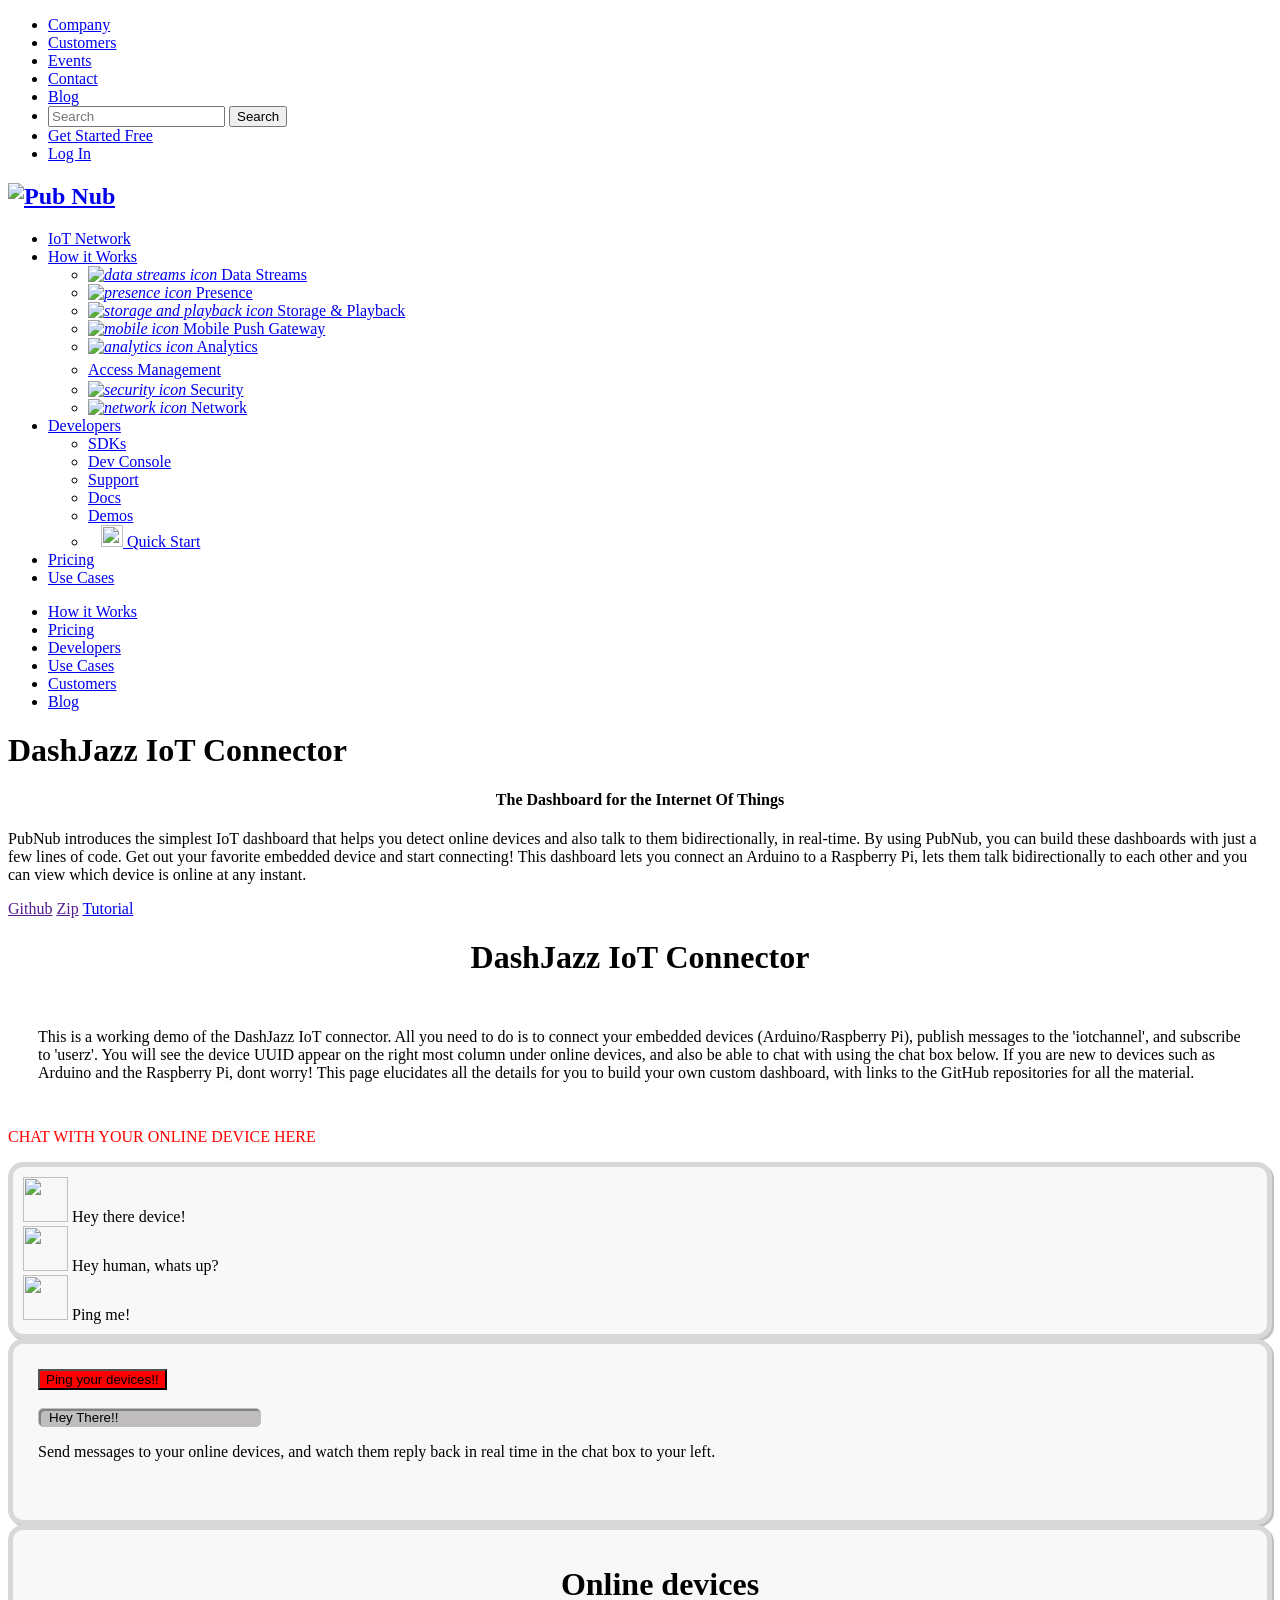
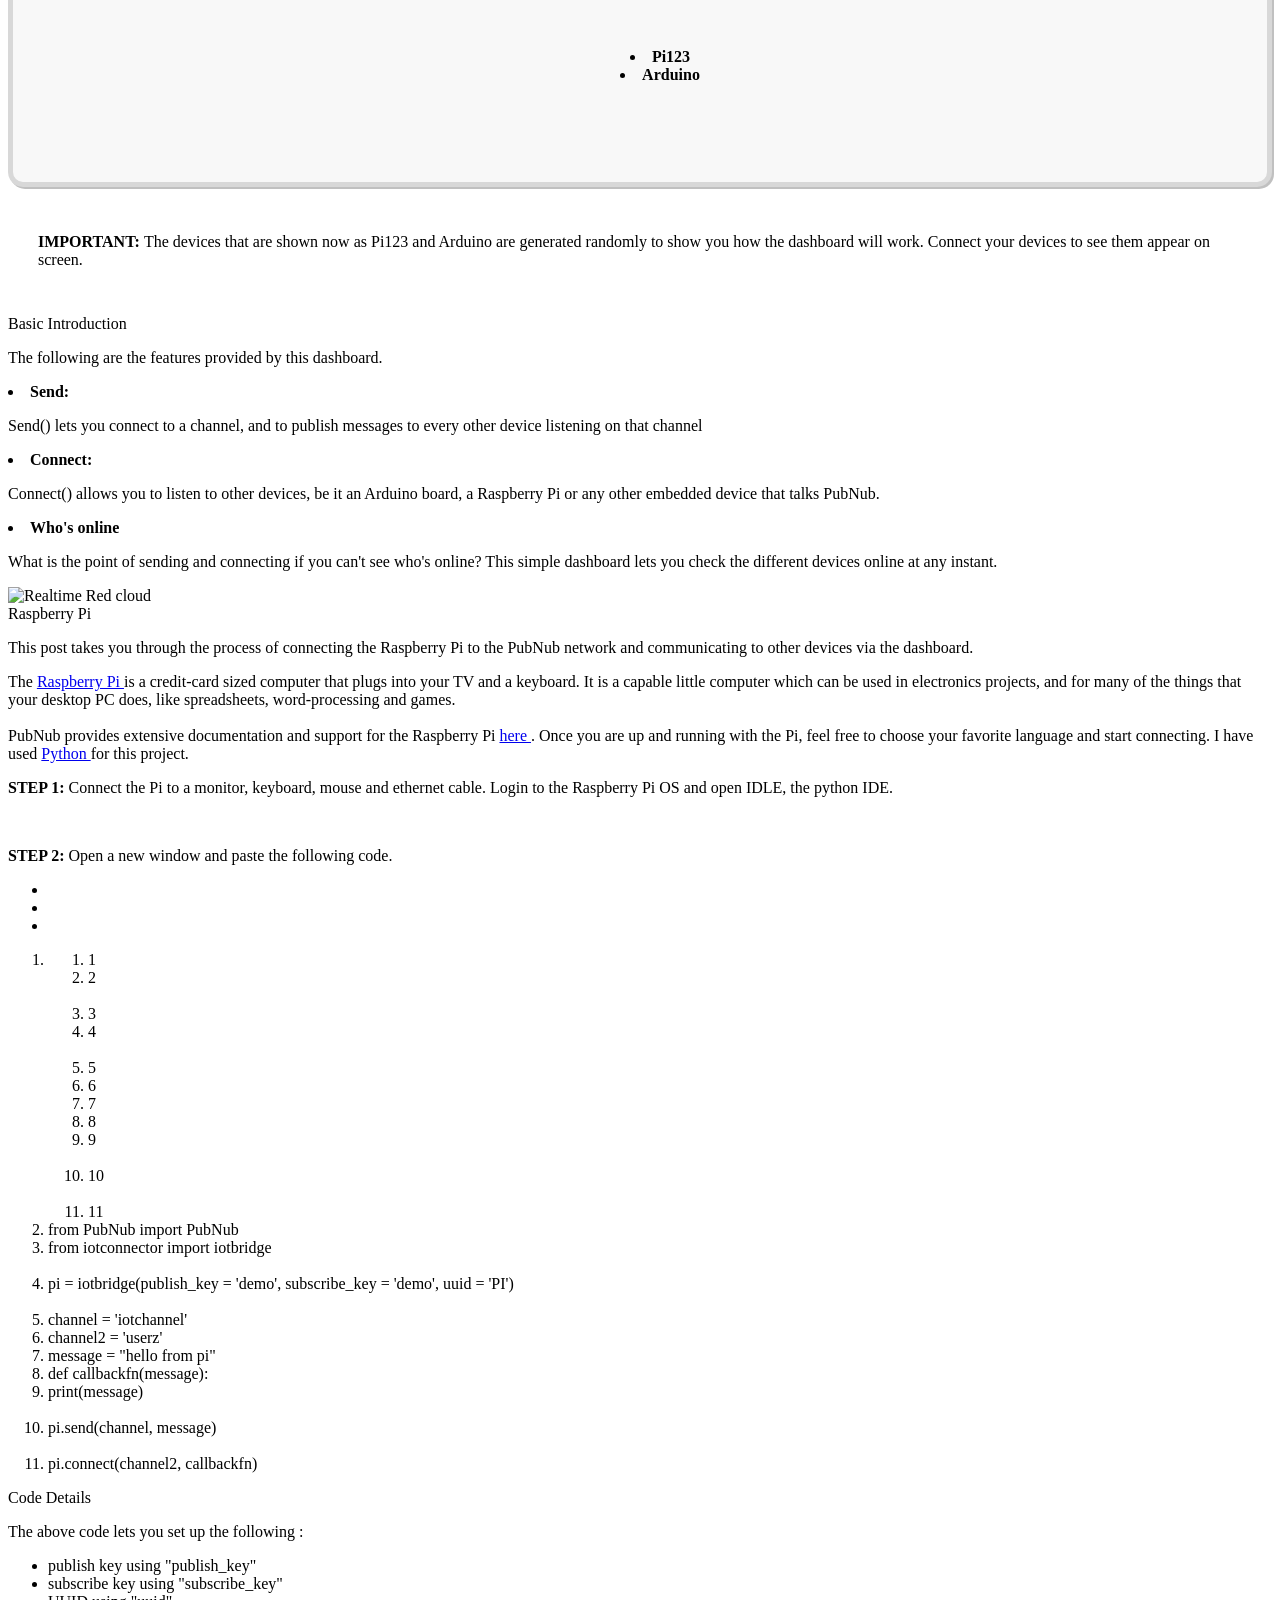
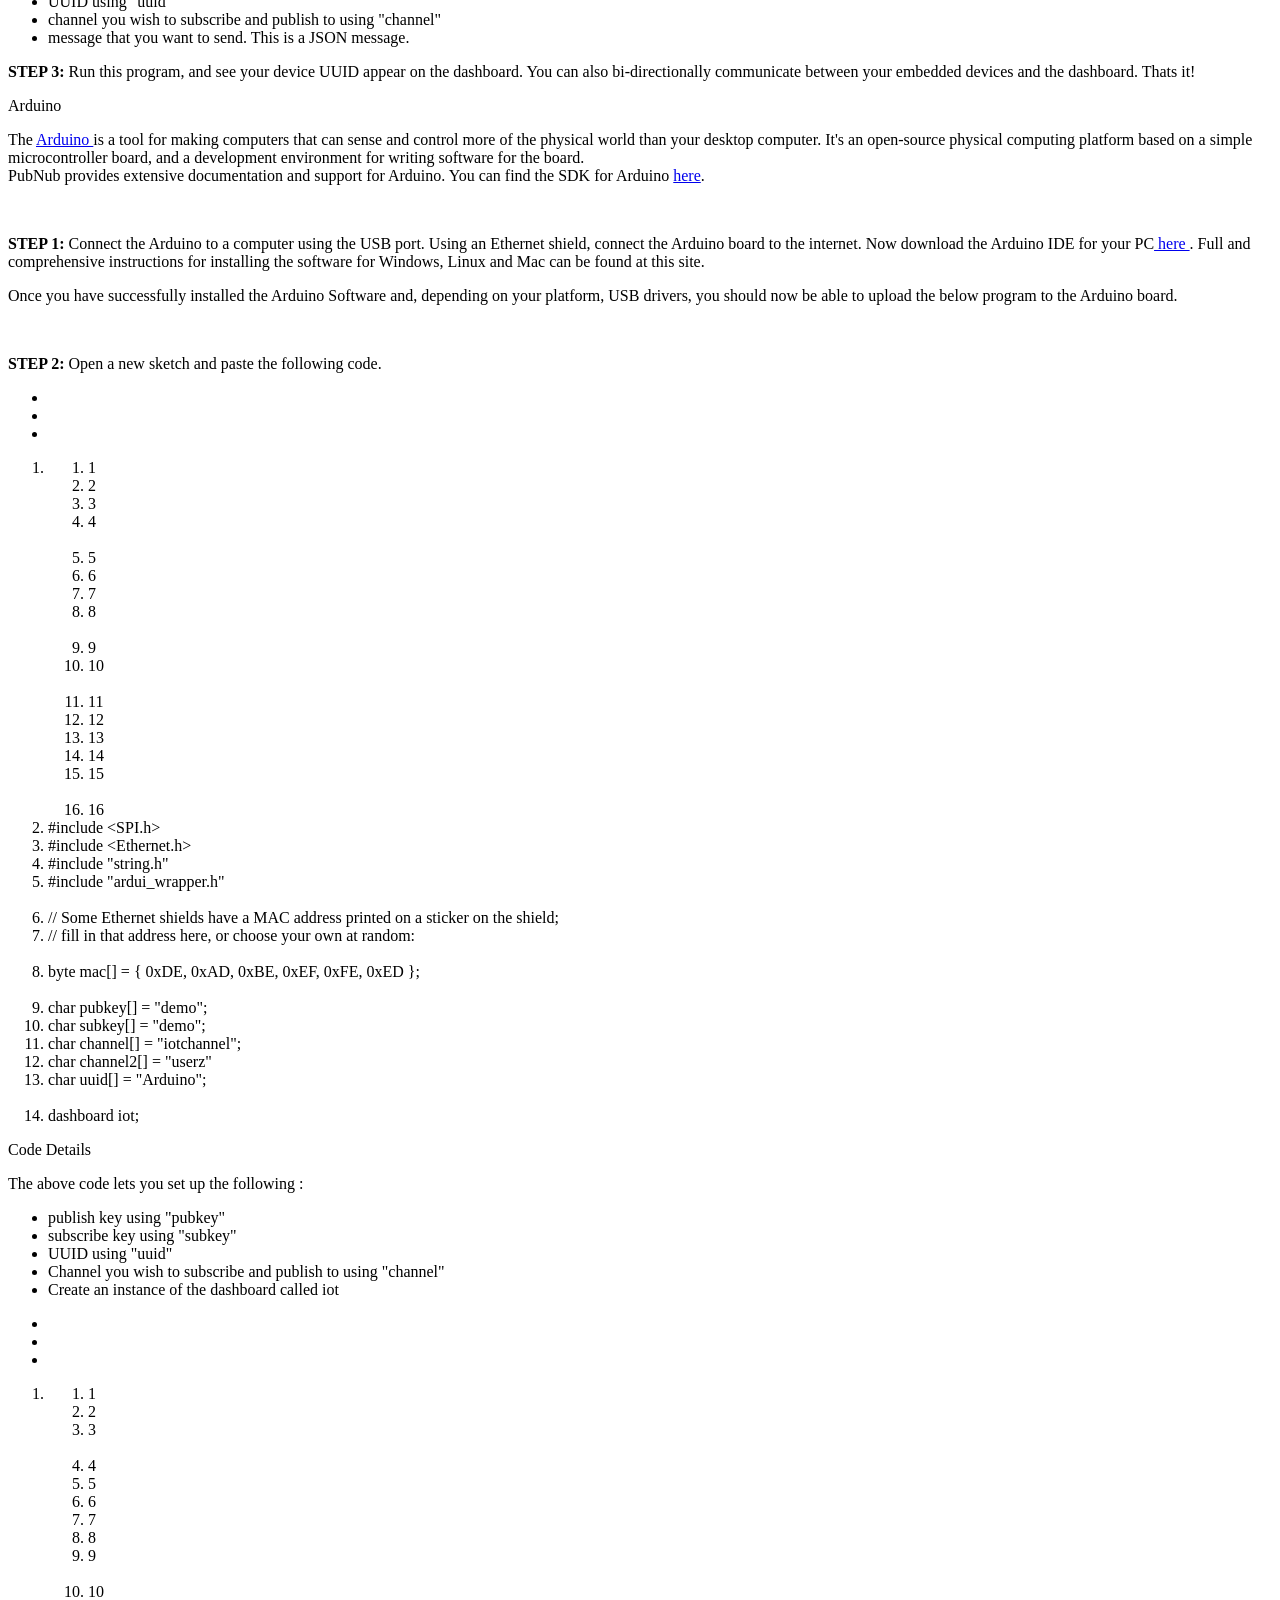
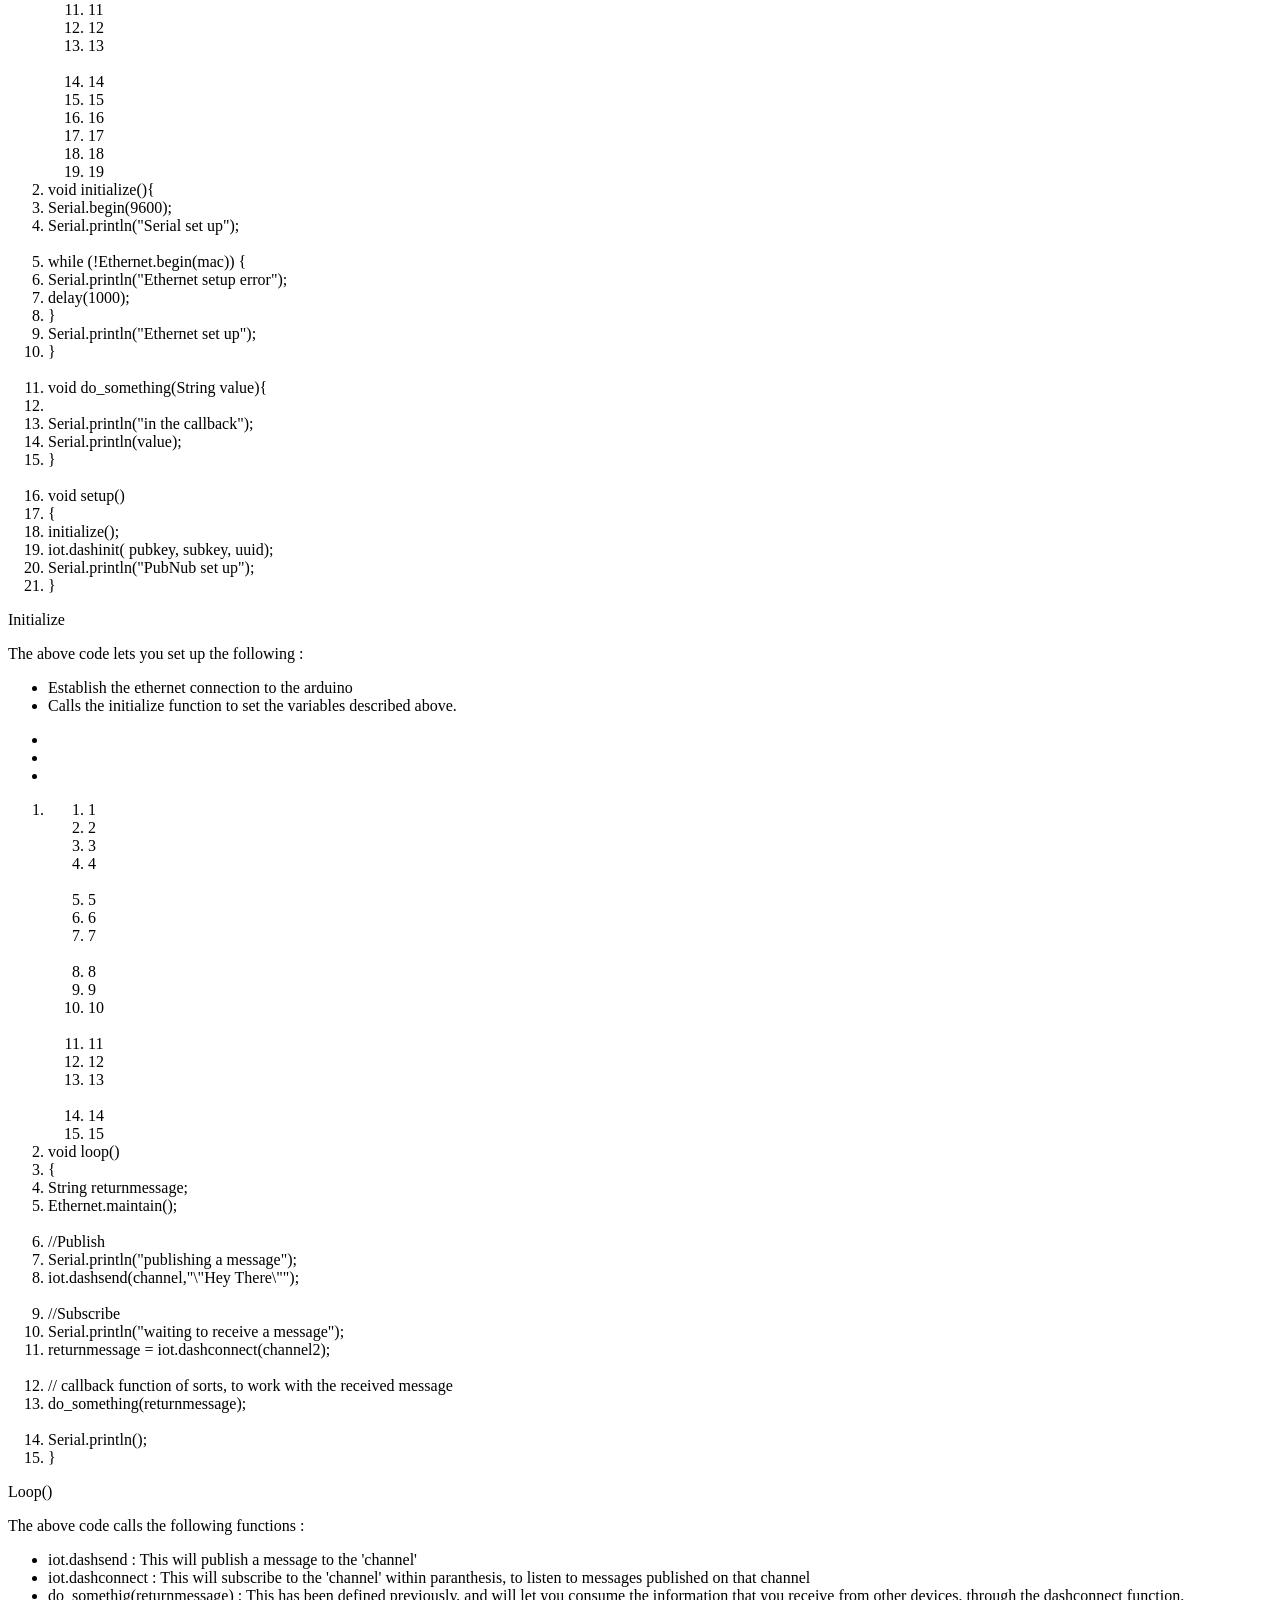
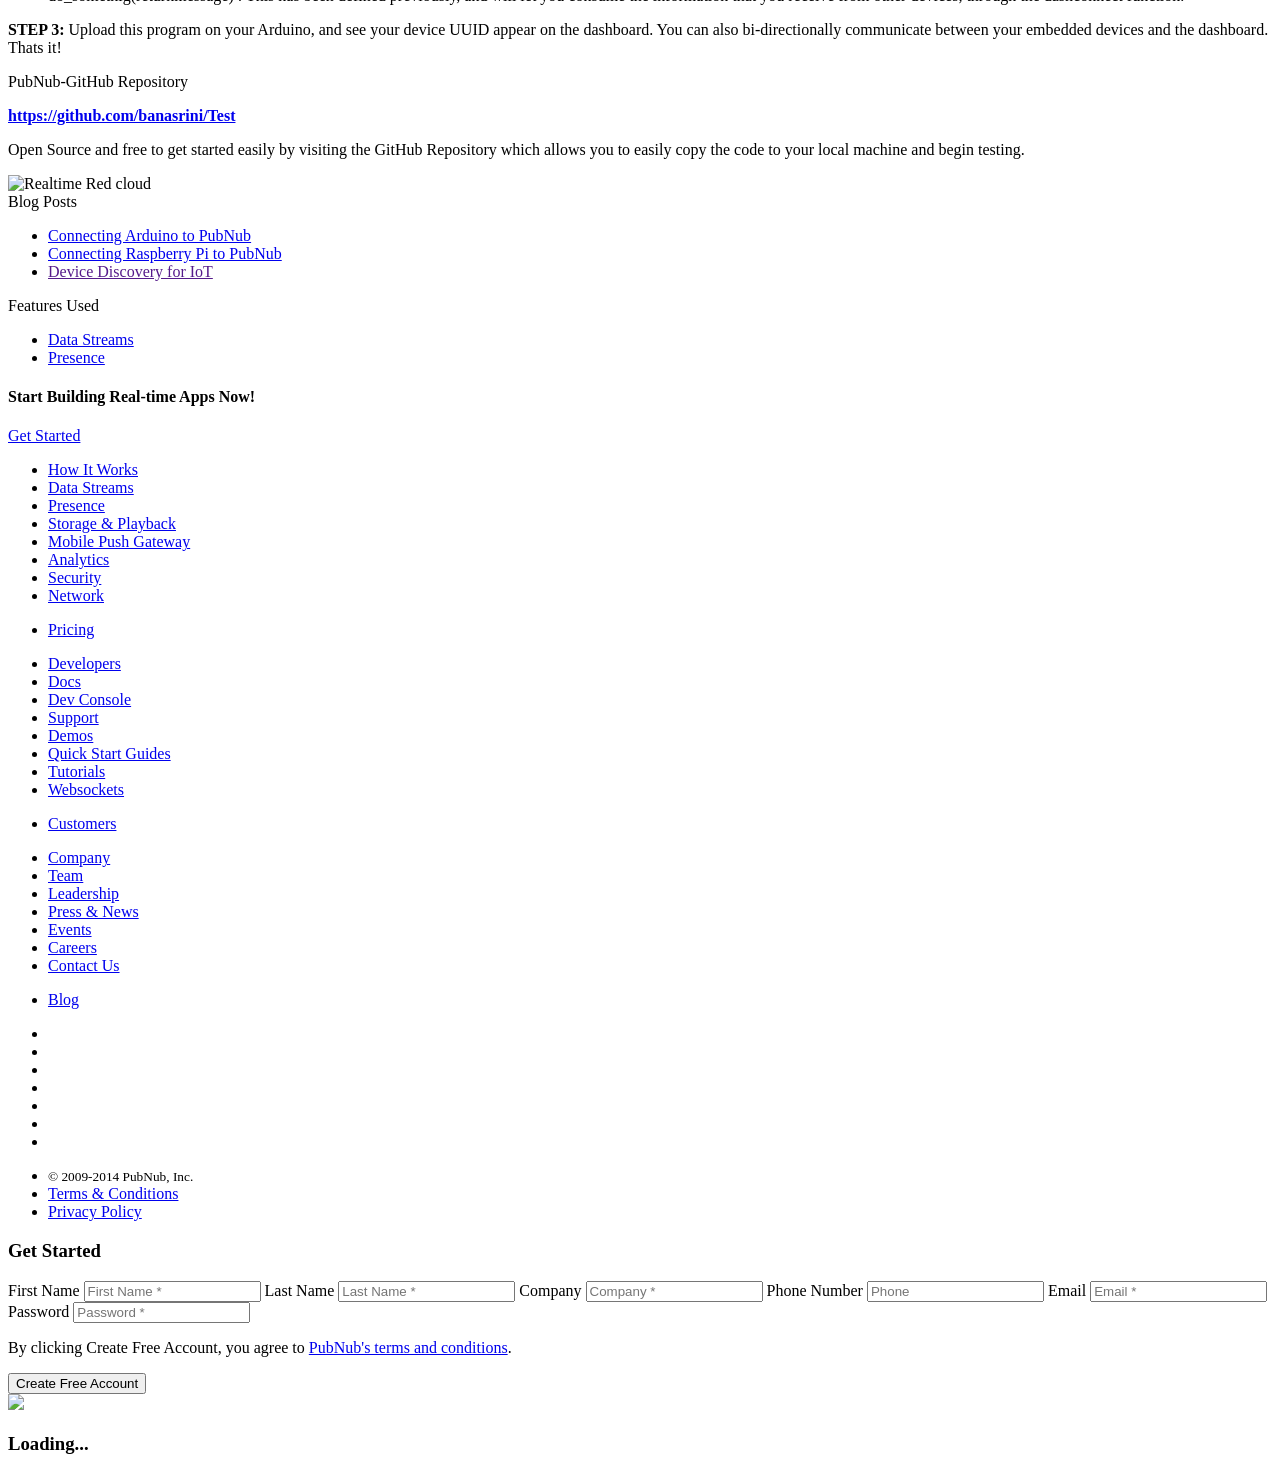
==== index.html @ a905dad8 "name change" ====
<!DOCTYPE html>
<!--[if IE 7]>         <html class="lt-ie9 lt-ie8"> <![endif]-->
<!--[if IE 8]>         <html class="lt-ie9"> <![endif]-->
<!--[if gt IE 8]><!--> <html> <!--<![endif]-->
  <head>

    <meta charset="utf-8">
    <meta http-equiv="X-UA-Compatible" content="IE=edge,chrome=1">
    <meta name="google-site-verification" content="X-NyWbTQ-1CgZ7cvLZYPOc0BzO7PblJv201J3PJXAJI" />

    
    <title></title>

    <meta name="description" content="Lorem ipsum dolor sit amet, consectetur adipisicing elit, sed do eiusmod tempor incididunt ut labore et dolore magna aliqua. Ut enim ad minim veniam.">
    <meta name="viewport" content="width=device-width, target-densityDpi=device-dpi, initial-scale=1.0, maximum-scale=1.5;">
    

    <!-- CSS that I added for the chat purposes -->  
    <link href="/Users/bhavana/Desktop/chat1.css" rel="stylesheet">
    <script src="http://cdn.optimizely.com/js/30715011.js"></script>

    <link rel="icon" type="image/png" href="http://www.pubnub.com/static/images/structure/favicon.png">

    <link rel="stylesheet" href="http://www.pubnub.com/static/css/styles.css">
    <!--[if lt IE 9]> <script src="http://www.pubnub.com/static/js/ie.js?ts=1386730989"></script> <![endif]-->

    
        
  </head>

  <body id="app" class="satemplate">

  <header class="navbar-fixed-top card">

  <div class="full-width gray hidden-xs">
    <div class="container">
      <div class="row">
        <div class="col-lg-12">
          <nav class="navbar nav-secondary">
            <ul class="nav pull-right">
                            <li class=""><a href="/company/">Company</a></li>
              <li><a href="/customers/" class="">Customers</a></li>
              <li class=""><a href="/events/">Events</a></li>
              <li class=""><a href="/company/contact-us/">Contact</a></li>
              <li class=""><a href="/blog/">Blog</a></li>
              <li>
                <form class="form-search" action="/search/">
                  <input type="hidden" name="cx" value="016318228531359278205:tloy-ifg-ta">
                  <input type="hidden" name="cof" value="FORID:9">
                  <input type="hidden" name="ie" value="UTF-8">
                  <input type="search" value="" class="searchinput full-width" name="q" placeholder="Search">
                  <button type="submit"><i class="fa fa-search"></i><span class="hidden">Search</span></button>
                </form>
              </li>
              <li id="menu-register"><a href="/get-started/#get-started" class="btn btn-primary btn-modal">Get Started Free</a></li>
              <li id="menu-login"><a href="http://pn.localhost.com/#login" target="_blank" class="btn btn-login">Log In</a></li>
            </ul>
          </nav>
        </div>
      </div>
    </div>
  </div>

  <div class="container">
    <div class="row">
      <div class="col-lg-12">
        <nav class="navbar nav-main">
          <h1 class="logo pull-left">
            <a href="/"><img src="http://www.pubnub.com/static/images/structure/pubnub.png" alt="Pub Nub" width="172" height="38"></a>
          </h1>
          <ul class="nav pull-right hidden-xs">
            <li><a href="/iot-network/" >I<span style="text-transform:lowercase;">o</span>T Network</a></li>
            <li class="dropdown-link">
              <a href="/how-it-works/" >How it Works</a>
              <ul class="dropdown-list animate">
                <li>
                  <a href="/how-it-works/data-streams/">
                    <i><img src="http://www.pubnub.com/static/images/icons/data-streams.png" alt="data streams icon"></i>
                    <span>Data Streams</span>
                  </a>
                </li>
                <li>
                  <a href="/how-it-works/presence/">
                    <i><img src="http://www.pubnub.com/static/images/icons/presence.png" alt="presence icon"></i>
                    <span>Presence</span>
                  </a>
                </li>
                <li>
                  <a href="/how-it-works/storage-and-playback/">
                    <i class="push-down"><img src="http://www.pubnub.com/static/images/icons/storage.png" alt="storage and playback icon"></i>
                    <span>Storage &amp; Playback</span>
                  </a>
                </li>
                <li>
                  <a href="/how-it-works/mobile/">
                    <i class="push-down"><img src="http://www.pubnub.com/static/images/icons/mobile.png" alt="mobile icon"></i>
                    Mobile Push Gateway
                  </a>
                </li>
                <li>
                  <a href="/how-it-works/analytics/">
                    <i><img src="http://www.pubnub.com/static/images/icons/analytics.png" alt="analytics icon"></i>
                    <span>Analytics</span>
                  </a>
                </li>
                <li>
                  <a href="/how-it-works/pam/" >
                    <i class="fa fa-key" style="color:#ce1126 !important;font-size: 21px;position: relative;top: 8px;"></i>
                    <span>
                      Access Management
                    </span>
                  </a>
                </li>
                <li>
                  <a href="/how-it-works/security/">
                    <i><img src="http://www.pubnub.com/static/images/icons/security.png" alt="security icon"></i>
                    <span>Security</span>
                  </a>
                </li>
                <li>
                  <a href="/how-it-works/network/">
                    <i><img src="http://www.pubnub.com/static/images/icons/network.png" alt="network icon"></i>
                    Network
                  </a>
                </li>
              </ul>
            </li>
            <li class="dropdown-link">
              <a href="/developers/" >Developers</a>
               <ul class="dropdown-list animate">
                <li>
                  <a href="/developers/">
                    <i class="fa fa-cogs"></i>
                    <span>SDKs</span>
                  </a>
                </li>
                <li>
                  <a href="/console/">
                    <i class="fa fa-terminal"></i>
                    <span>Dev Console</span>
                  </a>
                </li>
                <li>
                  <a href="https://help.pubnub.com/home" target="_blank">
                    <i class="fa fa-question-circle"></i>
                    <span>Support</span>
                  </a>
                </li>
                <li>
                  <a href="/documentation">
                    <i class="fa fa-book"></i>
                    <span>Docs</span>
                  </a>
                </li>
                <li>
                  <a href="/demos/" target="_blank">
                    <i class="fa fa-video-camera"></i>
                    <span>Demos</span>
                  </a>
                </li>
                <li>
                  <a href="/quick-start-guides/" target="_blank" style="padding-left: 13px;">
                    <img src="http://www.pubnub.com/static/images/quick-start-guides-red.gif" style="height: 22px; width: 22px;" />
                    <span>Quick Start</span>
                  </a>
                </li>
              </ul>
            </li>
            <li><a href="/pricing/" >Pricing</a></li>
            <li><a href="/in-action/" >Use Cases</a></li>
          </ul>
          <ul class="nav pull-right visible-xs">
            <li><a href="/how-it-works/" >How it Works</a></li>
            <li><a href="/pricing/" >Pricing</a></li>
            <li><a href="/developers/" >Developers</a></li>
            <li><a href="/in-action/" >Use Cases</a></li>
            <li><a href="/customers/" >Customers</a></li>
            <li><a href="/blog/" >Blog</a></li>
          </ul>
        </nav>
      </div>
    </div>
  </div>

</header>

<div id="alert_container" class="alert hidden"></div>


<!-- ************************************************* -->

<!-- Friendly editors! Please edit from here down ONLY -->

<!-- ************************************************* -->


<style media="screen">
  a[name=tutorial]:before {
    content:"";
    display:block;
    height:100px; /* fixed header height*/
    margin:-100px 0 0; /* negative fixed header height */
  }
  #app-hero{
    background:url(http://www.pubnub.com/static/images/congruent_pentagon.png);
    background-attachment:fixed;
  }
</style>

<div class="section gray padding-extra" id="app-hero">
  <div class="container">
    <h1 class="text-center">DashJazz IoT Connector</h1>
    <h4 style = "text-align:center"> The Dashboard for the Internet Of Things </h4>
    <div class="row">
      <div class="col-sm-6 col-sm-offset-3">
        <p class="text-center">
           PubNub introduces the simplest IoT dashboard that helps you detect online devices and also talk to them bidirectionally, in real-time.
            By using PubNub, you can build these dashboards with just a few lines of code. Get out 
        your favorite embedded device and start connecting! This dashboard lets you connect an Arduino to a Raspberry Pi, lets them
        talk bidirectionally to each other and you can view which device is online at any instant. </p>
      </div>
    </div>
    <div class="row">
      <div class="col-sm-6 col-sm-offset-3 padding-top text-center">
      <a class="btn btn-primary card" href="">Github</a>
        <a class="btn btn-primary card" href="">Zip</a>
        <a class="btn btn-primary card" href="#tutorial">Tutorial</a>
      </div>
    </div>
  </div>
</div>

<!-- Place working demo in here -->
<div class="section padding-extra white" id="demo">

    <h1 style = "text-align:center">DashJazz IoT Connector</h1>
    <p style = "padding:30px"> This is a working demo of the DashJazz IoT connector. All you need to do is to connect your embedded devices (Arduino/Raspberry Pi), publish
    messages to the 'iotchannel', and subscribe to 'userz'. You will see the device UUID appear on the right most column under online
    devices, and also be able to chat with using the chat box below. If you are new to devices such as Arduino and the Raspberry Pi, dont worry!
    This page elucidates all the details for you to build your own custom dashboard, with links to the GitHub repositories for all the 
    material. 
    </p>
	<div class = "row">
    	<div style ="border-radius:25px">
   			<div class = "container" > 
    			<p style = " font-size:100%; color:red">CHAT WITH YOUR ONLINE DEVICE HERE</p>
				<div class = "col-md-4" style = "background-color:#f8f8f8; border:5px solid #d8d8d8; border-radius:15px; padding:10px; border-top: thick solid #d8d8d8;box-shadow : 2px 2px #c0c0c0" >
					<div id = "chatz" >
						<div class = "bubble bubble--alt">
							<img src = "human.jpg" height = "45" width="45">  Hey there device! 
						</div>
						<div class = "bubble">
							<img src = "embedded_device.png" height = "45" width="45">  Hey human, whats up? 
						</div>
						<div class = "bubble bubble--alt">
						<img src = "human.jpg" height = "45" width="45">  Ping me! 
						</div>
					</div>
				</div>
				<div class = "col-md-4" style = "background-color:#f8f8f8;border:5px solid #d8d8d8; border-radius:15px; padding:25px; border-top: thick solid #d8d8d8;box-shadow : 2px 2px #c0c0c0">
					
					<button id="dashboard" class = "btn btn-primary card"  style ="background-color:red" 
					>Ping your devices!!</button>
					<br></br>
   					<input type="text" size ="25" style ="background-color:#bfbdbd; border:solid 1px #bfbdbd;
   					padding-left:10px; box-shadow: 2px 2px 0 #828181 inset;  border-radius:5px; 
    				font-family: Sansation,Arial; color:black;" id="clientText" value="Hey There!!"; 
    				onfocus="if(this.value != ''){this.value ='';this.style.color='#black'}"><br /></input>
   					<p style = "font-size : 100%"> Send messages to your online devices, and watch them reply back in real time in
   					the chat box to your left.
   					</p>
   					<br>
				</div>
				<div class="col-md-4" style = "background-color:#f8f8f8;border:5px solid #d8d8d8; border-radius:15px; padding:10px; border-top: thick solid #d8d8d8;box-shadow : 2px 2px #c0c0c0">
					<div id="chat">
					</div>
     				<div id = "online">
						<ul id ="peeps" style = "list-style-position:inside;">
						
						<h2  style ="font-size:200%; text-align:center"> Online devices <i class ="fa fa-spinner fa-spin"></i></h2>
						<br>
							<li style ="text-align:center"><b> Pi123 </b></li>
							
							<li style ="text-align:center"><b> Arduino </b></li>
						</ul>
					</div>
    				<br><br><br><br>
				</div>
   			</div>
   		</div>		
	</div>
	<p style = "padding:30px"><strong>IMPORTANT: </strong>The devices that are shown now as Pi123 and Arduino are generated randomly
	to show you how the dashboard will work. Connect your devices to see them appear on screen.
	</div>
   	

</div>

<!-- Text in this block will be oriented to the right  -->
<div class="section padding-extra gray">
  <div class="container">
    <div class="col-sm-9 pull-right">
      <div class="headline h3">Basic Introduction</div>
      <p>
        The following are the features provided by this dashboard. 
      </p>
      <div class="ul">
          <li><strong>Send: </strong><i class ="fa fa-send"></i> <p>Send() lets you connect to a channel, and to publish
           messages to every other device listening on that channel </p></li>
          <li><strong>Connect: </strong><i class ="fa fa-wechat"></i><p>Connect() allows you to listen to other devices, 
          be it an Arduino board, a Raspberry Pi or any other embedded device that talks PubNub. </p></li>
          <li><strong>Who's online </strong><i class = "fa fa-users"></i><p>What is the point of sending and connecting if you can't see who's online? 
          This simple dashboard lets you check the 
          different devices online at any instant.</p></li>
        </div>
    </div>
    <div class="col-sm-3 pull-left">
      <img src="http://www.pubnub.com/static/images/illustrations/cloud-red.png" alt="Realtime Red cloud" >
    </div>
  </div>
</div>

<!-- Text in this block will be oriented to the left  -->
<div class="section white padding-extra">
  <div class="container">
    <div class="col-sm-12">
      <div class="headline h3">Raspberry Pi</div>
      
        <p style ="font-size:100%">This post takes you through the process of connecting the Raspberry Pi to the PubNub 
          network and communicating to other devices via the dashboard.</p>
        <p style ="font-size:100%">The <a href = "http://www.raspberrypi.org">Raspberry Pi </a>is a credit-card sized computer that plugs into your TV
             and a keyboard. 
            It is a capable little computer which can be used in electronics projects, and for many of the 
            things that your desktop PC does, like spreadsheets, word-processing and games. <br> </br>
            PubNub provides extensive documentation and support for the Raspberry Pi <a href = "http://www.PubNub.com/documentation/">here </a>. Once
            you are up and running with the Pi, feel free to choose your favorite language and start connecting.
            I have used <a href = "https://github.com/PubNub/python"> Python </a> for this project. </p>
       <p style ="font-size:100%"> <strong> STEP 1: </strong> Connect the Pi to a monitor, keyboard, mouse and ethernet cable. Login to
            the Raspberry Pi OS and open IDLE, the python IDE.
        </p>
        <br>
        <p style ="font-size:100%"> <strong> STEP 2: </strong> Open a new window and paste the following code.
        </p>
       <!-- Code Blocks -->
<!-- It should be pretty clear how to add or remove lines -->
<div class="section white padding-extra">
  <div class="container">
    <div class="col-sm-5">
      <div class="code-wrap flex">
        <div class="code-header">
          <ul>
            <li class="red"><i class="fa fa-circle"></i></li>
            <li class="yellow"><i class="fa fa-circle"></i></li>
            <li class="green"><i class="fa fa-circle"></i></li>
          </ul>
        </div>
        <div class="code-content">

          <ol class="list-code animate" data-type="one">
            <li class="code-line-wrap">
              <ol class="code-line-numbers">
                <li>1</li>
                <li>2</li>
                <br>
                <li>3</li>
                
                <li>4</li>
                <br>
                <li>5</li>
                <li>6</li>
                <li>7</li>
                <li>8</li>
                
                <li>9</li>
                
                <br>
                
                <li>10</li>
             
                <br>
                <li>11</li>
              </ol>
            </li>
            <li>from PubNub import PubNub</li>
            <li>from iotconnector import iotbridge</li>
            <br>
            <li>pi = iotbridge(publish_key =  <span class="blue">'demo'</span>, 
		subscribe_key =  <span class="blue">'demo'</span>, 
		uuid =  <span class="blue">'PI'</span>)</li>
		<br>
		<li>channel =  <span class="blue">'iotchannel'</span></li>
		<li>channel2 =  <span class="blue">'userz'</span></li>
		<li>message =  <span class="blue">"hello from pi"</span></li>
		<li>def callbackfn(message):</li>
            <li class="indent">print(message)</li>
            <br>
            <li>pi.send(channel, message)</li>
            <br>
            <li>pi.connect(channel2, callbackfn)</li>
           
          </ol>
        </div>
      </div>
    </div>
    <div class="col-sm-7">
      <div class="headline h3">Code Details</div>
      <p>
        <p style ="font-size:100%"> The above code lets you set up the following :
            <ul>
              <li> publish key using "publish_key" </li>
              <li> subscribe key using "subscribe_key" </li>
              <li> UUID using "uuid" </li>
              <li> channel you wish to subscribe and publish to using "channel"</li>
              <li> message that you want to send. This is a JSON message. </li>
            </ul> 
        </p>
        
      </p>
    </div>
    </div>
    </div>
        
        <p style ="font-size:100%"> <strong> STEP 3: </strong> Run this program,
      and see your device UUID appear on the dashboard. You can also bi-directionally communicate between your embedded devices
      and the dashboard.
    	Thats it!  
    	</p>
    </div>
    
  </div>
</div>




<!-- Text in this block will be oriented to the right  -->
<div class="section padding-extra gray">
  <div class="container">
    <div class="col-sm-12">
      <div class="headline h3">Arduino</div>
      <p>
       The <a href = "http://arduino.cc">Arduino </a>is a tool for making computers that can sense and control 
            more of the physical world than your desktop computer. It's an open-source physical computing 
            platform based on a simple microcontroller board, and a development environment for writing software 
            for the board.  <br> 
            PubNub provides extensive documentation and support for Arduino. You
            can find the SDK for Arduino <a href="https://github.com/PubNub/arduino">here</a>.
      </p>
   
    <br>
    <p style ="font-size:100%"> <strong> STEP 1: </strong> Connect the Arduino to a computer using the USB port. Using an 
		Ethernet shield, connect the 
            Arduino board to the internet. Now download the Arduino IDE for your PC<a href ="http://arduino.cc/en/main/software"> here </a>.
            Full and comprehensive instructions for installing the software for Windows, Linux and Mac can be found at this site.
        </p>
        <p style ="font-size:100%"> Once you have successfully installed the Arduino Software and, depending on your platform, USB drivers, you should now be
            able to upload the below program to the Arduino board.
        </p>
            <br>
        <p style ="font-size:100%"> <strong> STEP 2: </strong> Open a new sketch and paste the following code.
        </p>
        
        <!-- First code block for Arduino -->
           <!-- Code Blocks -->
<!-- It should be pretty clear how to add or remove lines -->
<div class="section gray padding-extra">
  <div class="container">
    <div class="col-sm-5">
      <div class="code-wrap flex">
        <div class="code-header">
          <ul>
            <li class="red"><i class="fa fa-circle"></i></li>
            <li class="yellow"><i class="fa fa-circle"></i></li>
            <li class="green"><i class="fa fa-circle"></i></li>
          </ul>
        </div>
        <div class="code-content">

          <ol class="list-code animate" data-type="one">
            <li class="code-line-wrap">
              <ol class="code-line-numbers">
                <li>1</li>
                <li>2</li>
                
                <li>3</li>
                
                <li>4</li>
                <br>
                <li>5</li>
                <li>6</li>
                <li>7</li>
                <li>8</li>
                <br>
                <li>9</li>
                <li>10</li>
                <br>
                <li>11</li>
                <li>12</li>
                <li>13</li>
                <li>14</li>
                <li>15</li>
                <br>
                <li>16</li>
             
              </ol>
            </li>
            <li>#include &ltSPI.h&gt</li>
            <li>#include &ltEthernet.h&gt</li>
            <li>#include "string.h"</li>
            <li>#include "ardui_wrapper.h"</li>
            <br>
            <li>// Some Ethernet shields have a MAC address printed on a sticker on the 
shield;</li>
			<li>// fill in that address here, or choose your own at random:</li>
         	<br>
            <li>byte mac[] = { 0xDE, 0xAD, 0xBE, 0xEF, 0xFE, 0xED };</li>
            <br>
           	<li>char pubkey[] = <span class="blue">"demo";</span></li>
			<li>char subkey[] = <span class="blue">"demo";</span></li>
			<li>char channel[] = <span class="blue">"iotchannel";</span></li>
			<li>char channel2[] = <span class="blue">"userz"</span></li>
			<li>char uuid[] = <span class="blue">"Arduino";</span></li>
			<br>
			<li>dashboard iot;</li>
          </ol>
        </div>
      </div>
    </div>
    <div class="col-sm-7">
      <div class="headline h3">Code Details</div>
      <p>
        <p style ="font-size:100%"> The above code lets you set up the following :
            <ul>
              <li> publish key using "pubkey" </li>
              <li> subscribe key using "subkey" </li>
              <li> UUID using "uuid" </li>
              <li> Channel you wish to subscribe and publish to using "channel"</li>
              <li> Create an instance of the dashboard called iot </li>
            </ul> 
        </p>
        
      </p>
    </div>
    </div>
    </div>
        <!-- end of First code block for Arduino -->
        <!-- Code Blocks -->
        
        <!-- Second code block - defining functions -->
<!-- It should be pretty clear how to add or remove lines -->
<div class="section gray padding-extra">
  <div class="container">
    <div class="col-sm-5">
      <div class="code-wrap flex">
        <div class="code-header">
          <ul>
            <li class="red"><i class="fa fa-circle"></i></li>
            <li class="yellow"><i class="fa fa-circle"></i></li>
            <li class="green"><i class="fa fa-circle"></i></li>
          </ul>
        </div>
        <div class="code-content">

          <ol class="list-code animate" data-type="one">
            <li class="code-line-wrap">
              <ol class="code-line-numbers">
                <li>1</li>
                <li>2</li>
                <li>3</li>
                <br>
                <li>4</li>
                <li>5</li>
                <li>6</li>
                <li>7</li>
                <li>8</li>
                <li>9</li>
                <br>
                <li>10</li>
                <li>11</li>
                <li>12</li>
                <li>13</li>
                <br>
                <li>14</li>
                <li>15</li>
                <li>16</li>
                <li>17</li>
                <li>18</li>
                <li>19</li>
               
             
              </ol>
            </li>
            <li>void initialize(){</li>
			<li class="indent">Serial.begin(9600);</li>
			<li class="indent">Serial.println("Serial set up");</li>
			<br>
			<li class="indent">while (!Ethernet.begin(mac)) {</li>
			<li class="indent">Serial.println("Ethernet setup error");</li>
			<li class="indent">delay(1000);</li>
			<li class="indent">}</li>
			<li class="indent">Serial.println("Ethernet set up");</li>
			<li>}</li>
			<br>
			
			<li>void do_something(String value){<li>
          	<li class="indent">Serial.println("in the callback");</li>
          	<li class="indent">Serial.println(value);</li>
        	<li>}</li>
			<br>
			<li>void setup()</li>
			<li class="indent">{</li>
    		<li class="indent">initialize();</li>
			<li class="indent">iot.dashinit( pubkey, subkey, uuid);</li>
			<li class="indent">Serial.println("PubNub set up");</li>
       		<li>}</li>
           
          </ol>
        </div>
      </div>
    </div>
    <div class="col-sm-7">
      <div class="headline h3">Initialize</div>
      <p>
        <p style ="font-size:100%"> The above code lets you set up the following :
            <ul>
              <li> Establish the ethernet connection to the arduino </li>
              <li> Calls the initialize function to set the variables described above. </li>
            </ul> 
        </p>
        
      </p>
    </div>
    </div>
    </div>


      <!-- end of First code block for Arduino -->
        <!-- Code Blocks -->
        
        <!-- Third code block - loop  -->
<!-- It should be pretty clear how to add or remove lines -->
<div class="section gray padding-extra">
  <div class="container">
    <div class="col-sm-5">
      <div class="code-wrap flex">
        <div class="code-header">
          <ul>
            <li class="red"><i class="fa fa-circle"></i></li>
            <li class="yellow"><i class="fa fa-circle"></i></li>
            <li class="green"><i class="fa fa-circle"></i></li>
          </ul>
        </div>
        <div class="code-content">

          <ol class="list-code animate" data-type="one">
            <li class="code-line-wrap">
              <ol class="code-line-numbers">
                <li>1</li>
                <li>2</li>
                <li>3</li>
                
                <li>4</li>
                <br>
                <li>5</li>
                <li>6</li>
                <li>7</li>
                <br>
                <li>8</li>
                <li>9</li>
                <li>10</li>
                <br>
                <li>11</li>
                <li>12</li>
                <li>13</li>
                <br>
                <li>14</li>
                <li>15</li>
              </ol>
            </li>
            
            <li>void loop()</li>
			<li>{</li>      
        	<li class="indent">String returnmessage;</li>
			<li class="indent">Ethernet.maintain();</li>
        	<br>
        	<li class="indent">//Publish</li>
			<li class="indent">Serial.println("publishing a message");</li>
        	<li class="indent">iot.dashsend(channel,"\"Hey There\"");</li>
        	<br>

        	<li class="indent">//Subscribe</li>
			<li class="indent">Serial.println("waiting to receive a message");</li>
        	<li class="indent">returnmessage = iot.dashconnect(channel2);</li>
        	<br>
        	<li class="indent">// callback function of sorts, to work with the received message</li>
        	<li class="indent">do_something(returnmessage);</li>
        	<br>
			<li class="indent">Serial.println();</li>
			<li>}</li>
          </ol>
        </div>
      </div>
    </div>
    <div class="col-sm-7">
      <div class="headline h3">Loop()</div>
      <p>
        <p style ="font-size:100%"> The above code calls the following functions :
            <ul>
              <li> iot.dashsend : This will publish a message to the 'channel' </li>
              <li> iot.dashconnect : This will subscribe to the 'channel' within paranthesis, to listen to messages published on that channel</li>
              <li> do_somethig(returnmessage) : This has been defined previously, and will let you consume the information that you receive
              from other devices, through the dashconnect function. </li>
            </ul> 
        </p>
        
      </p>
    </div>
     	
    </div>
    
    </div>
    <p style ="font-size:100%"> <strong> STEP 3: </strong> Upload this program on your Arduino,
      and see your device UUID appear on the dashboard. You can also bi-directionally communicate between your embedded devices
      and the dashboard.
    	Thats it! 
    	</p>
    	</div>
    	</div>


<!-- Text in this block will be oriented to the left  -->
<div class="section white padding-extra">
  <div class="container">
    <div class="col-sm-9">
      <div class="headline h3">PubNub-GitHub Repository</div>
      <p style ="font-size:100%"> <strong><a href = "https://github.com/banasrini/Test">https://github.com/banasrini/Test</a></strong></p>
        			<p style ="font-size:100%">Open Source and free to get started easily by visiting the GitHub Repository which allows you to easily
         			copy the code to your local machine and begin testing.</p>
        
    </div>
    <div class="col-sm-3">
      <img src="http://www.pubnub.com/static/images/illustrations/cloud-red.png" alt="Realtime Red cloud" >
    </div>
  </div>
</div>


<!--
This section is to add the relevent blog posts to this application and to display the features used by the application
Add as many as youd like
-->
<div class="section padding-extra gray">
  <div class="container">
    <div class="col-sm-6">
      <div class="headline h3">Blog Posts</div>
      <ul>
        <li><a href="http://www.pubnub.com/blog/connect-arduino-to-pubnub-in-2-steps/">Connecting Arduino to PubNub</a></li>
        <li><a href="http://www.pubnub.com/blog/raspberry-pi-to-pubnub-in-less-than-10-lines-of-code/">Connecting Raspberry Pi to PubNub</a></li>
        <li><a href="">Device Discovery for IoT</a></li>
      </ul>
    </div>
    <div class="col-sm-6">
      <div class="headline h3">Features Used</div>
      <ul>
        <li><a href="/how-it-works/data-streams/" target="_blank">Data Streams</a></li>
        <li><a href="/how-it-works/presence/" target="_blank">Presence</a></li>
      </ul>
    </div>
  </div>
</div>


<!-- Associated JS needed for the demo can be linked here, using an iFrame to template in the demo is to be preferred though -->
<!-- <script src ="/Users/bhavana/Desktop/bootstrap/scripts/client-arduino.js"></script> -->
 <script src="https://ajax.googleapis.com/ajax/libs/jquery/1.11.0/jquery.min.js"></script>
    <script src="/Users/bhavana/Desktop/bootstrap/bootstrap-3.1.1-dist/js/bootstrap.min.js"></script>
    <script src="http://cdn.pubnub.com/pubnub.min.js"></script>
   <!-- <script src ="/Users/bhavana/Desktop/bootstrap/scripts/client-arduino.js"></script> -->
  	<script src="/Users/bhavana/Desktop/chat.js"></script>

<!-- ************************************************* -->

<!-- Friendly editors! Please edit from here up ONLY -->

<!-- ************************************************* -->


<section class="red">
  <div class="container">
    <div class="col-sm-12 text-center">
      <h4 class="text-thin"><span class="break">Start Building</span> Real-time Apps Now!</h4>
    </div>
      <div class="col-sm-4"></div>
      <div class="col-sm-4">
        <a href="/get-started/#get-started" class="btn btn-white btn-large text-red text-center brt">Get Started</a>
      </div>
      <div class="col-sm-4"></div>
  </div>
</section>
    <footer>
      <div class="container">

        <div class="row text-center">

          <div class="col-sm-9 clearfix">
            <nav class="nav-footer">
              <ul class="nav">
                <li class="first"><a href="/how-it-works/">How It Works</a></li>
                <li><a href="/how-it-works/data-streams/">Data Streams</a></li>
                <li><a href="/how-it-works/presence/">Presence</a></li>
                <li><a href="/how-it-works/storage-and-playback/">Storage &amp; Playback</a></li>
                <li><a href="/how-it-works/mobile/">Mobile Push Gateway</a></li>
                <li><a href="/how-it-works/analytics/">Analytics</a></li>
                <li><a href="/how-it-works/security/">Security</a></li>
                <li><a href="/how-it-works/network/">Network</a></li>
              </ul>
              <ul class="nav">
                <li class="first"><a href="/pricing/">Pricing</a></li>
              </ul>
              <ul class="nav">
                <li class="first"><a href="/developers/">Developers</a></li>
                <li><a href="/docs/javascript/javascript-sdk.html">Docs</a></li>
                <li><a href="/console/">Dev Console</a></li>
                <li><a href="https://help.pubnub.com/home" target="_blank">Support</a></li>
                <li><a href="/demos/">Demos</a></li>
                <li><a href="/quick-start-guides/">Quick Start Guides</a></li>
                <li><a href="/docs/javascript/tutorial/data-push.html">Tutorials</a></li>
                <li><a href="/websockets/">Websockets</a></li>
              </ul>
              <ul class="nav">
                <li class="first"><a href="/customers/">Customers</a></li>
              </ul>
              <ul class="nav">
                <li class="first"><a href="/company/">Company</a></li>
                <li><a href="/company/team/">Team</a></li>
                <li><a href="/company/leadership/">Leadership</a></li>
                <li><a href="/press/">Press &amp; News</a></li>
                <li><a href="/events/">Events</a></li>
                <li><a href="/company/careers/">Careers</a></li>
                <li><a href="/company/contact-us/">Contact Us</a></li>
              </ul>
              <ul class="nav">
                <li class="first"><a href="/blog/">Blog</a></li>
              </ul>
            </nav>
          </div>
          <div class="col-sm-3">
            <nav class="nav-social pull-right">
              <ul class="nav">
                <li><a href="http://twitter.com/PubNub" target="_blank"><i class="fa fa-twitter"></i></a></li>
                <li><a href="http://www.linkedin.com/company/pubnub" target="_blank"><i class="fa fa-linkedin"></i></a></li>
                <li><a href="http://www.facebook.com/PubNub" target="_blank"><i class="fa fa-facebook"></i></a></li>
                <li><a href="http://plus.google.com/116291363909949130218/posts" target="_blank"><i class="fa fa-google-plus"></i></a></li>
                <li><a href="http://www.pubnub.com/blog/feed/" target="_blank"><i class="fa fa-rss"></i></a></li>
                <li><a href="http://vimeo.com/pubnub" target="_blank"><i class="fa fa-vimeo-square"></i></a></li>
                <li><a href="http://www.youtube.com/pubnubtv" target="_blank"><i class="fa fa-youtube-play"></i></a></li>
              </ul>
            </nav>
            <nav class="nav-footer pull-right ">
              <ul class="nav text-right">
                <li><small>&copy; 2009-2014 PubNub, Inc.</small></li>
                <li><a href="/terms-and-conditions/">Terms &amp; Conditions</a></li>
                <li><a href="/privacy-policy/">Privacy Policy</a></li>
              </ul>
            </nav>
          </div>

        </div>

      </div>
    </footer>

    <div id="get-started" class="modal-container">
      <div class="form-wrap form-wrap-modal hide-labels">
        <a href="/" class="close"><i class="fa fa-times-circle"></i></a>
        <h3>Get Started</h3>
        <div id="error-codes" class="alert alert-danger" style="display:none;"></div>
<form id="sign-up-form-partial" action="http://pn.localhost.com/api/users" method="POST" class="form-general">
        <label for="first-name">First Name</label>
        <input name="first" type="text" id="first-name" placeholder="First Name *" required>
        <label for="last-name">Last Name</label>
        <input name="last" type="text" id="last-name" placeholder="Last Name *" required>
        <label for="company">Company</label>
        <input name="company" type="text" id="company" placeholder="Company *"required>
        <label for="company">Phone Number</label>
        <input name="phone" type="text" id="phone" placeholder="Phone">
        <label for="email-2">Email</label>
        <input name="email" type="email" id="email-2" placeholder="Email *" required>
        <label for="password">Password</label>
        <input name="password" type="password" id="password" placeholder="Password *" required>
        <input type="hidden" value="1" name="xsite" />
        <p>By clicking <span id="create_account_text">Create Free Account</span>, you agree to <a href="/terms-and-conditions/" target="_blank">PubNub's terms and conditions</a>.</p>
        <input type="submit" value="Create Free Account" id="create_account_btn" class="btn btn-primary">
        <div id="utms">
            <input id="utm_source"   type="hidden" name="utm_source"   value="">
            <input id="utm_medium"   type="hidden" name="utm_medium"   value="">
            <input id="utm_content"  type="hidden" name="utm_content"  value="">
            <input id="utm_campaign" type="hidden" name="utm_campaign" value="">
            <input id="utm_keyword"  type="hidden" name="utm_keyword"  value="">
        </div>
</form>
      </div>
      <div class="modal-backdrop"></div>
    </div>

    <script src="https://cdn.pubnub.com/pubnub.min.js"></script>
    <script src="http://www.pubnub.com/static/js/main.js?ts=1403114132"></script>

    
    

    <div id="loading">
      <div class="mask"></div>
      <div class="indication">
        <img src="http://www.pubnub.com/static/images/loading.gif" />
        <h3 class="text-red">Loading...</h3>
      </div>
    </div>
  <script type="text/javascript">
  /* <![CDATA[ */
  var google_conversion_id = 1009365105;
  var google_custom_params = window.google_tag_params;
  var google_remarketing_only = true;
  /* ]]> */
  </script>
  <script type="text/javascript" src="//www.googleadservices.com/pagead/conversion.js">
  </script>
  <noscript>
  <div style="display:inline;">
  <img height="1" width="1" style="border-style:none;" alt="" src="//googleads.g.doubleclick.net/pagead/viewthroughconversion/1009365105/?value=0&amp;guid=ON&amp;script=0"/>
  </div>
  </noscript>
  <script type="text/javascript">var bf_url="pubnub";(function(){var e=document.createElement("script");e.type="text/javascript";e.async=!0;e.src="//d2sdf28wg0skh3.cloudfront.net/bf.min.js";var t=document.getElementsByTagName("script")[0];t.parentNode.insertBefore(e,t)})();</script>
  </body>
</html>
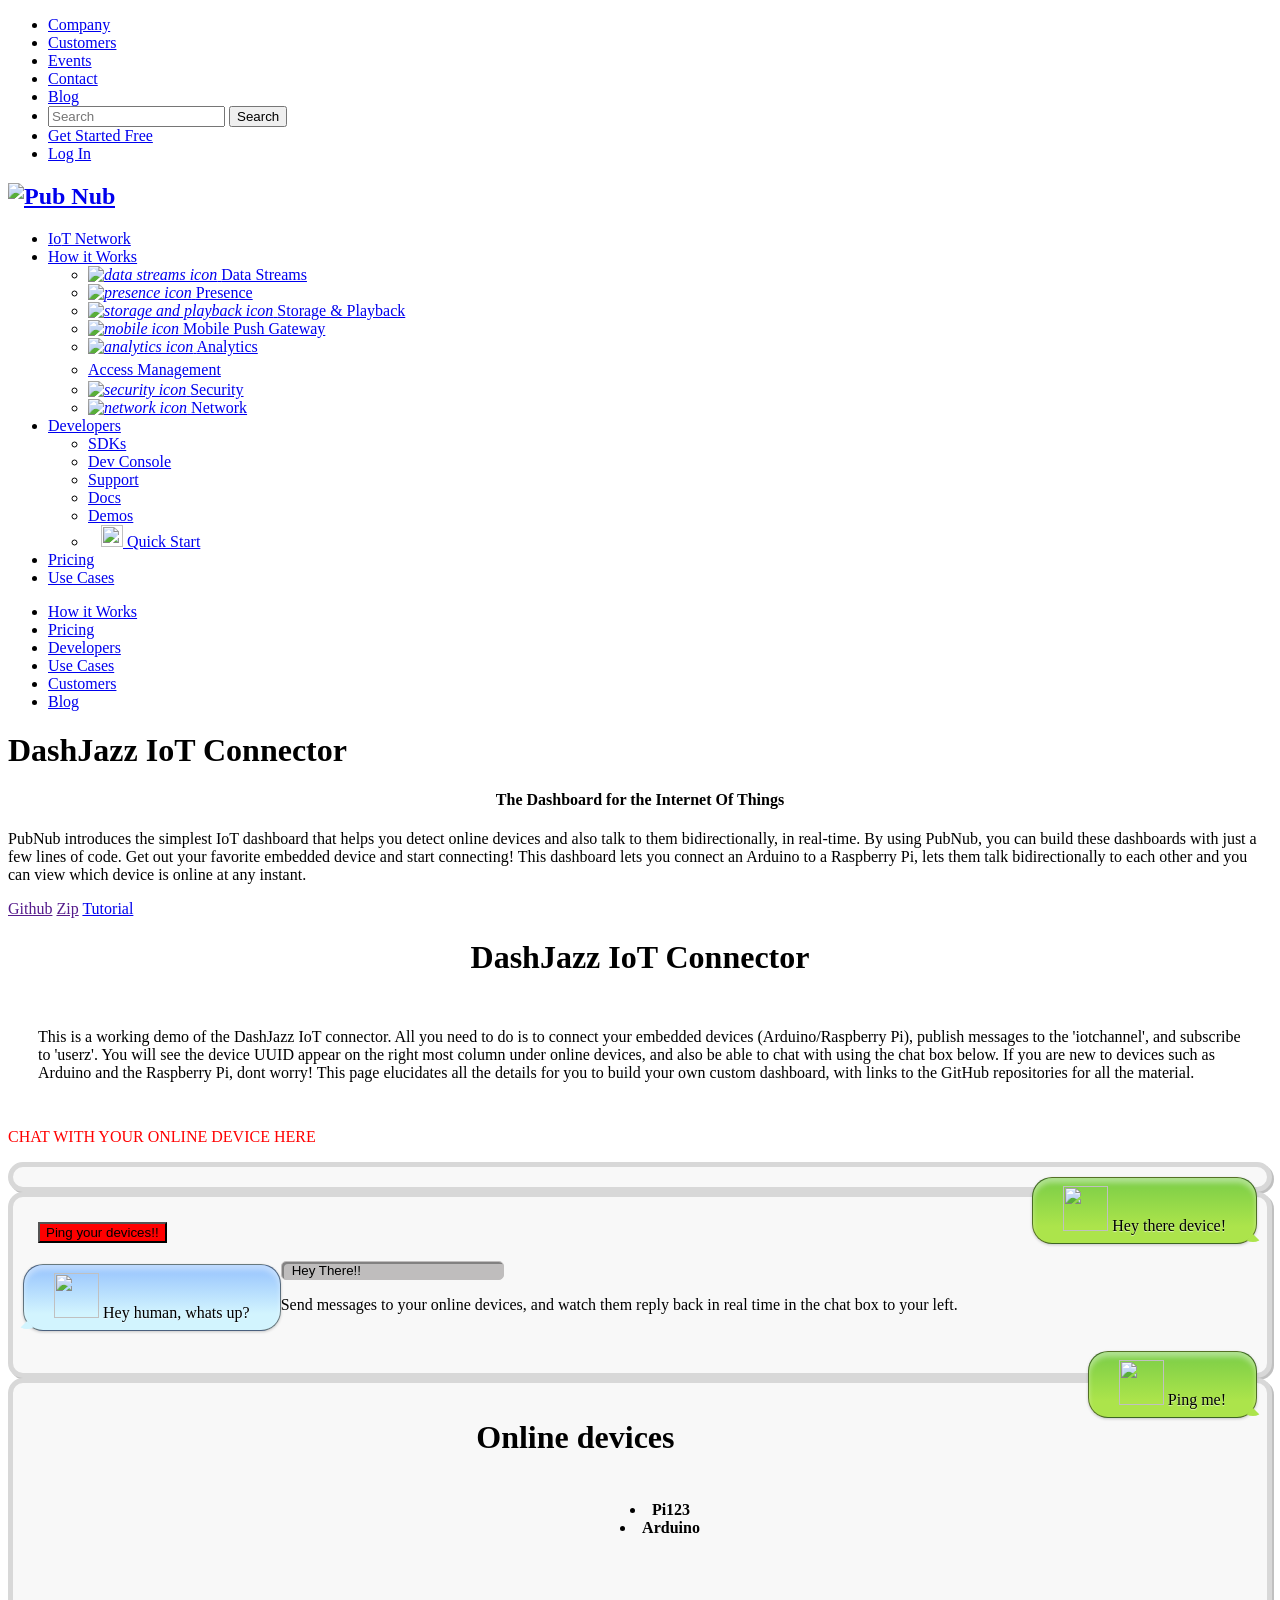
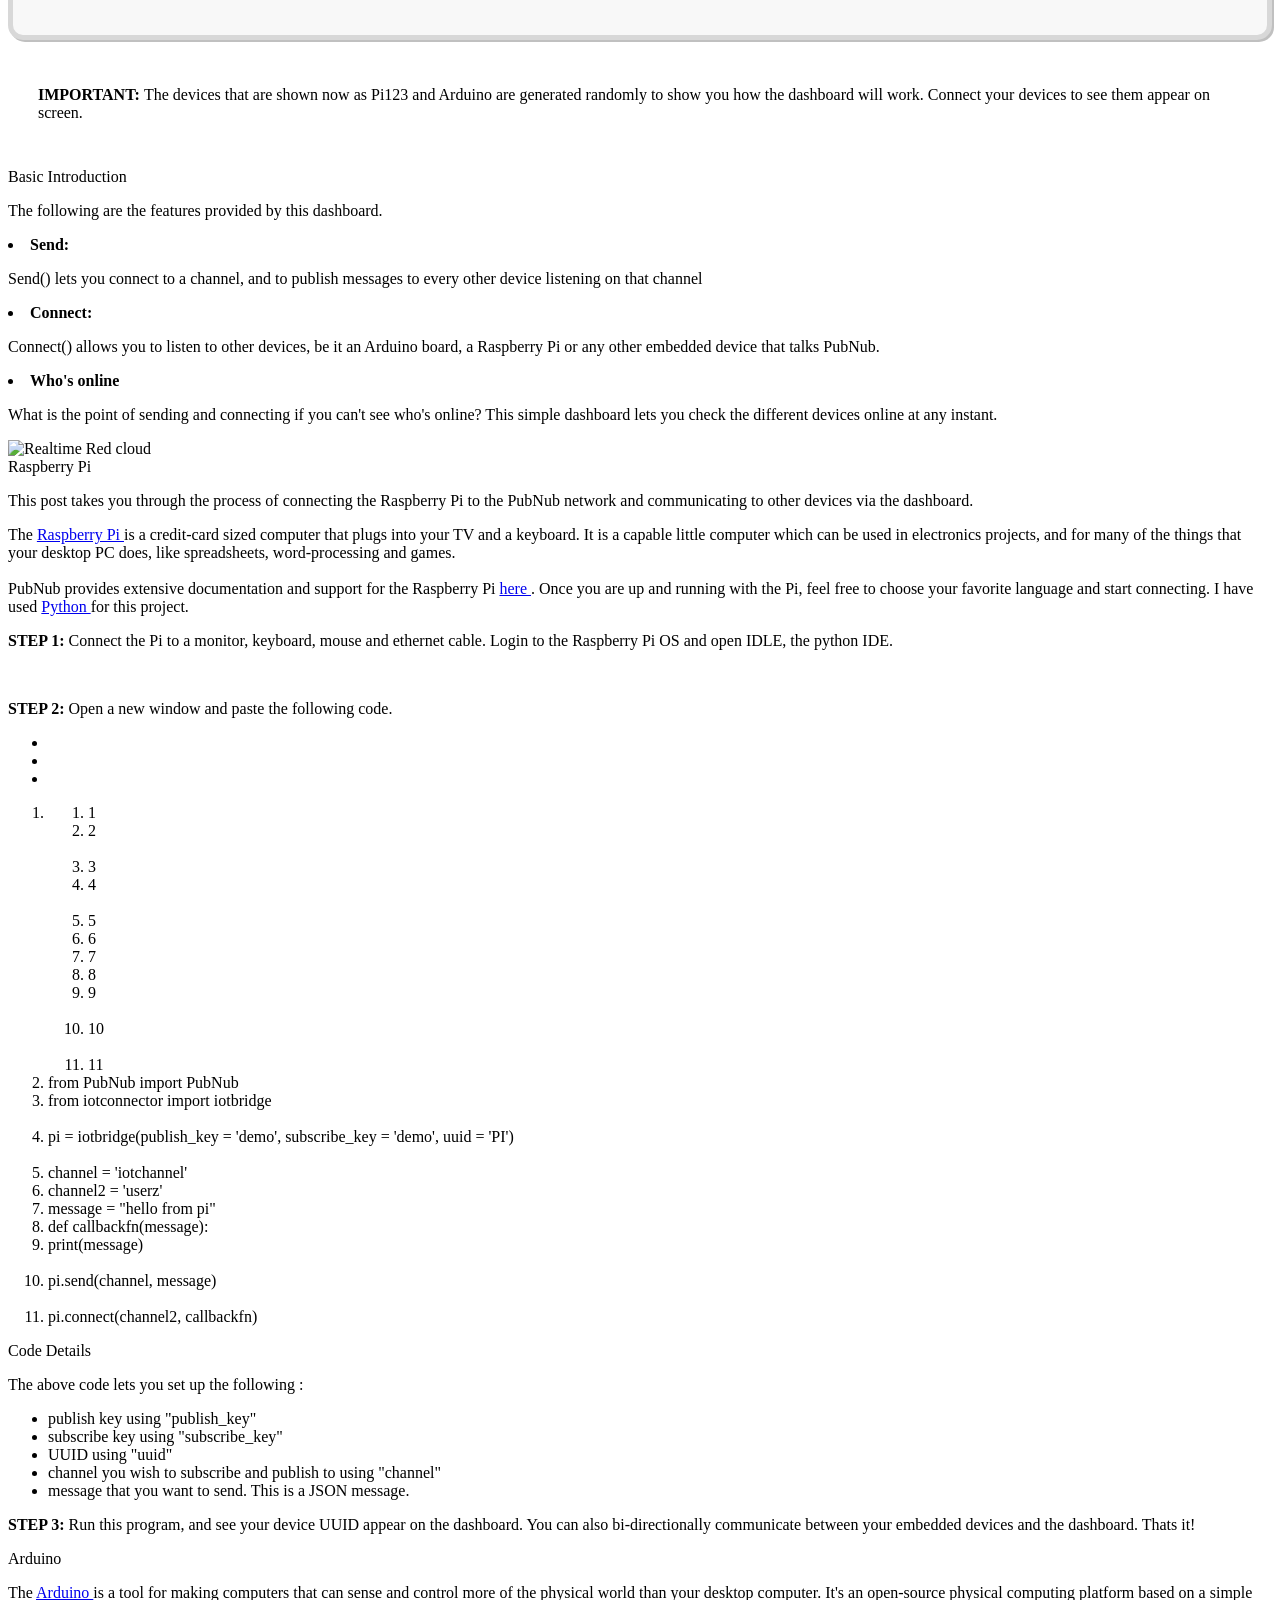
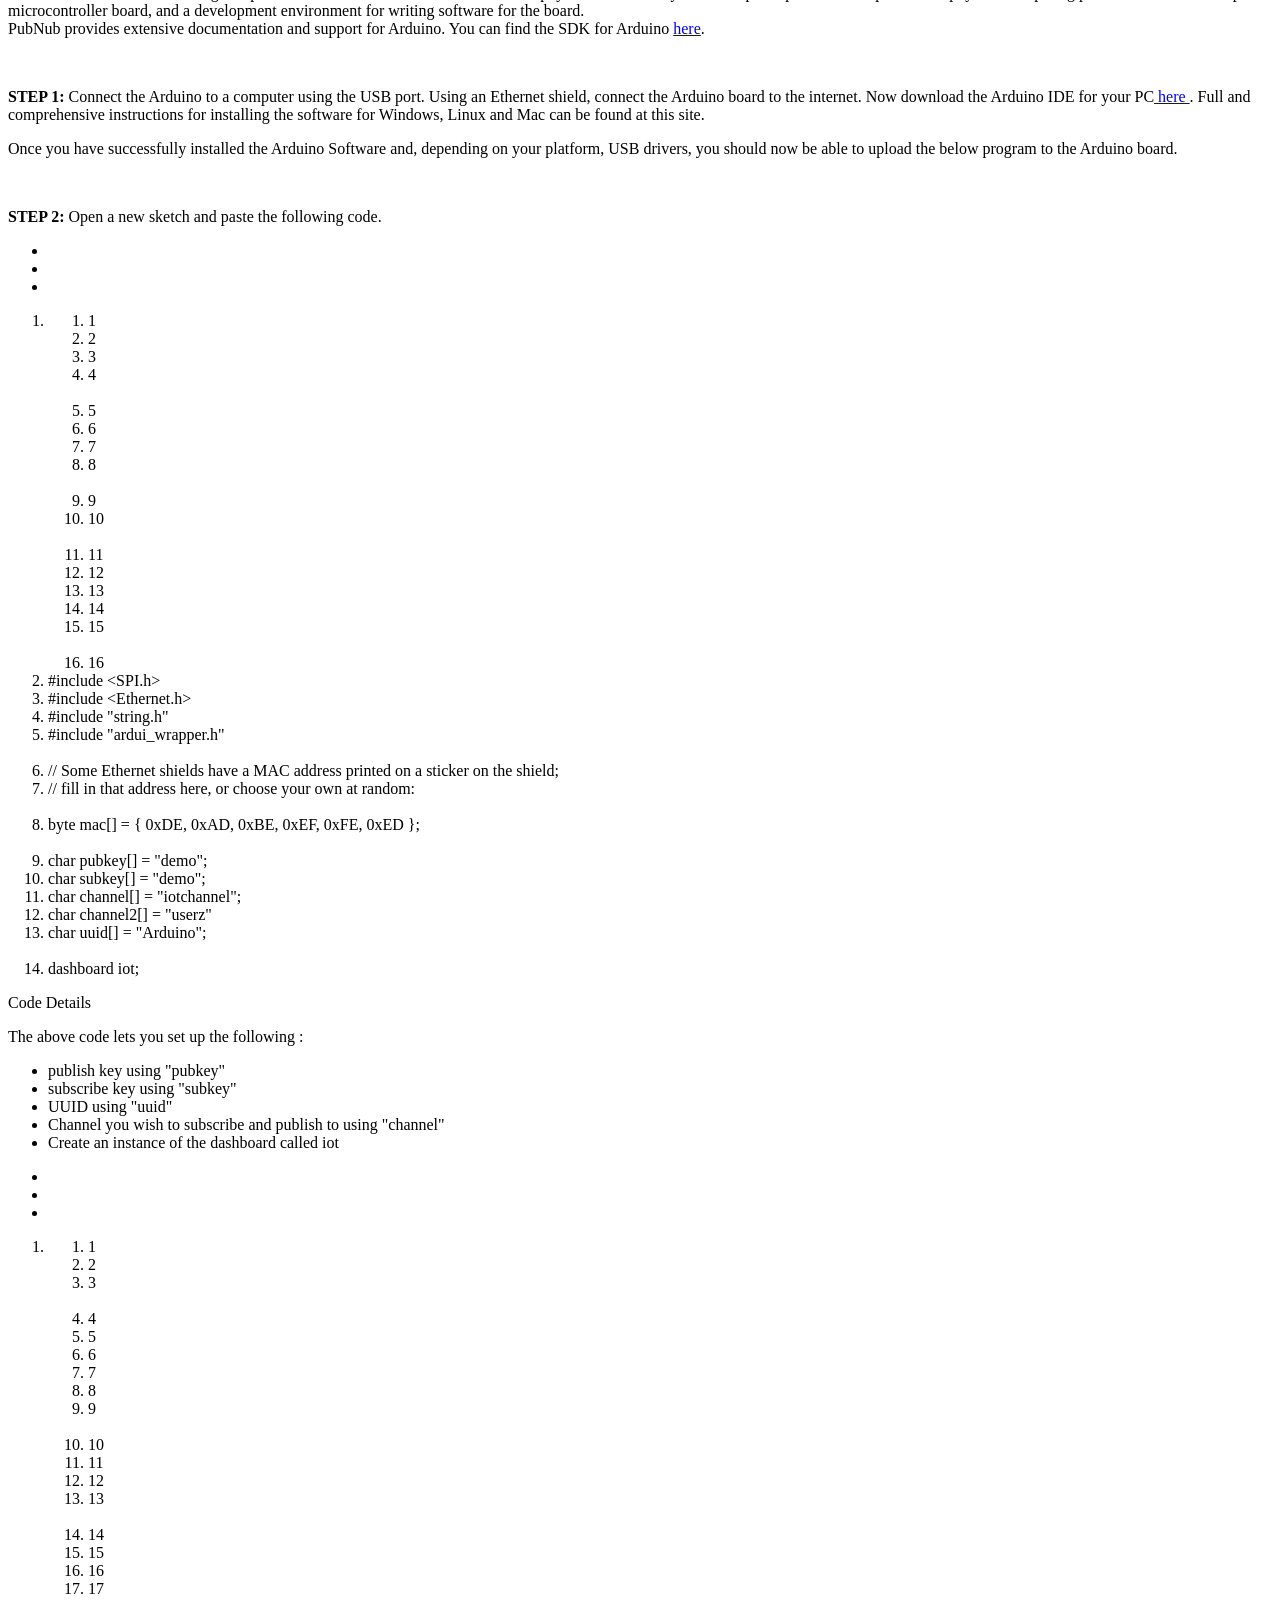
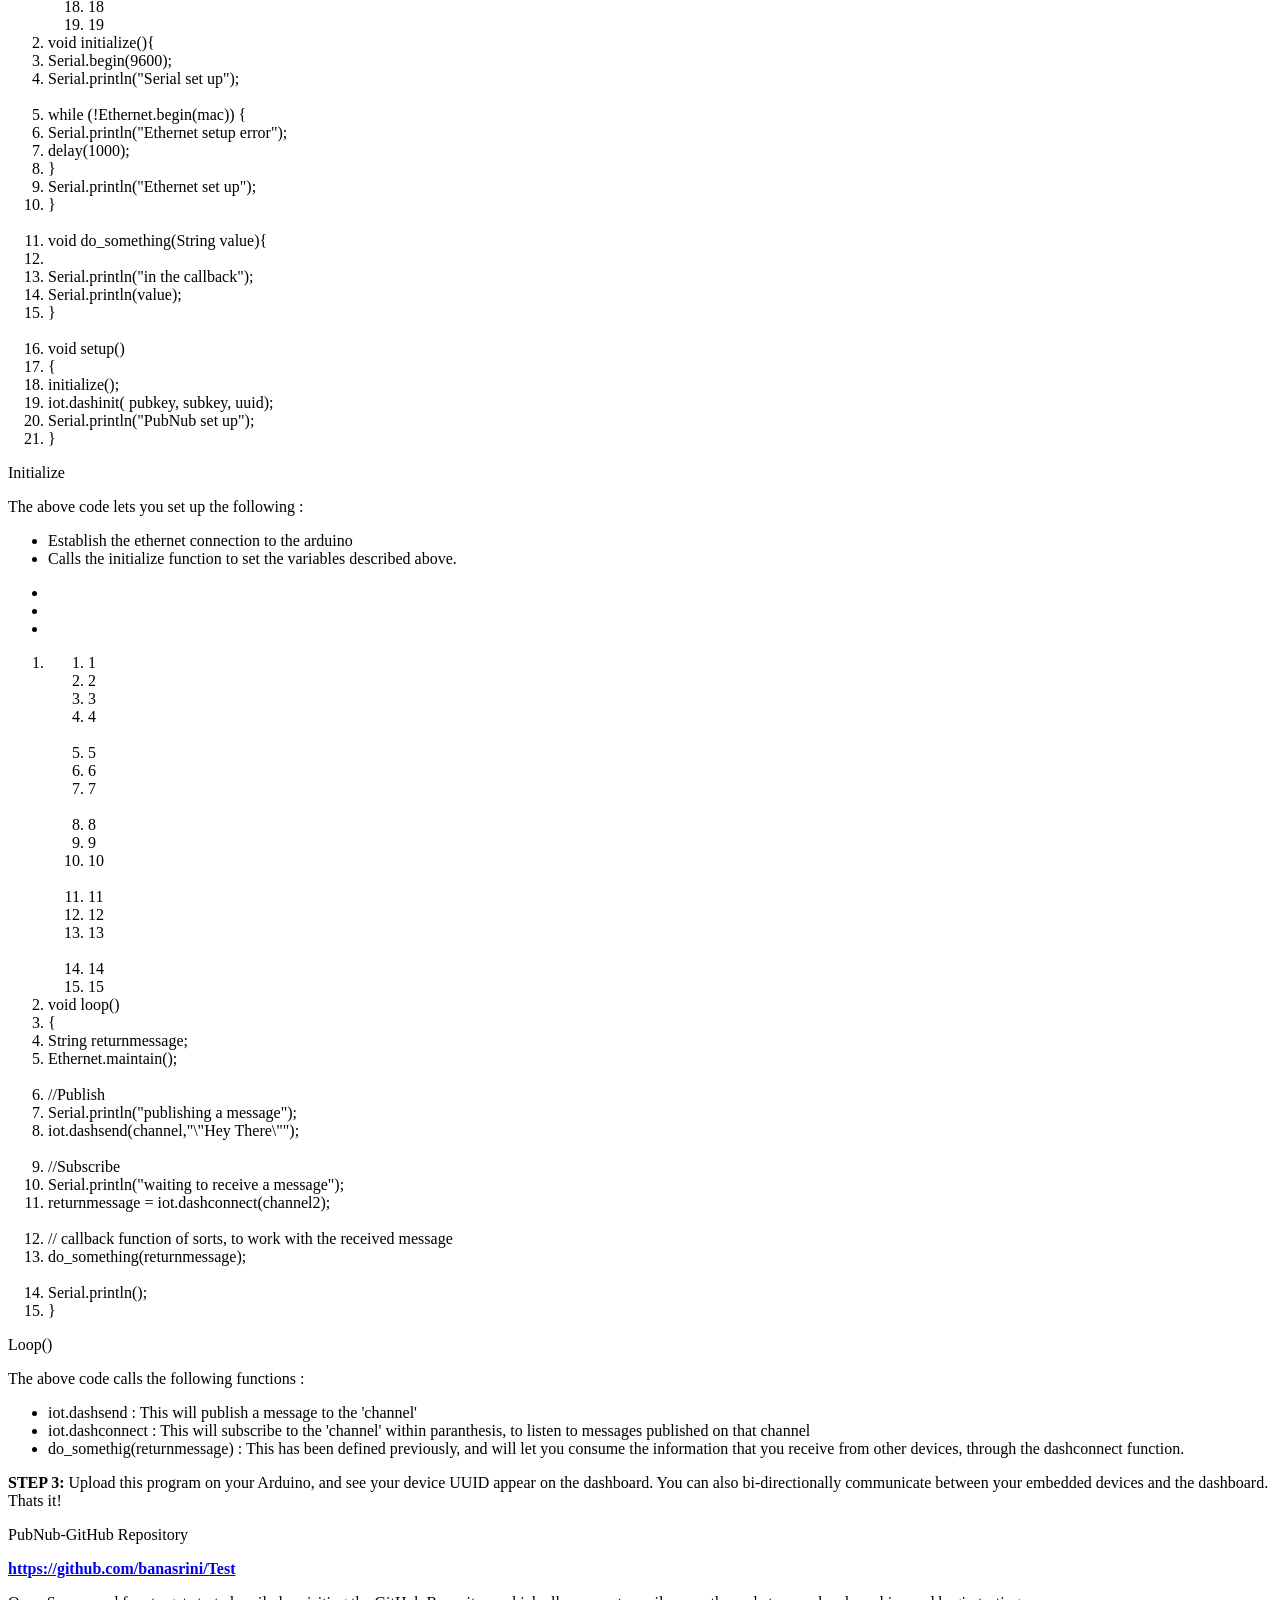
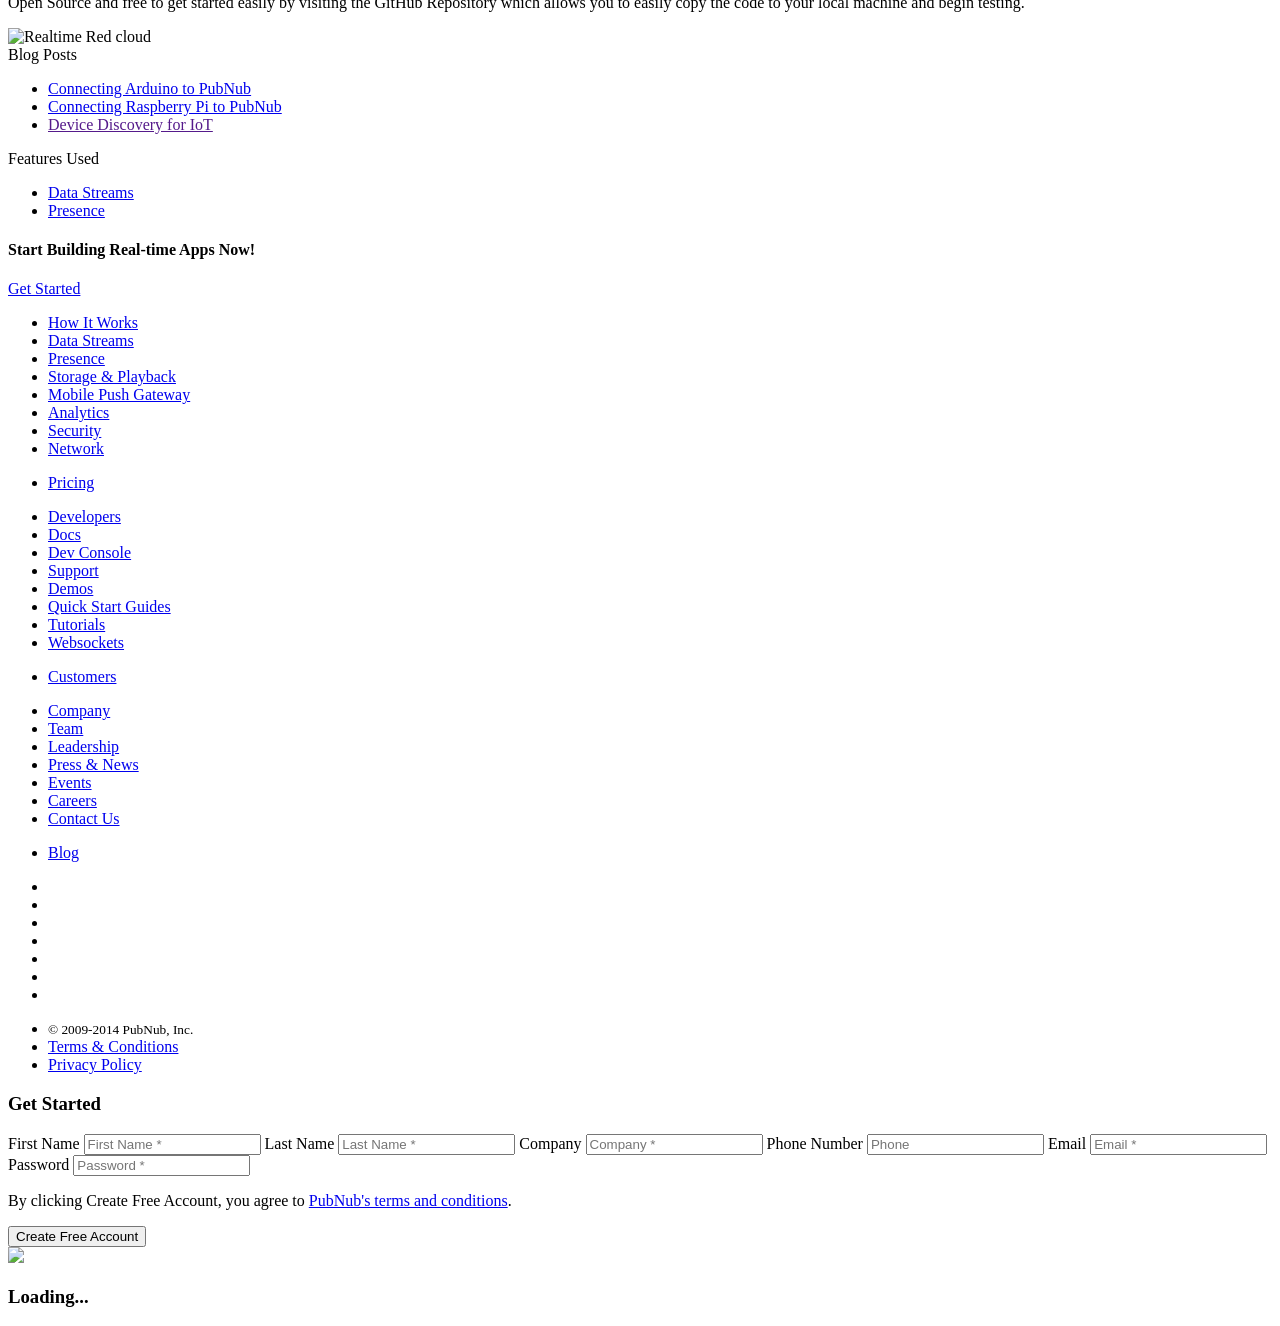
==== commit 14da13bd: "Update index.html" ====
--- a/index.html
+++ b/index.html
@@ -17,7 +17,7 @@
     
 
     <!-- CSS that I added for the chat purposes -->  
-    <link href="/Users/bhavana/Desktop/chat1.css" rel="stylesheet">
+    <link href="chat1.css" rel="stylesheet">
     <script src="http://cdn.optimizely.com/js/30715011.js"></script>
 
     <link rel="icon" type="image/png" href="http://www.pubnub.com/static/images/structure/favicon.png">
@@ -774,10 +774,10 @@
 <!-- Associated JS needed for the demo can be linked here, using an iFrame to template in the demo is to be preferred though -->
 <!-- <script src ="/Users/bhavana/Desktop/bootstrap/scripts/client-arduino.js"></script> -->
  <script src="https://ajax.googleapis.com/ajax/libs/jquery/1.11.0/jquery.min.js"></script>
-    <script src="/Users/bhavana/Desktop/bootstrap/bootstrap-3.1.1-dist/js/bootstrap.min.js"></script>
+    <script src="bootstrap.min.js"></script>
     <script src="http://cdn.pubnub.com/pubnub.min.js"></script>
    <!-- <script src ="/Users/bhavana/Desktop/bootstrap/scripts/client-arduino.js"></script> -->
-  	<script src="/Users/bhavana/Desktop/chat.js"></script>
+  	<script src="chat.js"></script>
 
 <!-- ************************************************* -->
 
--- a/chat1.css
+++ b/chat1.css
@@ -0,0 +1,131 @@
+/* Bit of normalisation */
+
+
+ .section-main {
+    background-image: linear-gradient( to bottom, black, #5c5858 );
+    
+}
+
+.containers{
+	padding: 40px 20px;
+	margin: 0 auto;
+	width: 200px;
+}
+
+#anim{
+width: 150px;
+    height: 120px;
+    border-radius:25px;
+    background: red;
+    position: relative;
+    -webkit-animation: myfirst 5s linear 2s infinite alternate; /* Chrome, Safari, Opera */
+    animation: myfirst 5s linear 2s infinite alternate;
+    
+}
+
+/* Chrome, Safari, Opera */
+@-webkit-keyframes myfirst {
+    0%   {background:red; left:0px; top:0px;}
+    25%  {background:yellow; left:200px; top:0px;}
+    50%  {background:blue; left:200px; top:200px;}
+    
+}
+
+/* Standard syntax */
+@keyframes myfirst {
+    0%   {background:red; left:0px; top:0px;}
+    25%  {background:yellow; left:200px; top:0px;}
+    50%  {background:blue; left:200px; top:200px;}
+
+}
+
+
+
+/* .bubble */
+
+.bubble {
+background-image: linear-gradient(bottom, rgb(210,244,254) 25%, rgb(149,194,253) 100%);
+background-image: -o-linear-gradient(bottom, rgb(210,244,254) 25%, rgb(149,194,253) 100%);
+background-image: -moz-linear-gradient(bottom, rgb(210,244,254) 25%, rgb(149,194,253) 100%);
+background-image: -webkit-linear-gradient(bottom, rgb(210,244,254) 25%, rgb(149,194,253) 100%);
+background-image: -ms-linear-gradient(bottom, rgb(210,244,254) 25%, rgb(149,194,253) 100%);
+background-image: -webkit-gradient(
+	linear,
+	left bottom,
+	left top,
+	color-stop(0.25, rgb(210,244,254)),
+	color-stop(1, rgb(149,194,253))
+);
+	border: solid 1px rgba(0, 0, 0, 0.5);
+	/* vendor rules */
+	border-radius: 20px;
+	/* vendor rules */
+	box-shadow: inset 0 5px 5px rgba(255, 255, 255, 0.4), 0 1px 3px rgba(0, 0, 0, 0.2);
+	/* vendor rules */
+	box-sizing: border-box;
+	clear: both;
+	float: left;
+	margin-bottom: 20px;
+	padding: 8px 30px;
+	position: relative;
+	text-shadow: 0 1px 1px rgba(255, 255, 255, 0.7);
+	width: auto;
+	max-width: 100%;
+	word-wrap: break-word;
+}
+
+.bubble:before, .bubble:after {
+	border-radius: 20px / 10px;
+	content: '';
+	display: block;
+	position: absolute;
+}
+
+.bubble:before {
+	border: 10px solid transparent;
+	border-bottom-color: rgba(0, 0, 0, 0.5);
+	bottom: 0;
+	left: -7px;
+	z-index: -2;
+}
+
+.bubble:after {
+	border: 8px solid transparent;
+	border-bottom-color: #d2f4fe;
+	bottom: 1px;
+	left: -5px;
+}
+
+.bubble--alt {
+background-image: linear-gradient(bottom, rgb(172,228,75) 25%, rgb(122,205,71) 100%);
+background-image: -o-linear-gradient(bottom, rgb(172,228,75) 25%, rgb(122,205,71) 100%);
+background-image: -moz-linear-gradient(bottom, rgb(172,228,75) 25%, rgb(122,205,71) 100%);
+background-image: -webkit-linear-gradient(bottom, rgb(172,228,75) 25%, rgb(122,205,71) 100%);
+background-image: -ms-linear-gradient(bottom, rgb(172,228,75) 25%, rgb(122,205,71) 100%);
+background-image: -webkit-gradient(
+	linear,
+	left bottom,
+	left top,
+	color-stop(0.25, rgb(172,228,75)),
+	color-stop(1, rgb(122,205,71))
+);
+	float: right;
+}
+
+.bubble--alt:before {
+	border-bottom-color: rgba(0, 0, 0, 0.5);
+	border-radius: 20px / 10px;
+	left: auto;
+	right: -7px;
+}
+
+.bubble--alt:after {
+	border-bottom-color: #ace44b;
+	border-radius: 20px / 10px;
+	left: auto;
+	right: -5px;
+}
+
+
+/****************************************/
+
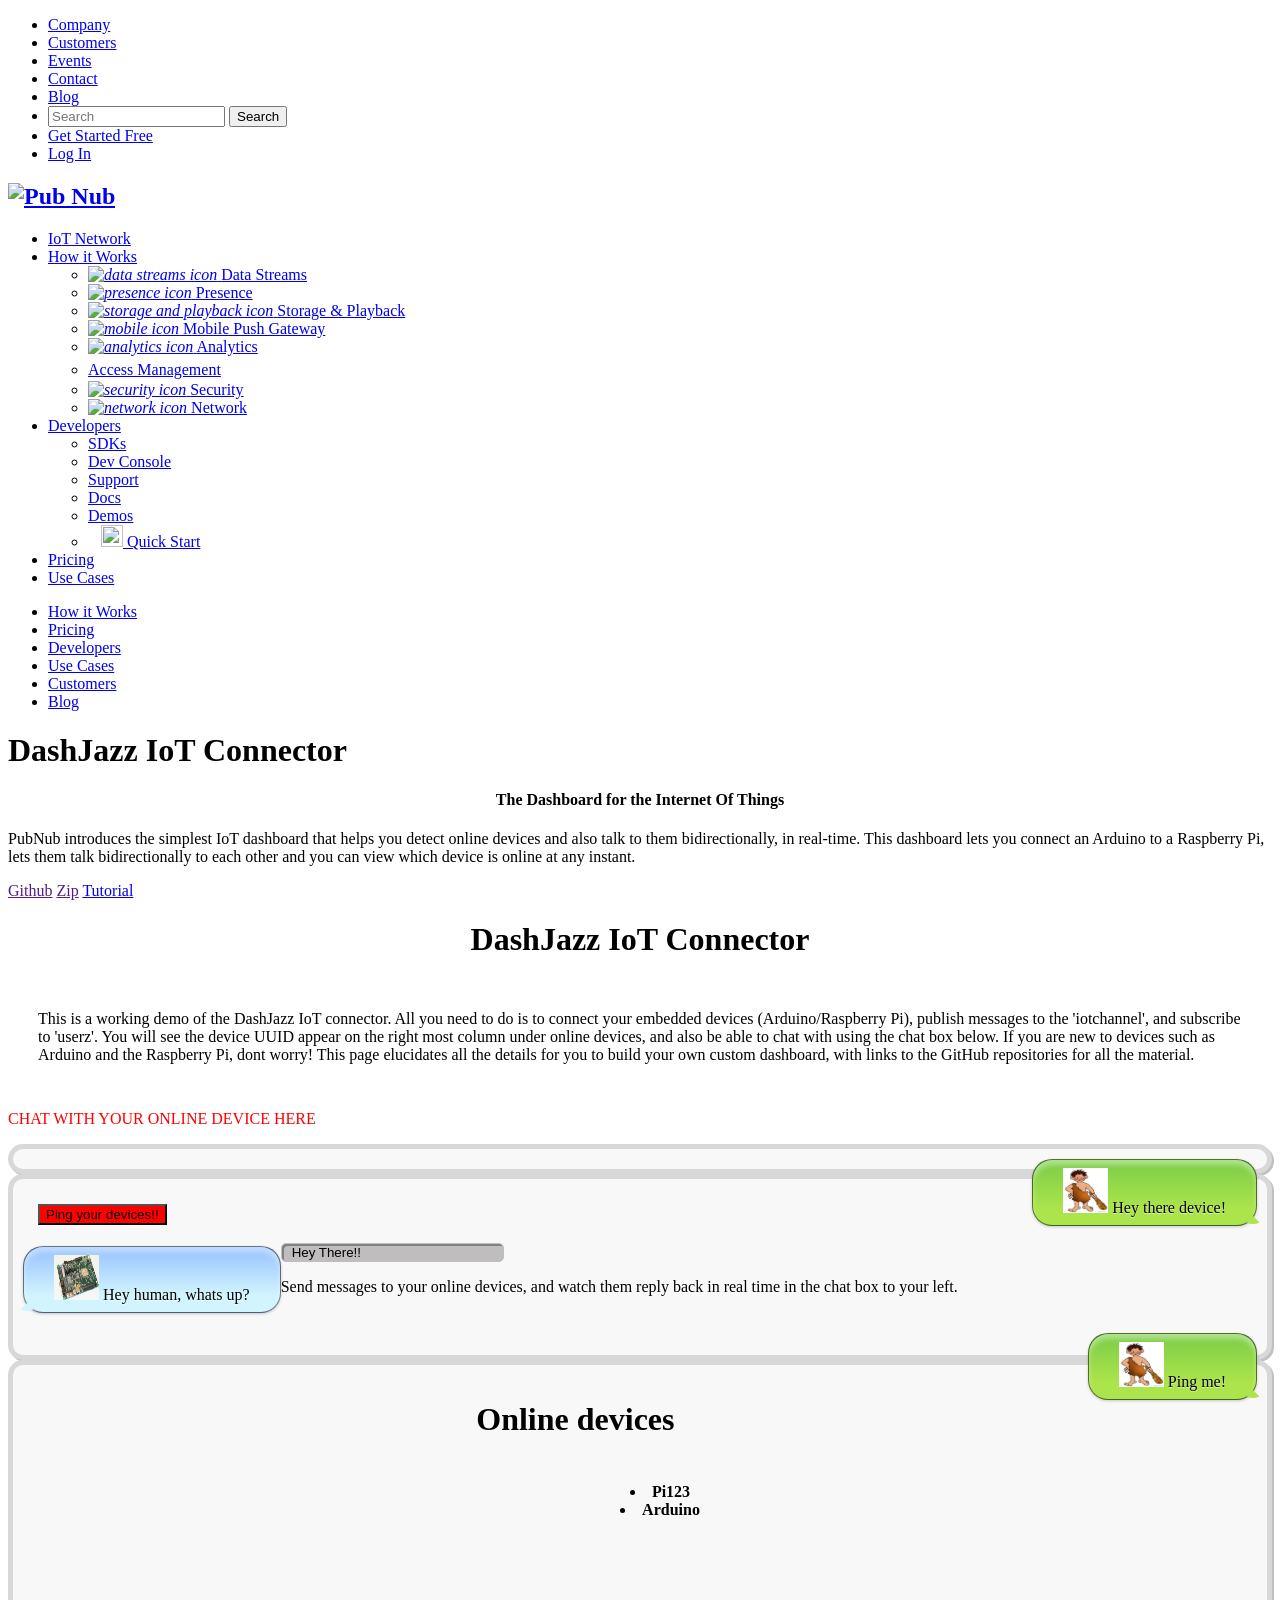
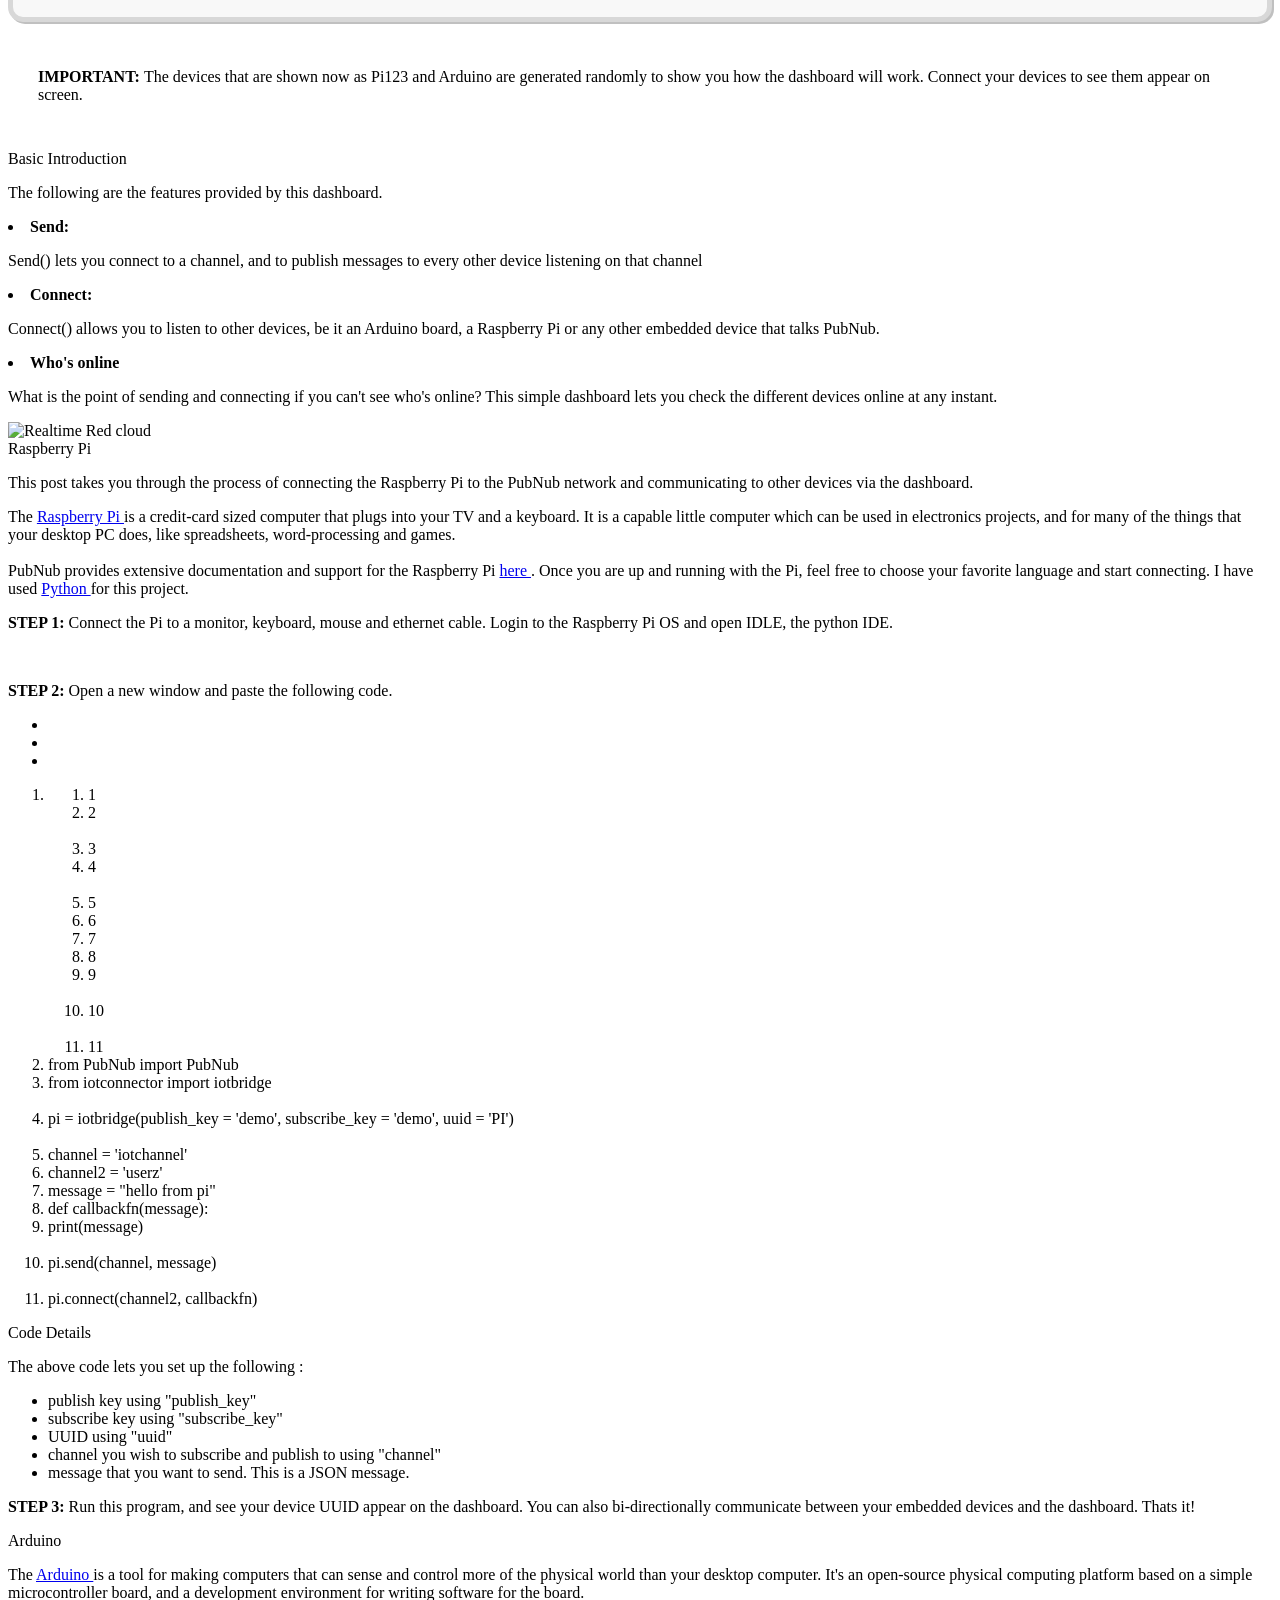
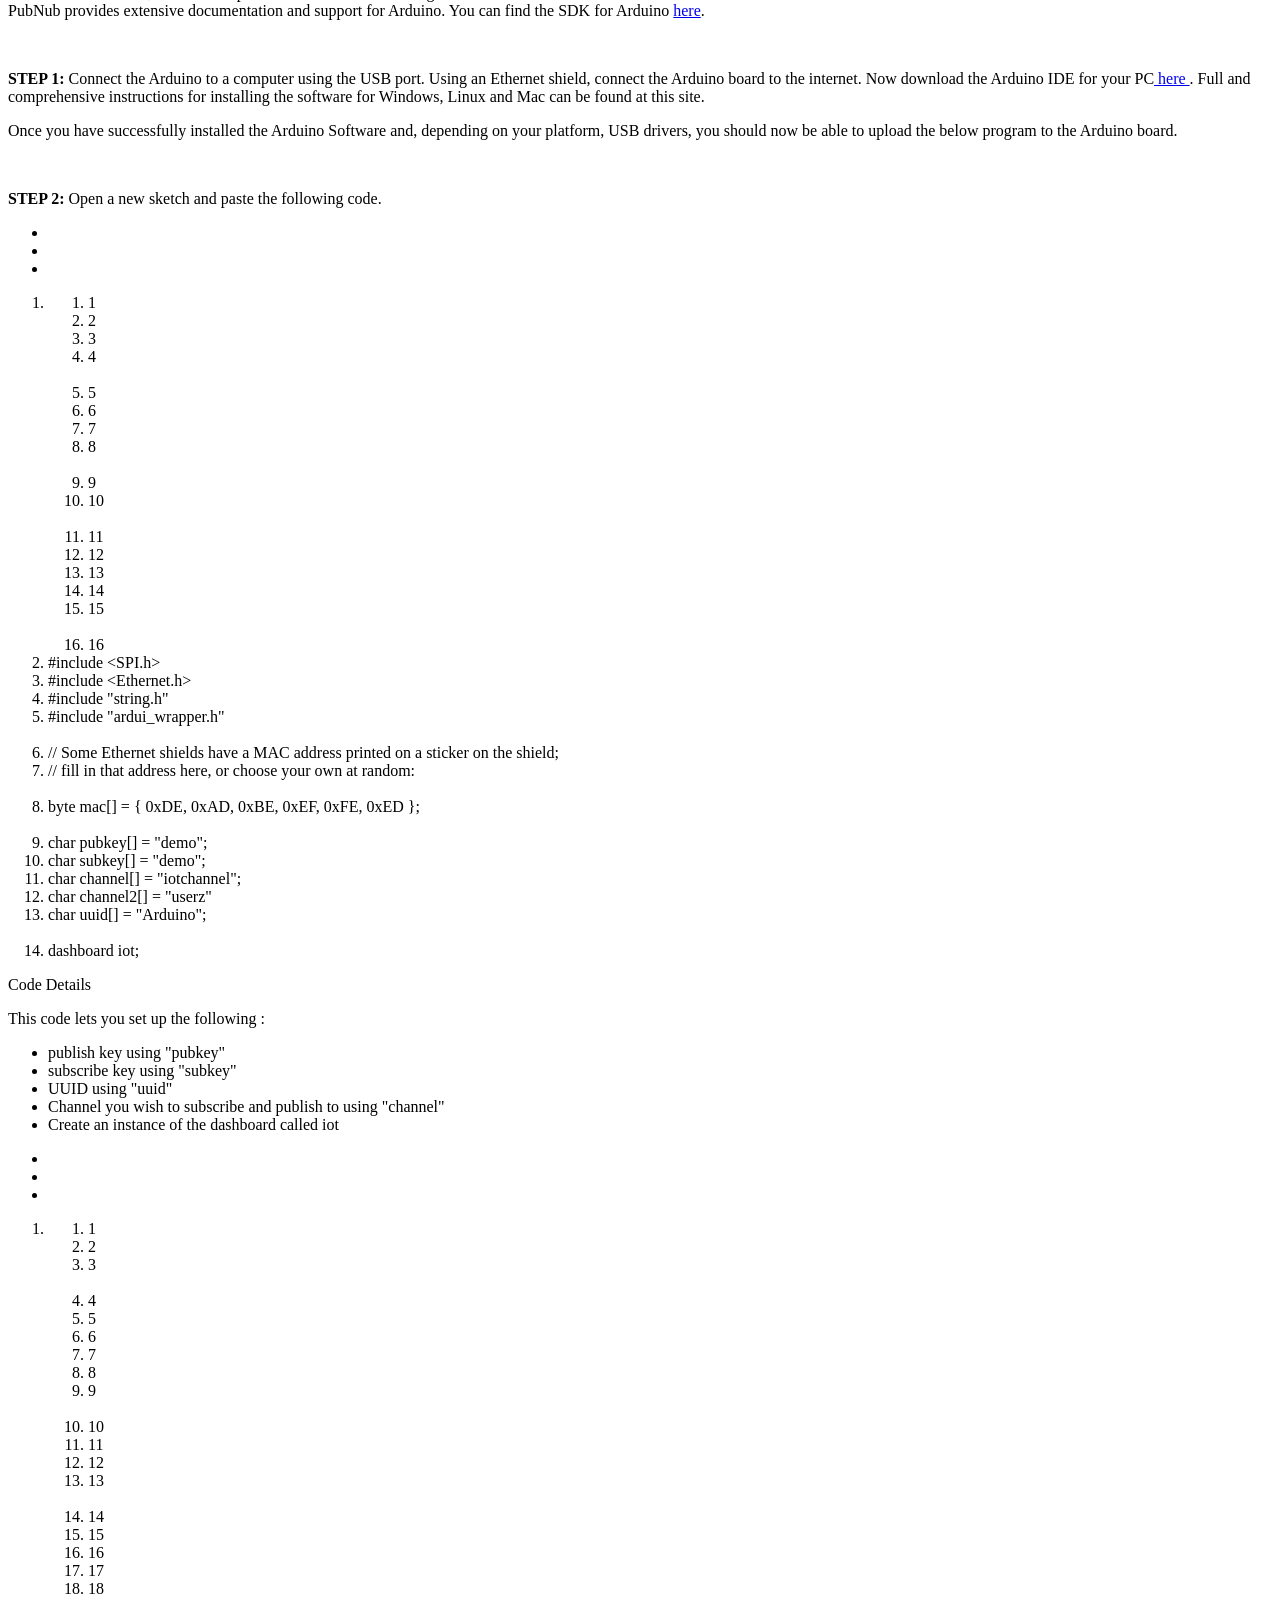
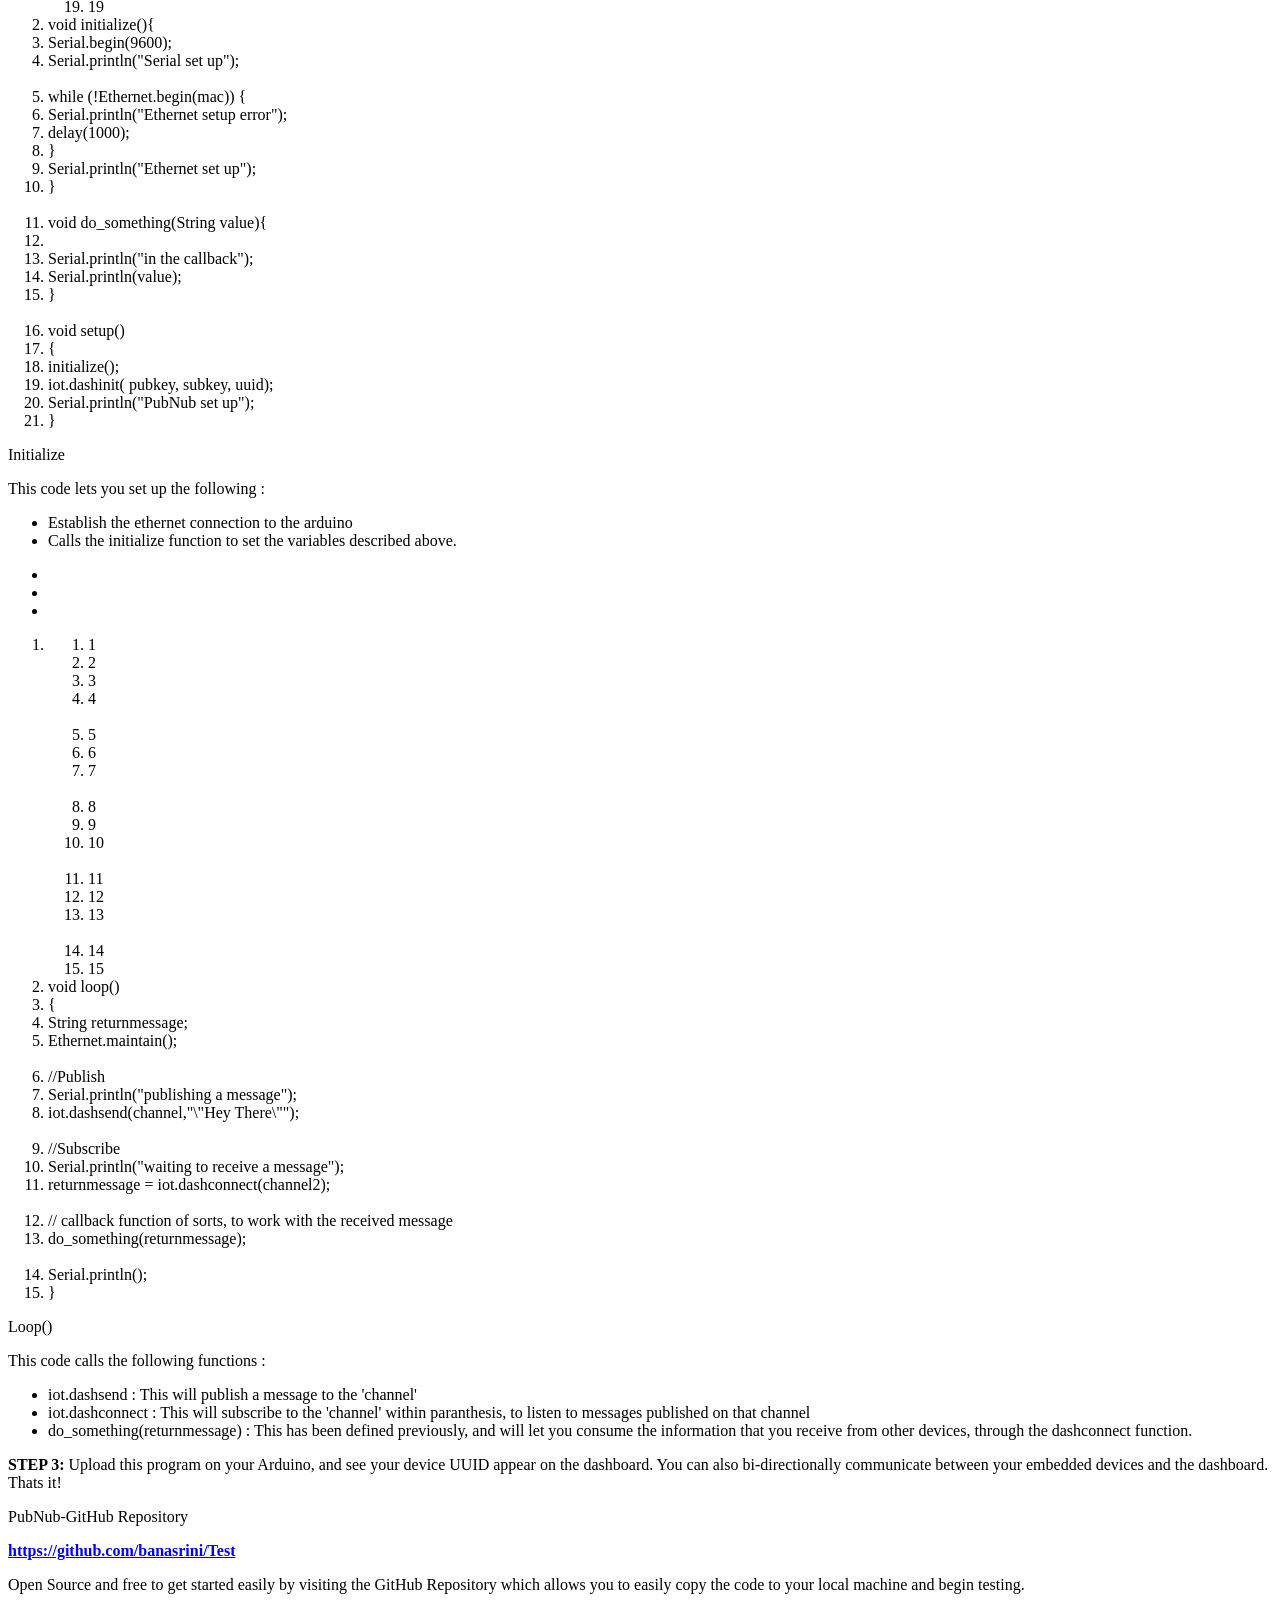
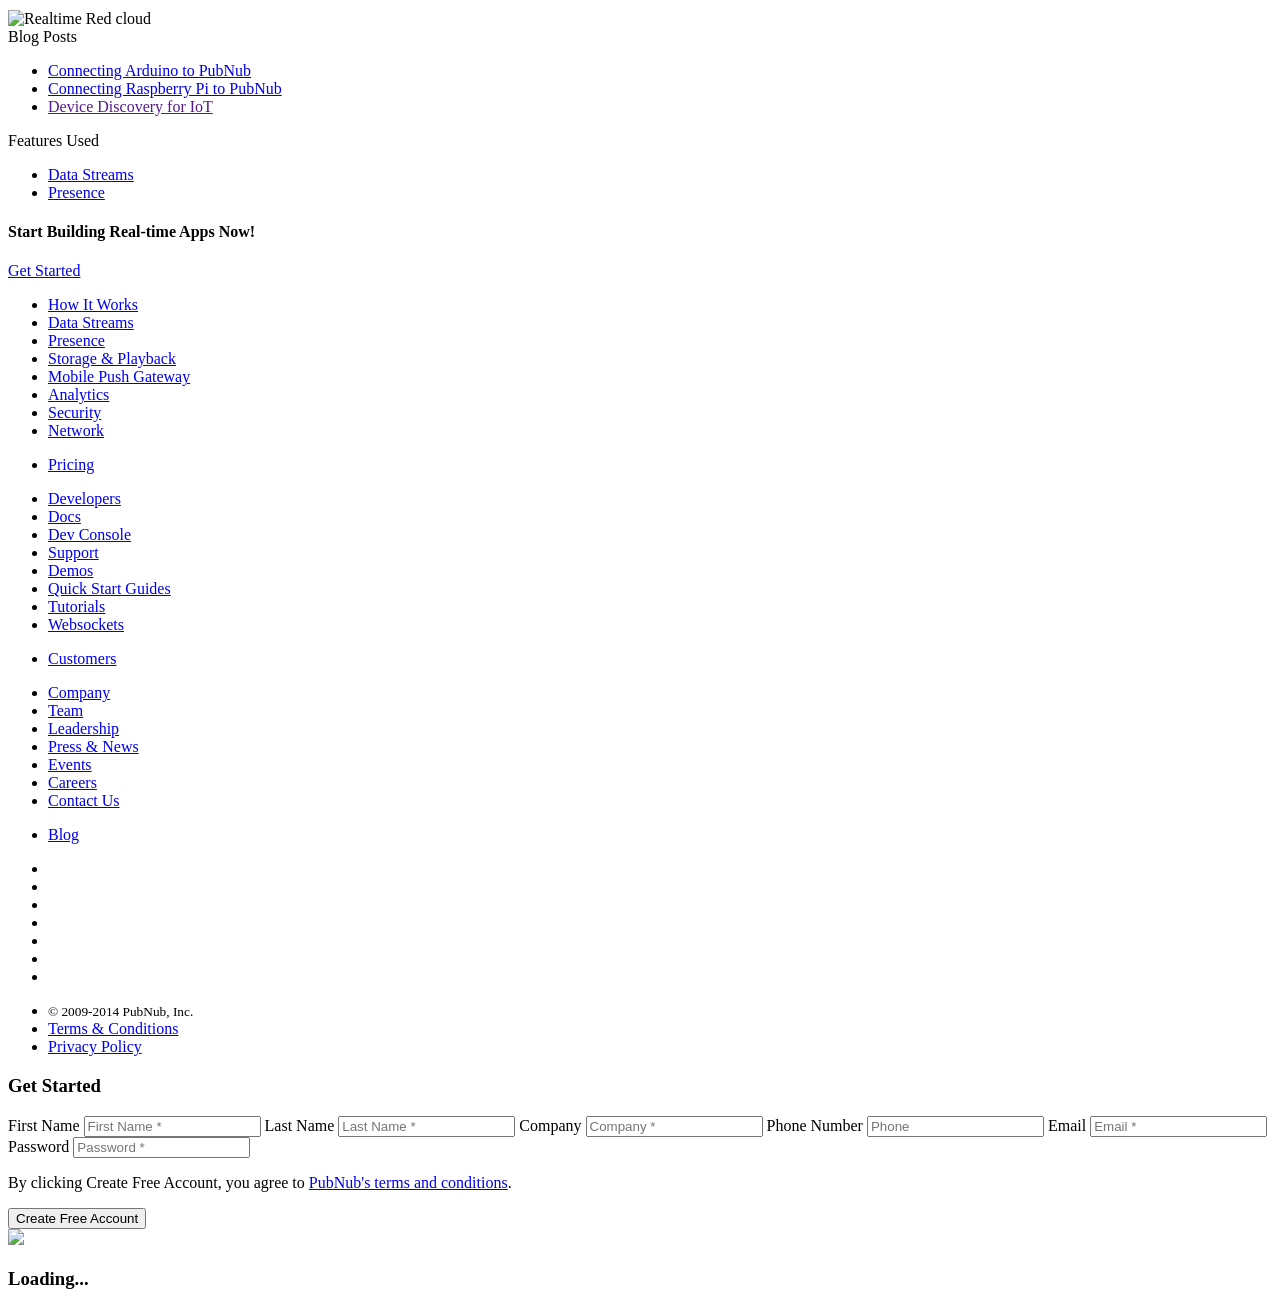
==== commit e340e4f2: "Update index.html" ====
--- a/index.html
+++ b/index.html
@@ -216,8 +216,7 @@
       <div class="col-sm-6 col-sm-offset-3">
         <p class="text-center">
            PubNub introduces the simplest IoT dashboard that helps you detect online devices and also talk to them bidirectionally, in real-time.
-            By using PubNub, you can build these dashboards with just a few lines of code. Get out 
-        your favorite embedded device and start connecting! This dashboard lets you connect an Arduino to a Raspberry Pi, lets them
+            This dashboard lets you connect an Arduino to a Raspberry Pi, lets them
         talk bidirectionally to each other and you can view which device is online at any instant. </p>
       </div>
     </div>
@@ -530,7 +529,7 @@
     <div class="col-sm-7">
       <div class="headline h3">Code Details</div>
       <p>
-        <p style ="font-size:100%"> The above code lets you set up the following :
+        <p style ="font-size:100%"> This code lets you set up the following :
             <ul>
               <li> publish key using "pubkey" </li>
               <li> subscribe key using "subkey" </li>
@@ -622,7 +621,7 @@
     <div class="col-sm-7">
       <div class="headline h3">Initialize</div>
       <p>
-        <p style ="font-size:100%"> The above code lets you set up the following :
+        <p style ="font-size:100%"> This code lets you set up the following :
             <ul>
               <li> Establish the ethernet connection to the arduino </li>
               <li> Calls the initialize function to set the variables described above. </li>
@@ -705,11 +704,11 @@
     <div class="col-sm-7">
       <div class="headline h3">Loop()</div>
       <p>
-        <p style ="font-size:100%"> The above code calls the following functions :
+        <p style ="font-size:100%"> This code calls the following functions :
             <ul>
               <li> iot.dashsend : This will publish a message to the 'channel' </li>
               <li> iot.dashconnect : This will subscribe to the 'channel' within paranthesis, to listen to messages published on that channel</li>
-              <li> do_somethig(returnmessage) : This has been defined previously, and will let you consume the information that you receive
+              <li> do_something(returnmessage) : This has been defined previously, and will let you consume the information that you receive
               from other devices, through the dashconnect function. </li>
             </ul> 
         </p>
@@ -763,8 +762,8 @@
     <div class="col-sm-6">
       <div class="headline h3">Features Used</div>
       <ul>
-        <li><a href="/how-it-works/data-streams/" target="_blank">Data Streams</a></li>
-        <li><a href="/how-it-works/presence/" target="_blank">Presence</a></li>
+        <li><a href="http://www.pubnub.com/docs/javascript/overview/data-push.html" target="_blank">Data Streams</a></li>
+        <li><a href="http://www.pubnub.com/docs/javascript/overview/presence.html" target="_blank">Presence</a></li>
       </ul>
     </div>
   </div>
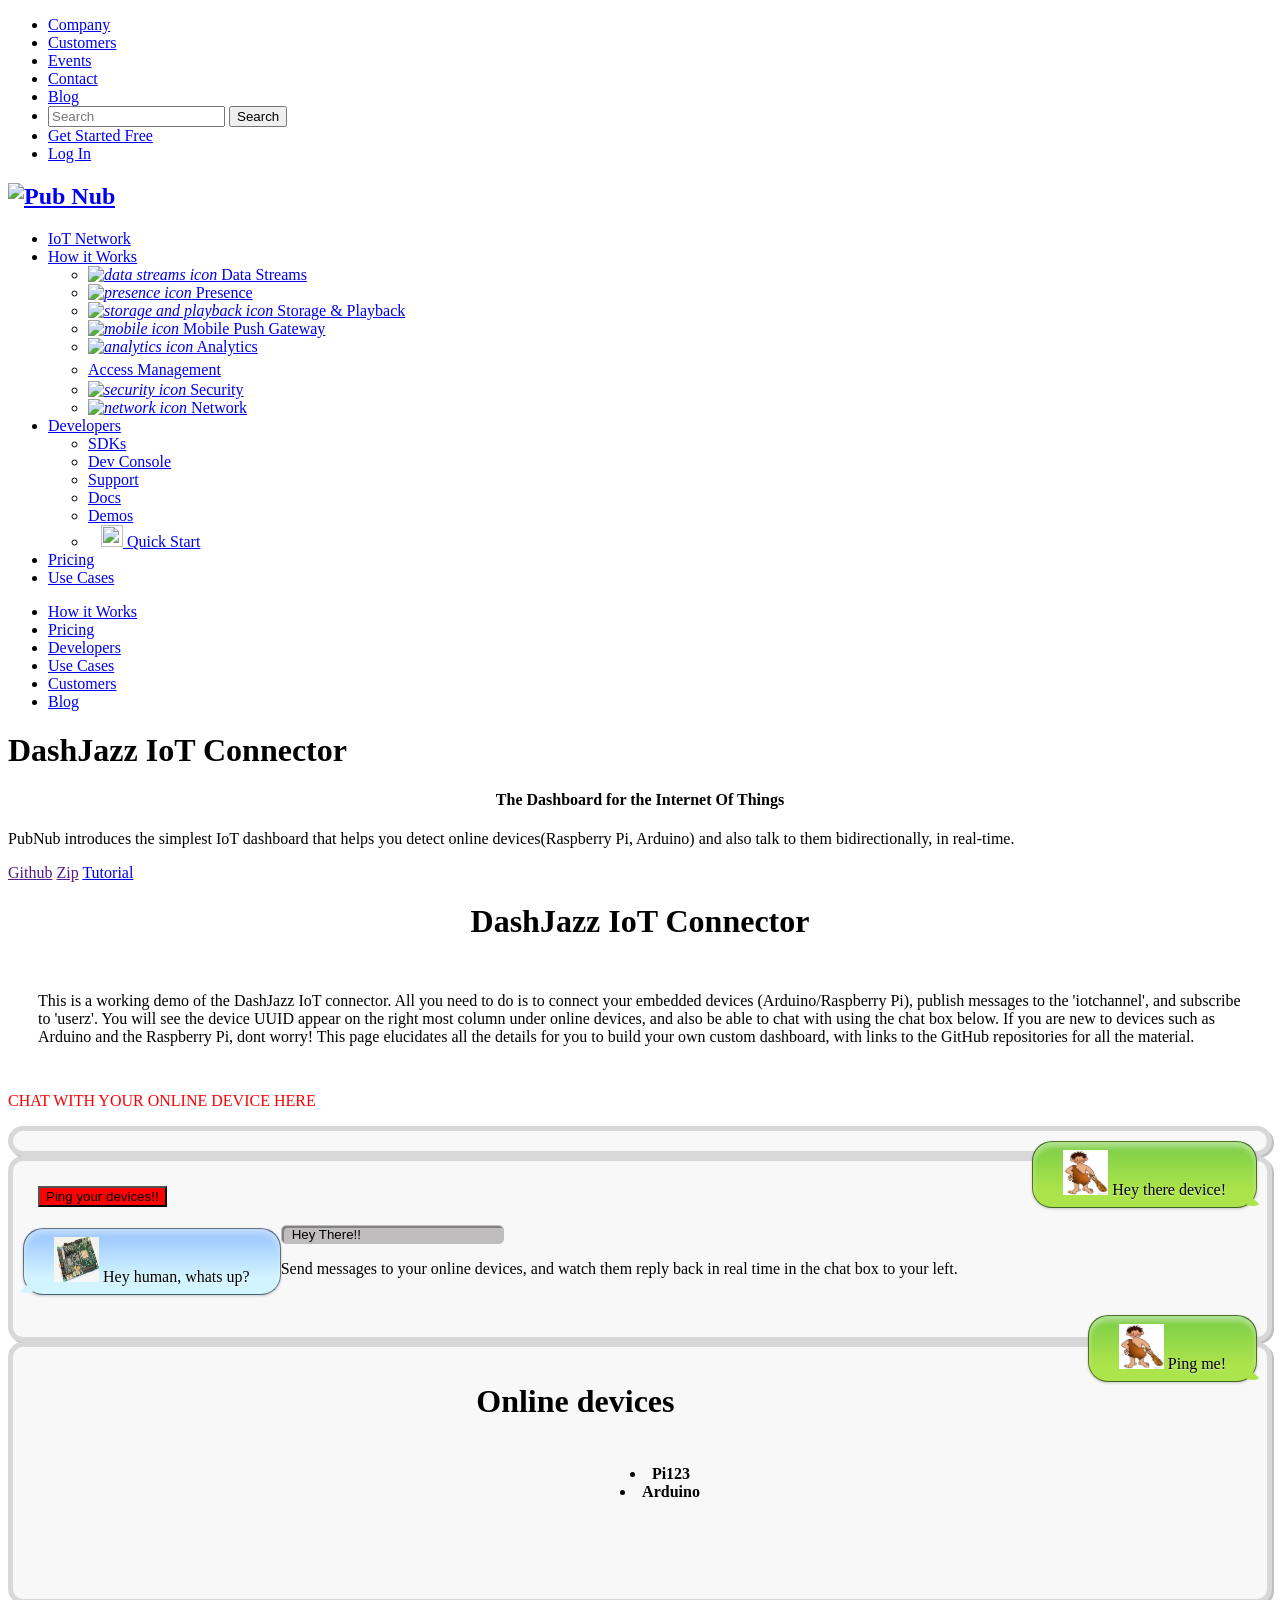
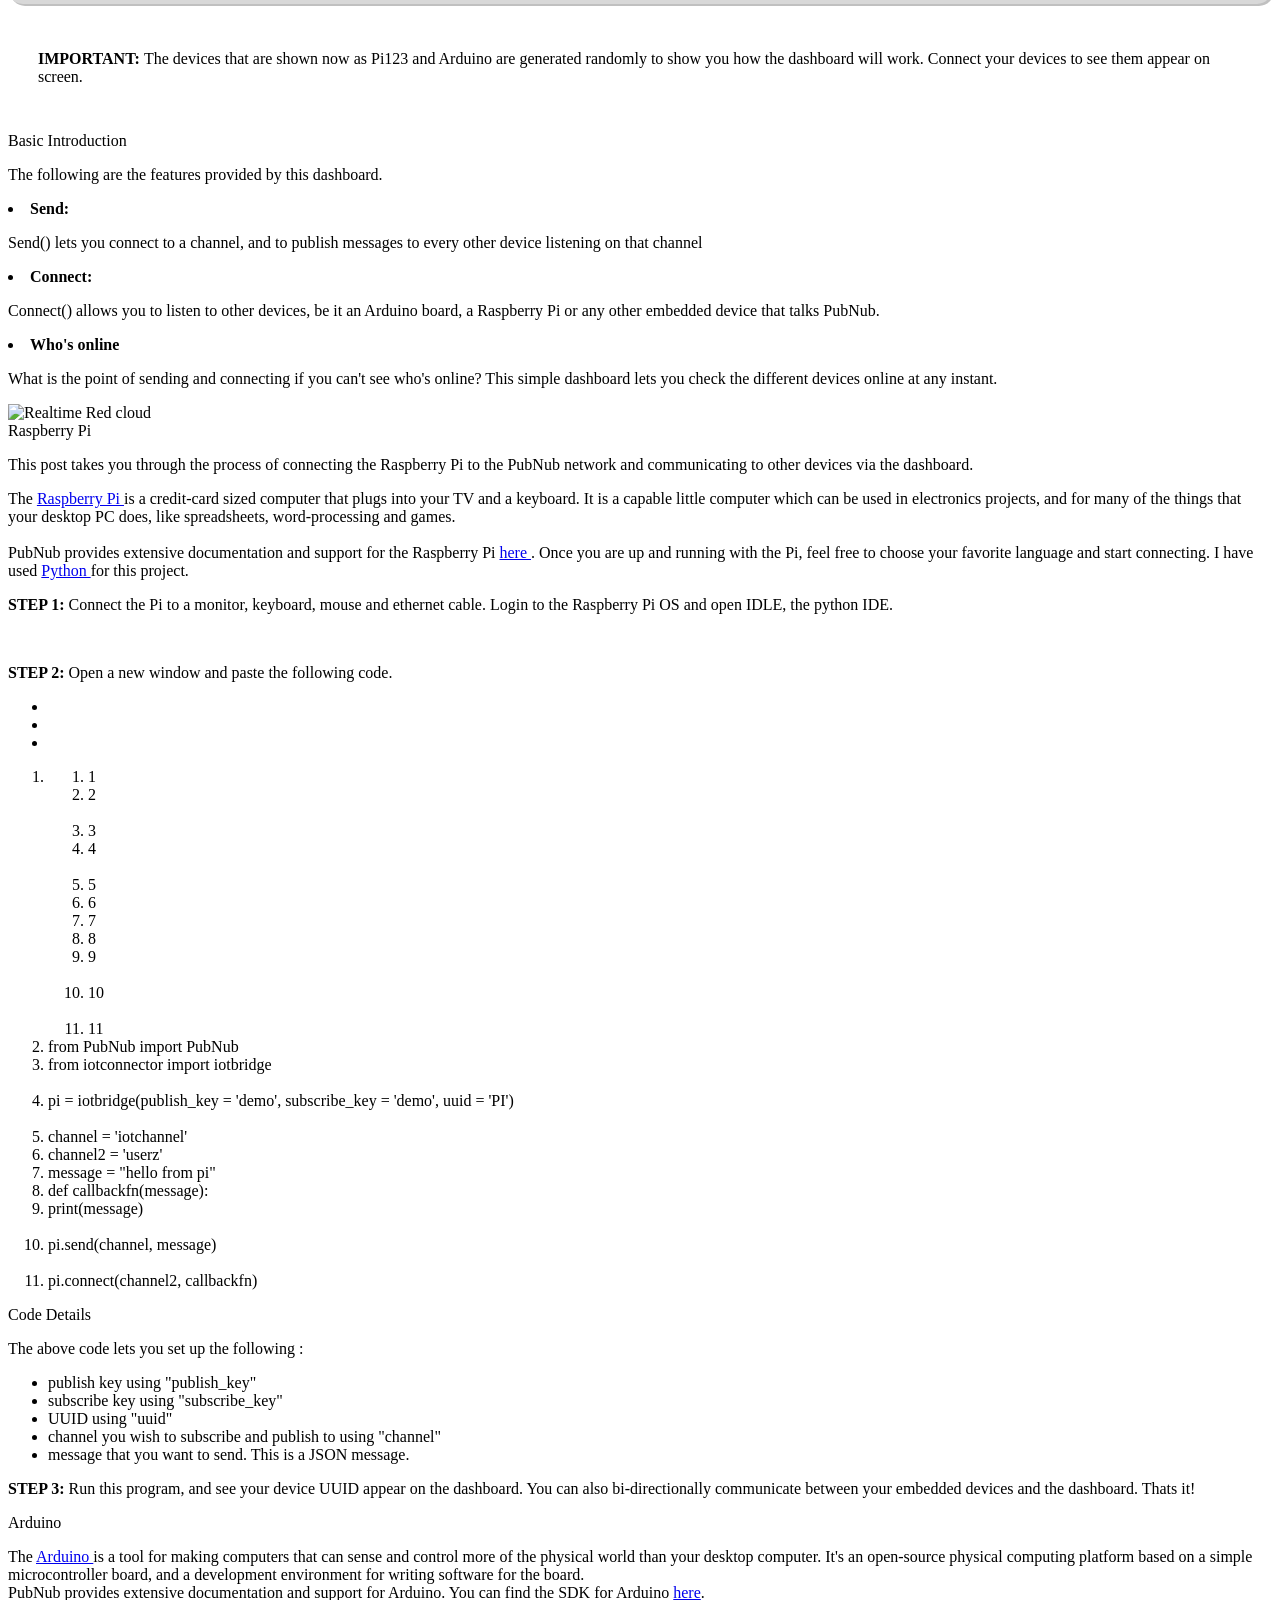
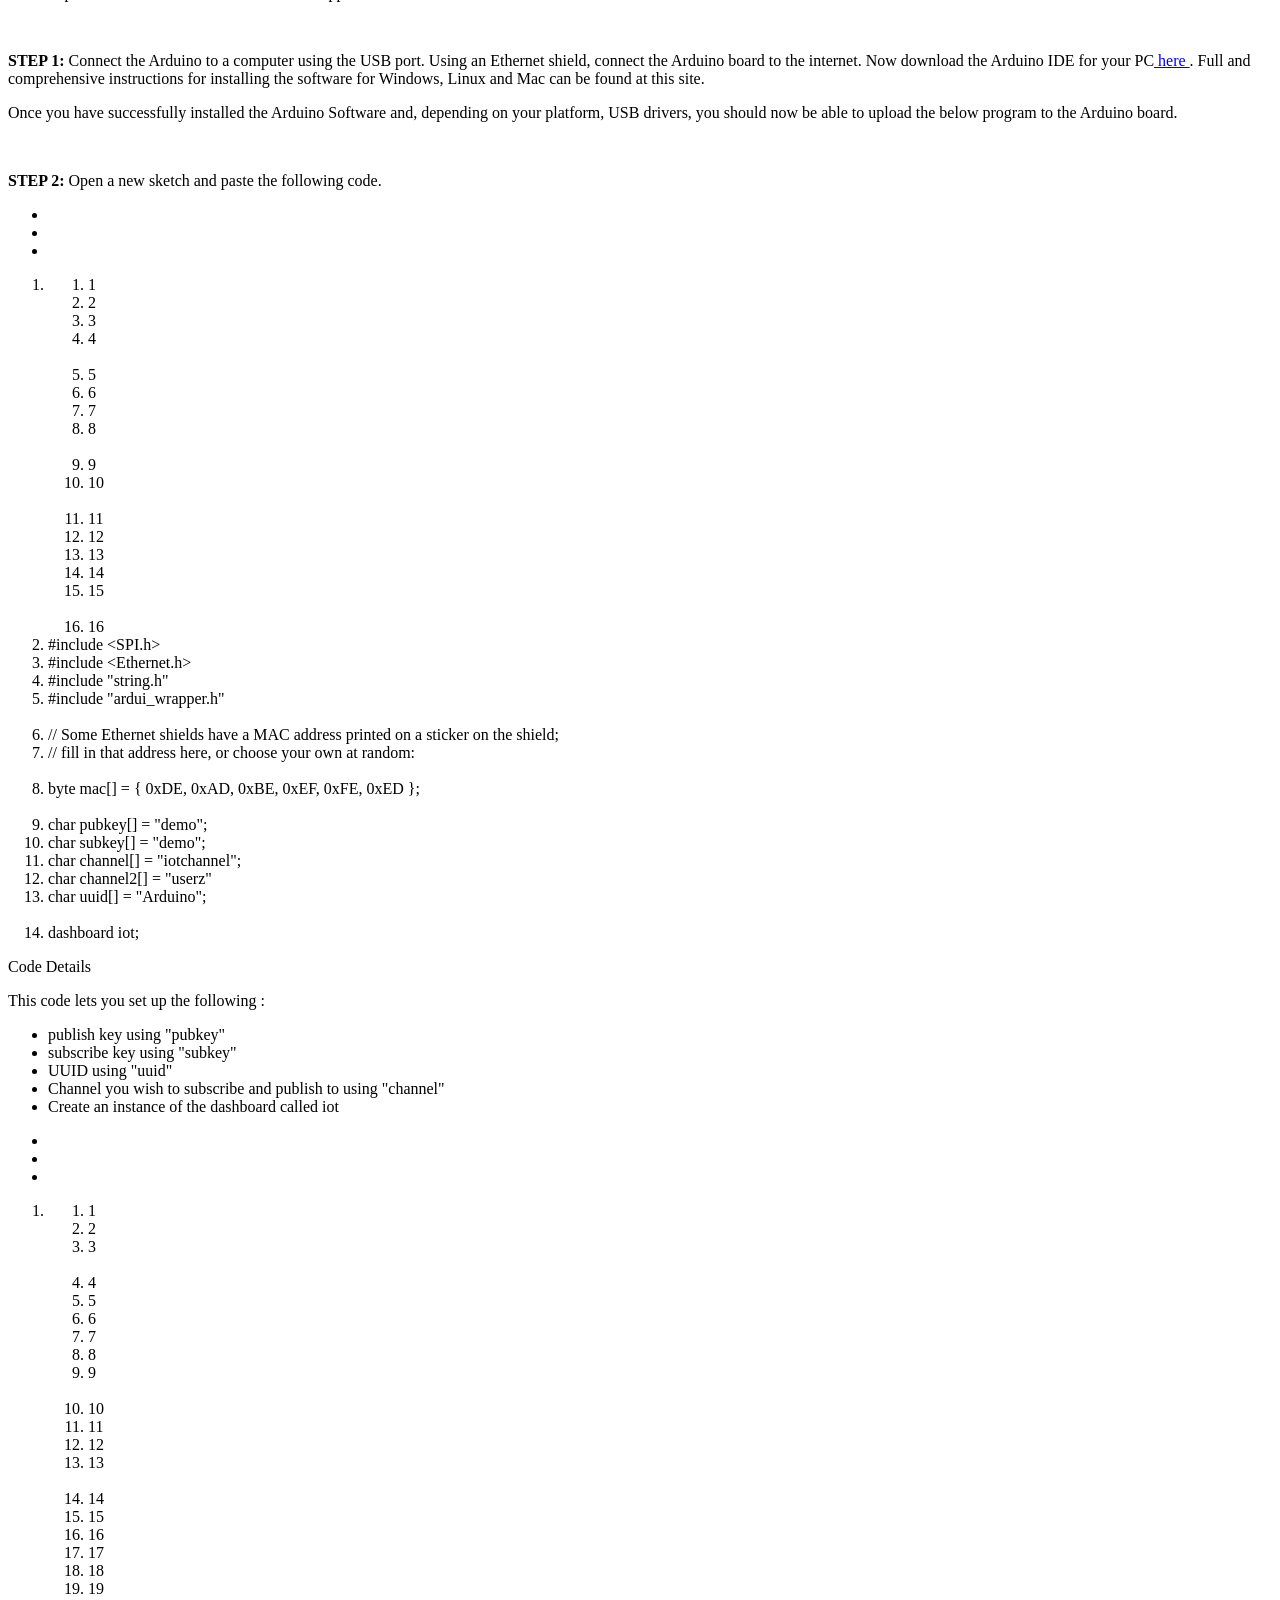
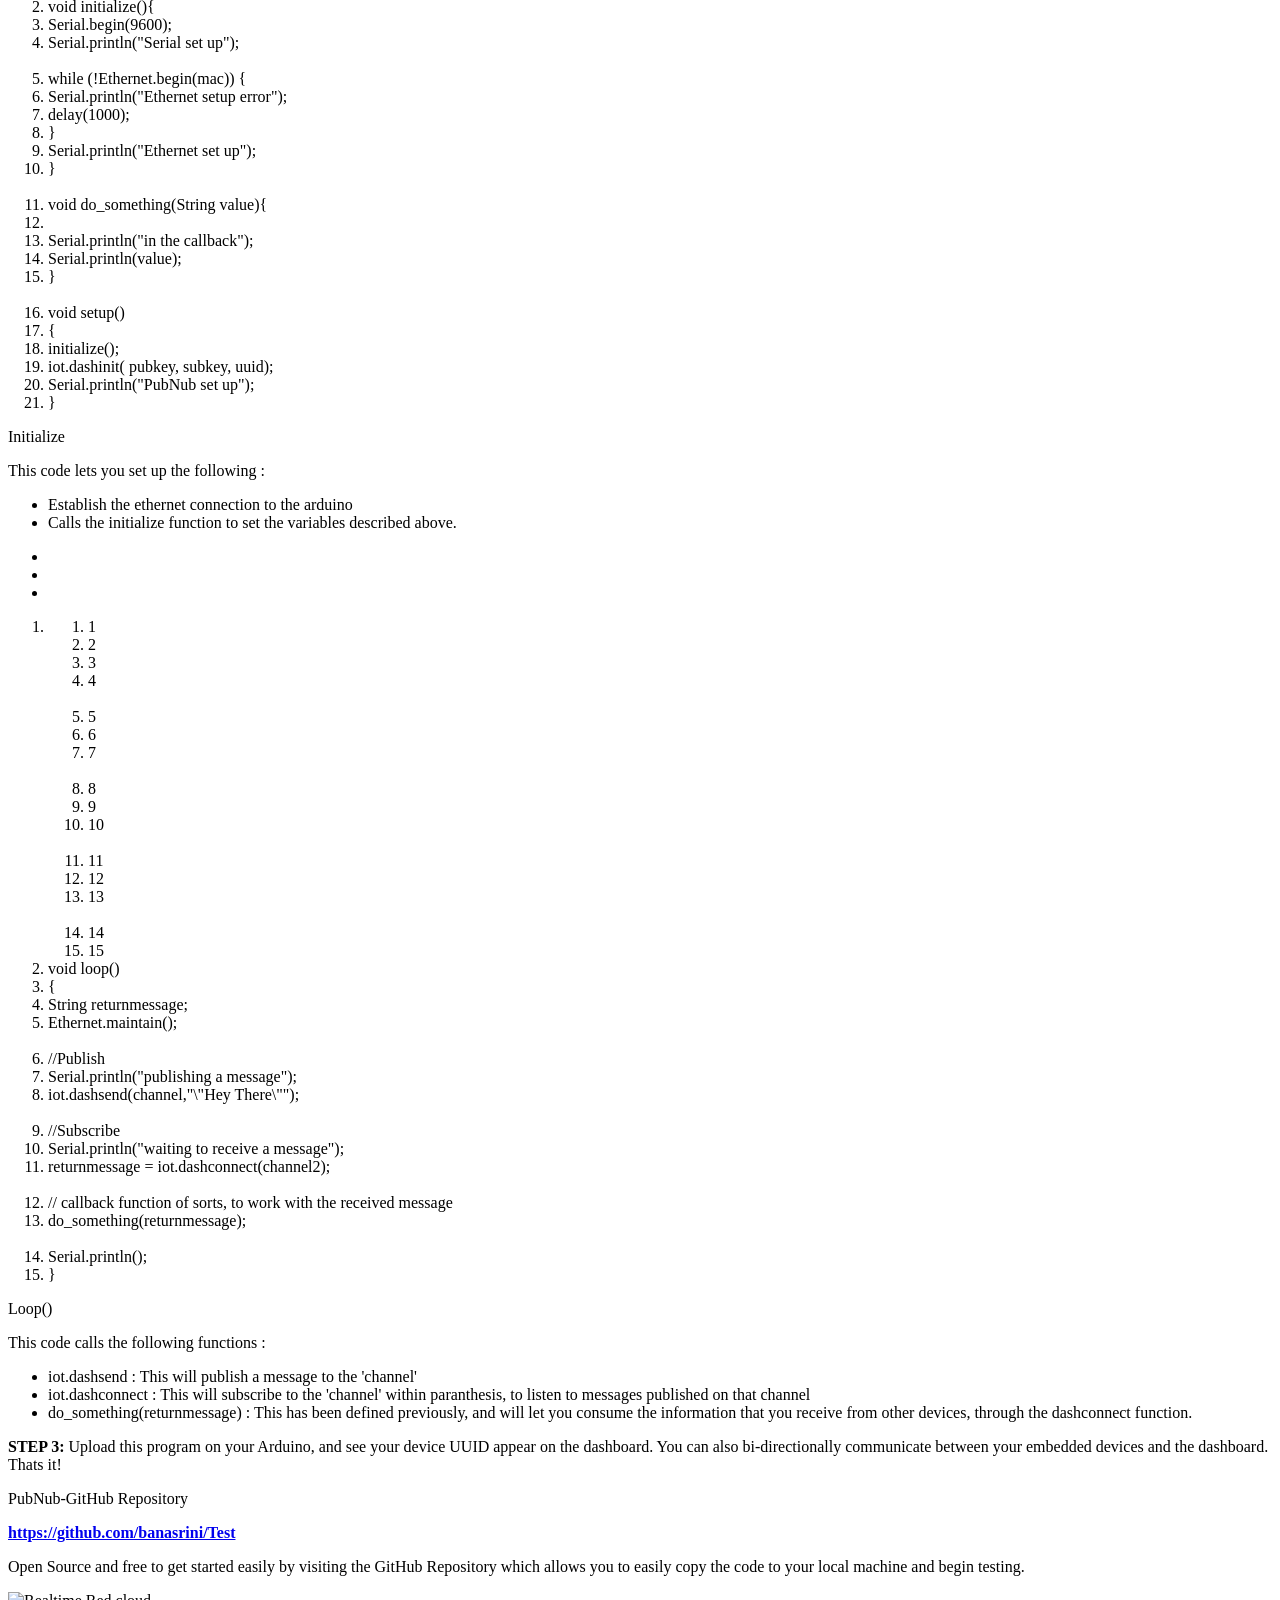
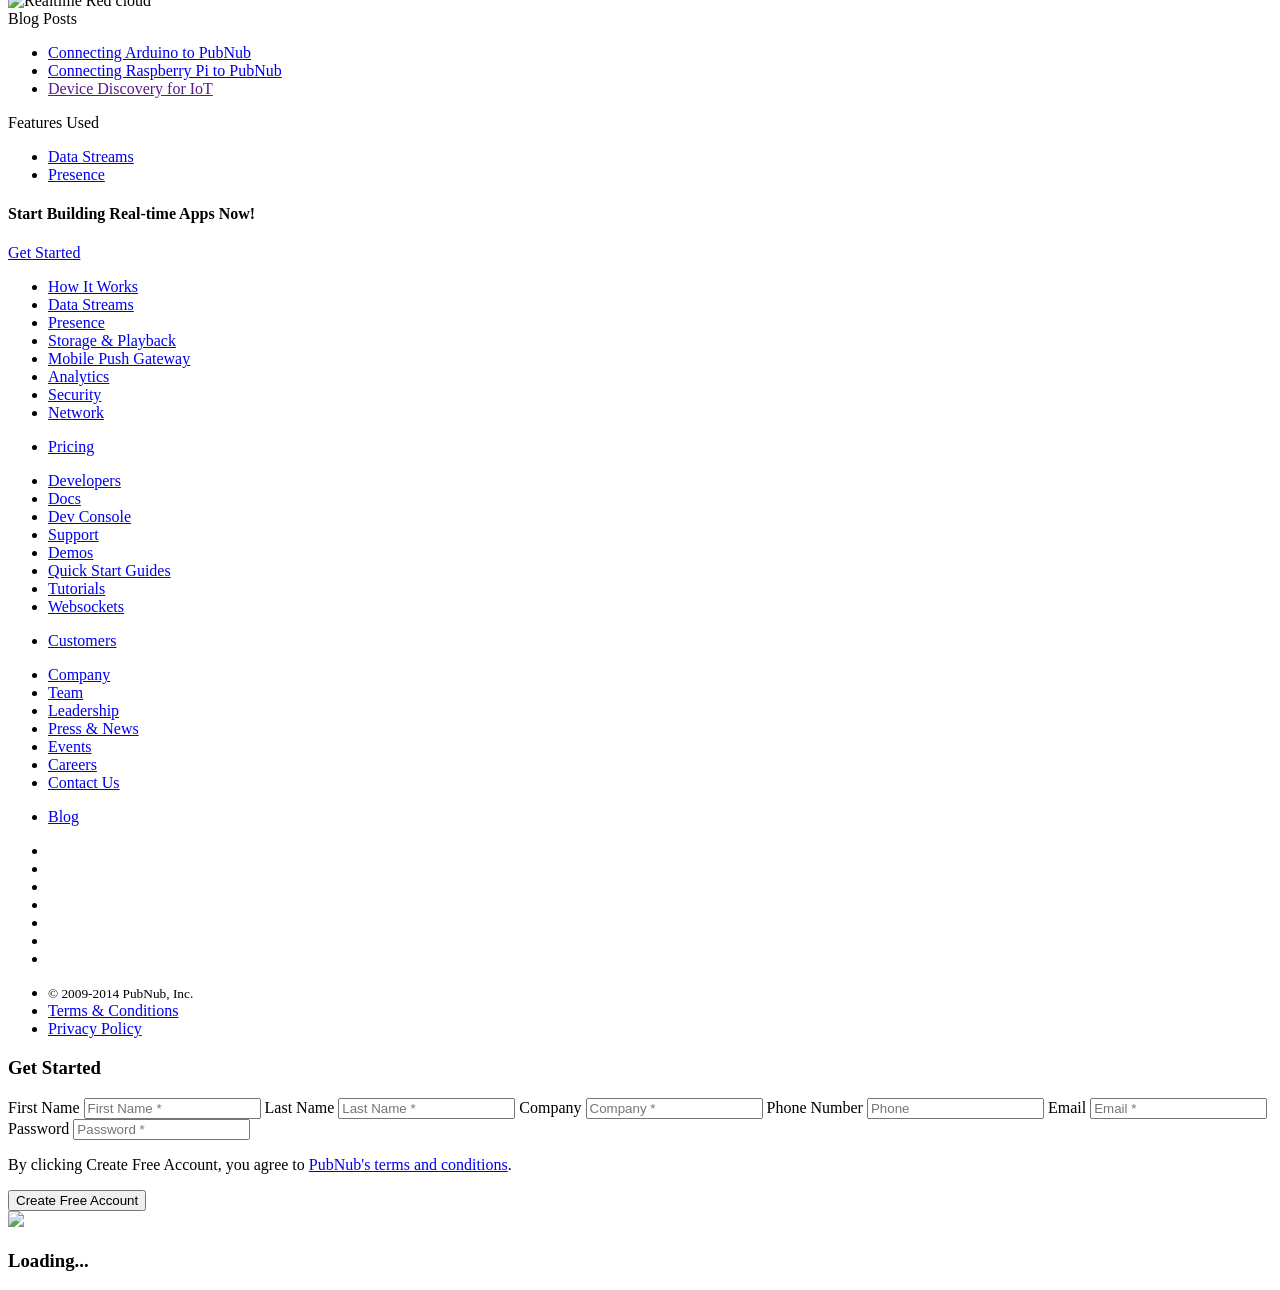
==== commit 13908083: "Update index.html" ====
--- a/index.html
+++ b/index.html
@@ -215,9 +215,8 @@
     <div class="row">
       <div class="col-sm-6 col-sm-offset-3">
         <p class="text-center">
-           PubNub introduces the simplest IoT dashboard that helps you detect online devices and also talk to them bidirectionally, in real-time.
-            This dashboard lets you connect an Arduino to a Raspberry Pi, lets them
-        talk bidirectionally to each other and you can view which device is online at any instant. </p>
+           PubNub introduces the simplest IoT dashboard that helps you detect online devices(Raspberry Pi, Arduino) and also talk to them bidirectionally, in real-time.
+          </p>
       </div>
     </div>
     <div class="row">
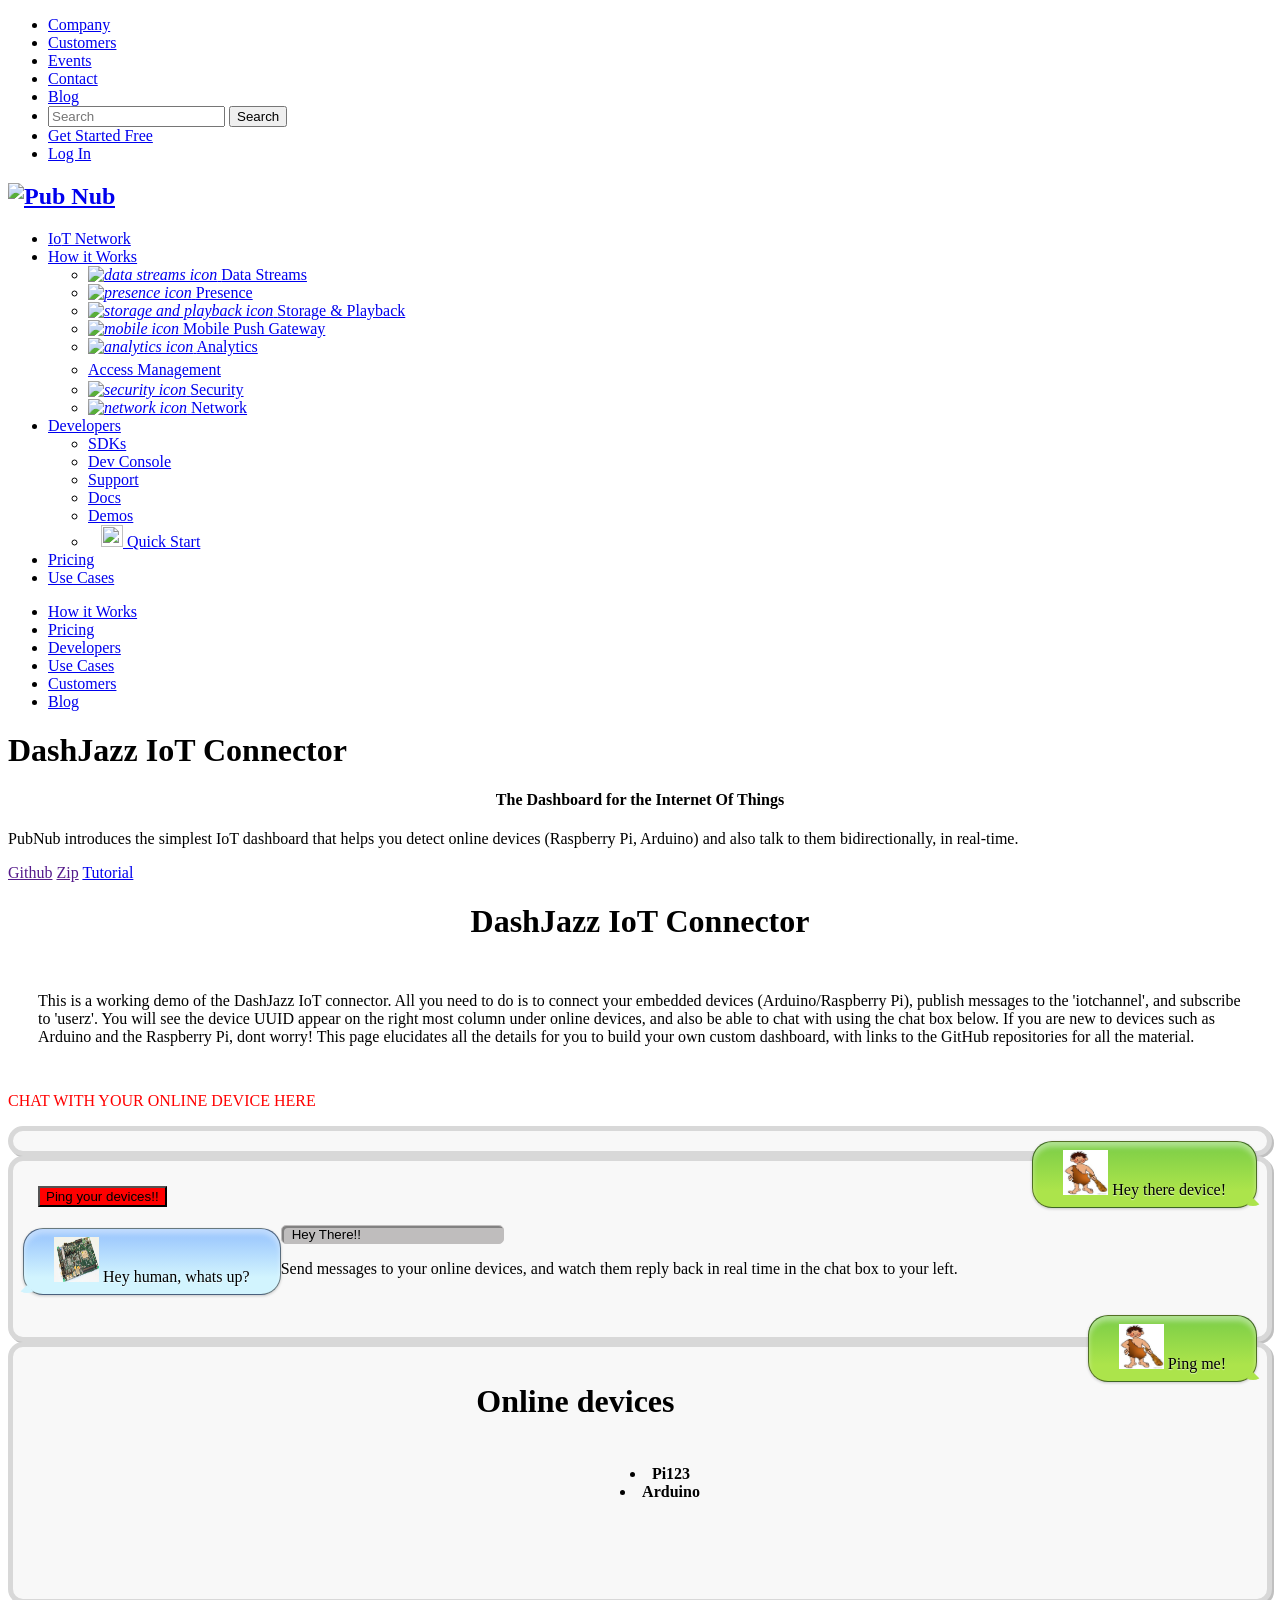
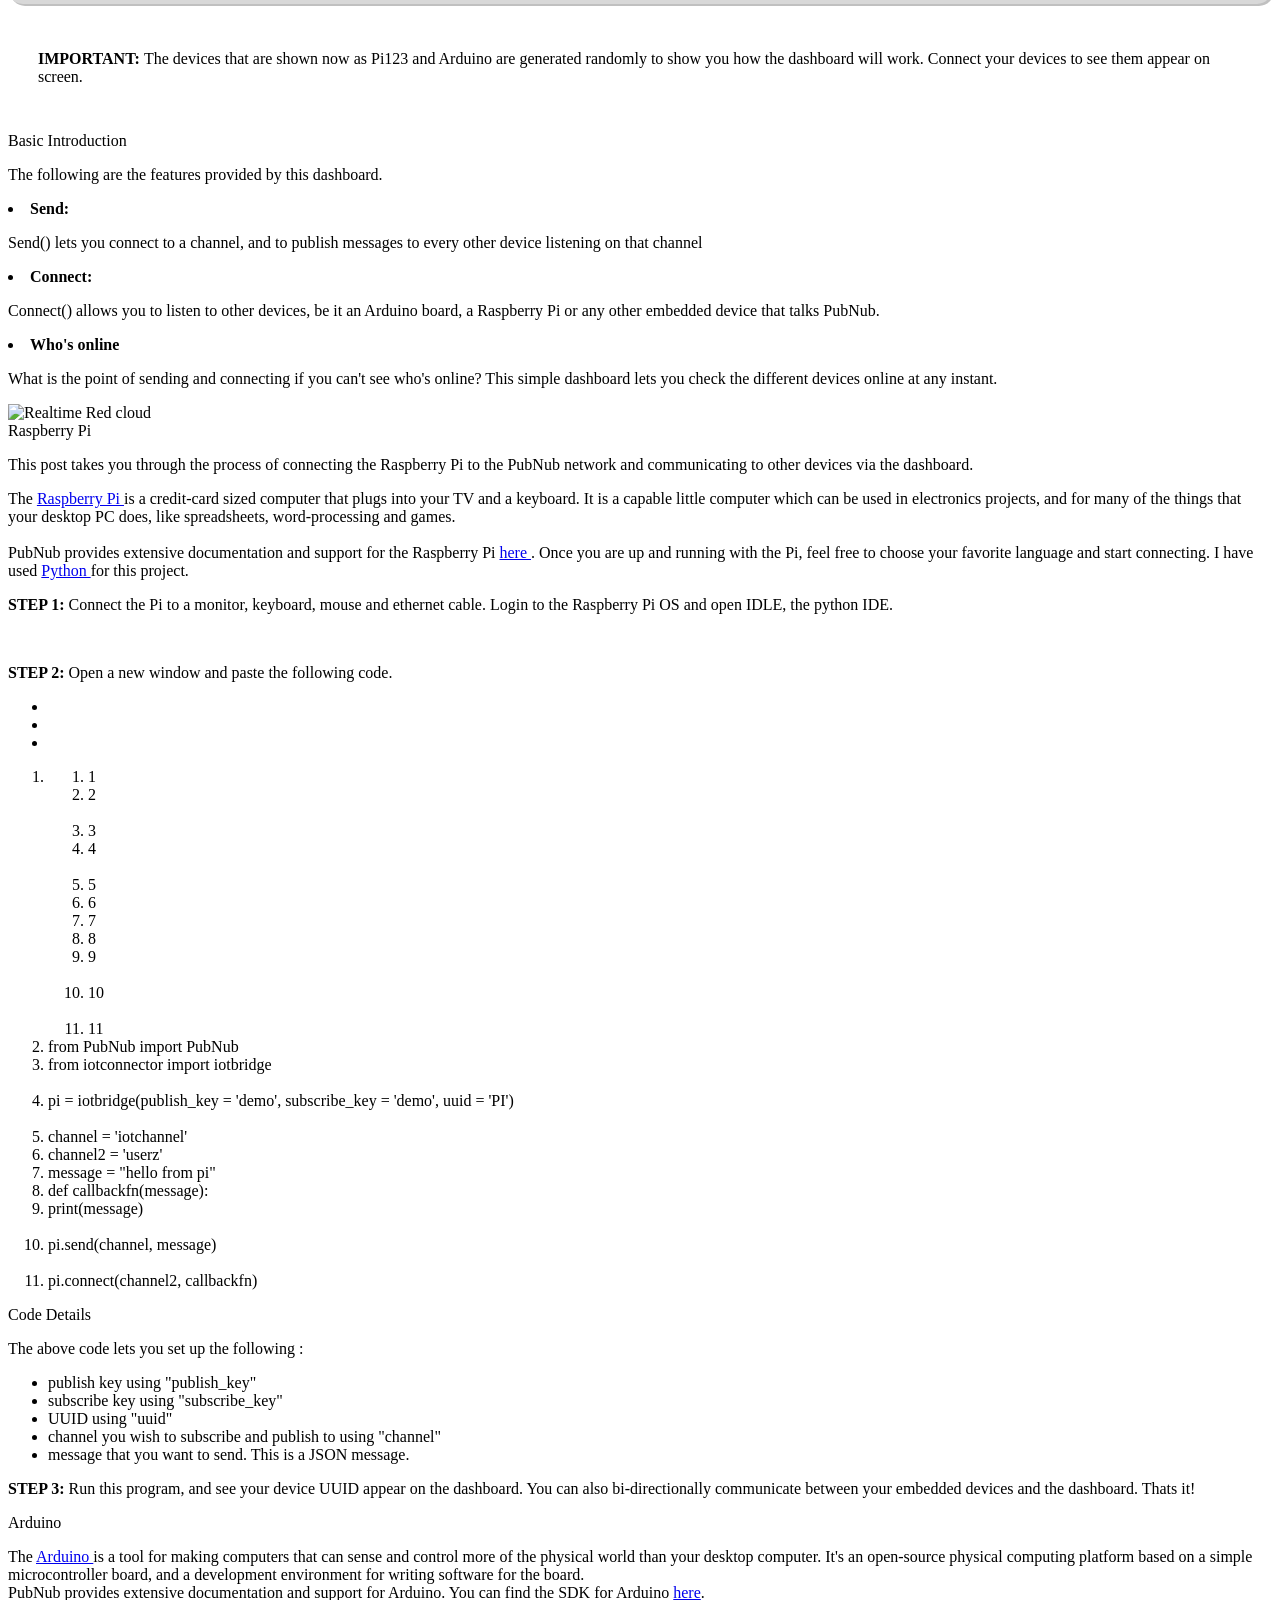
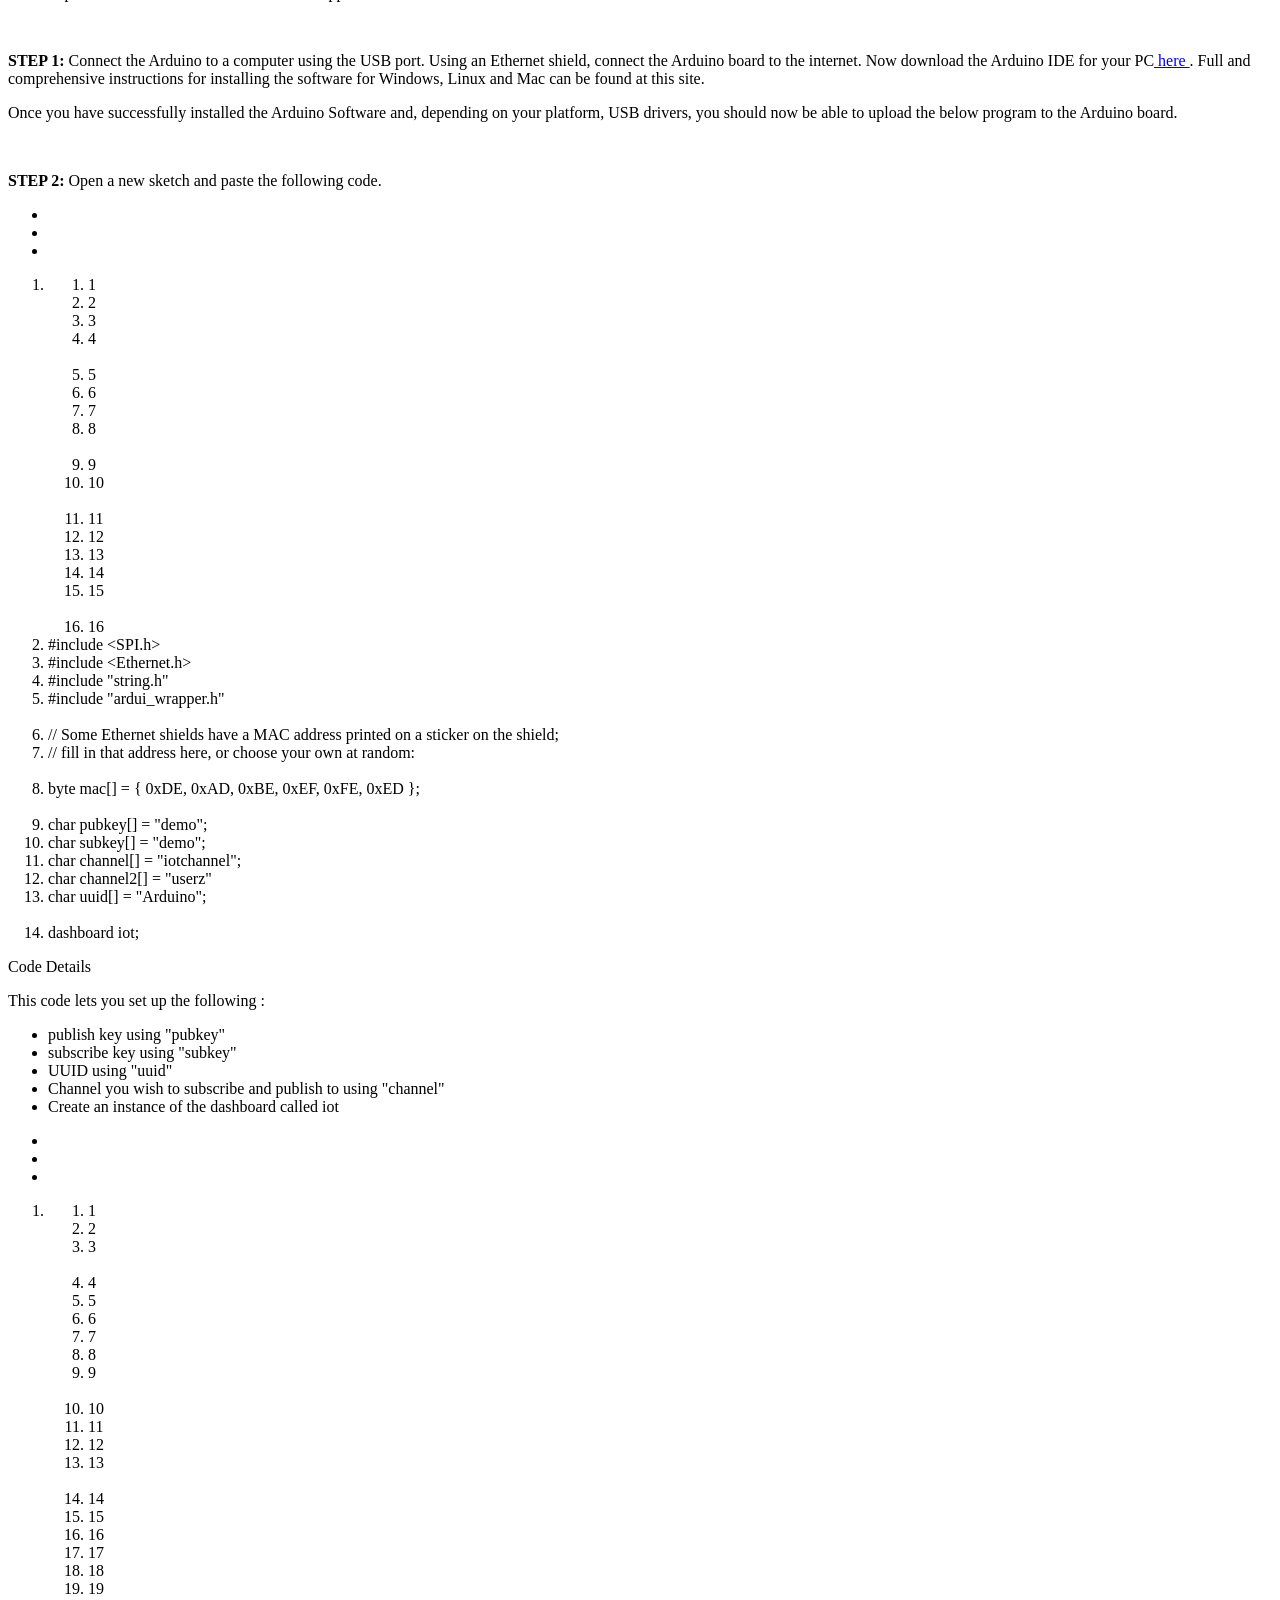
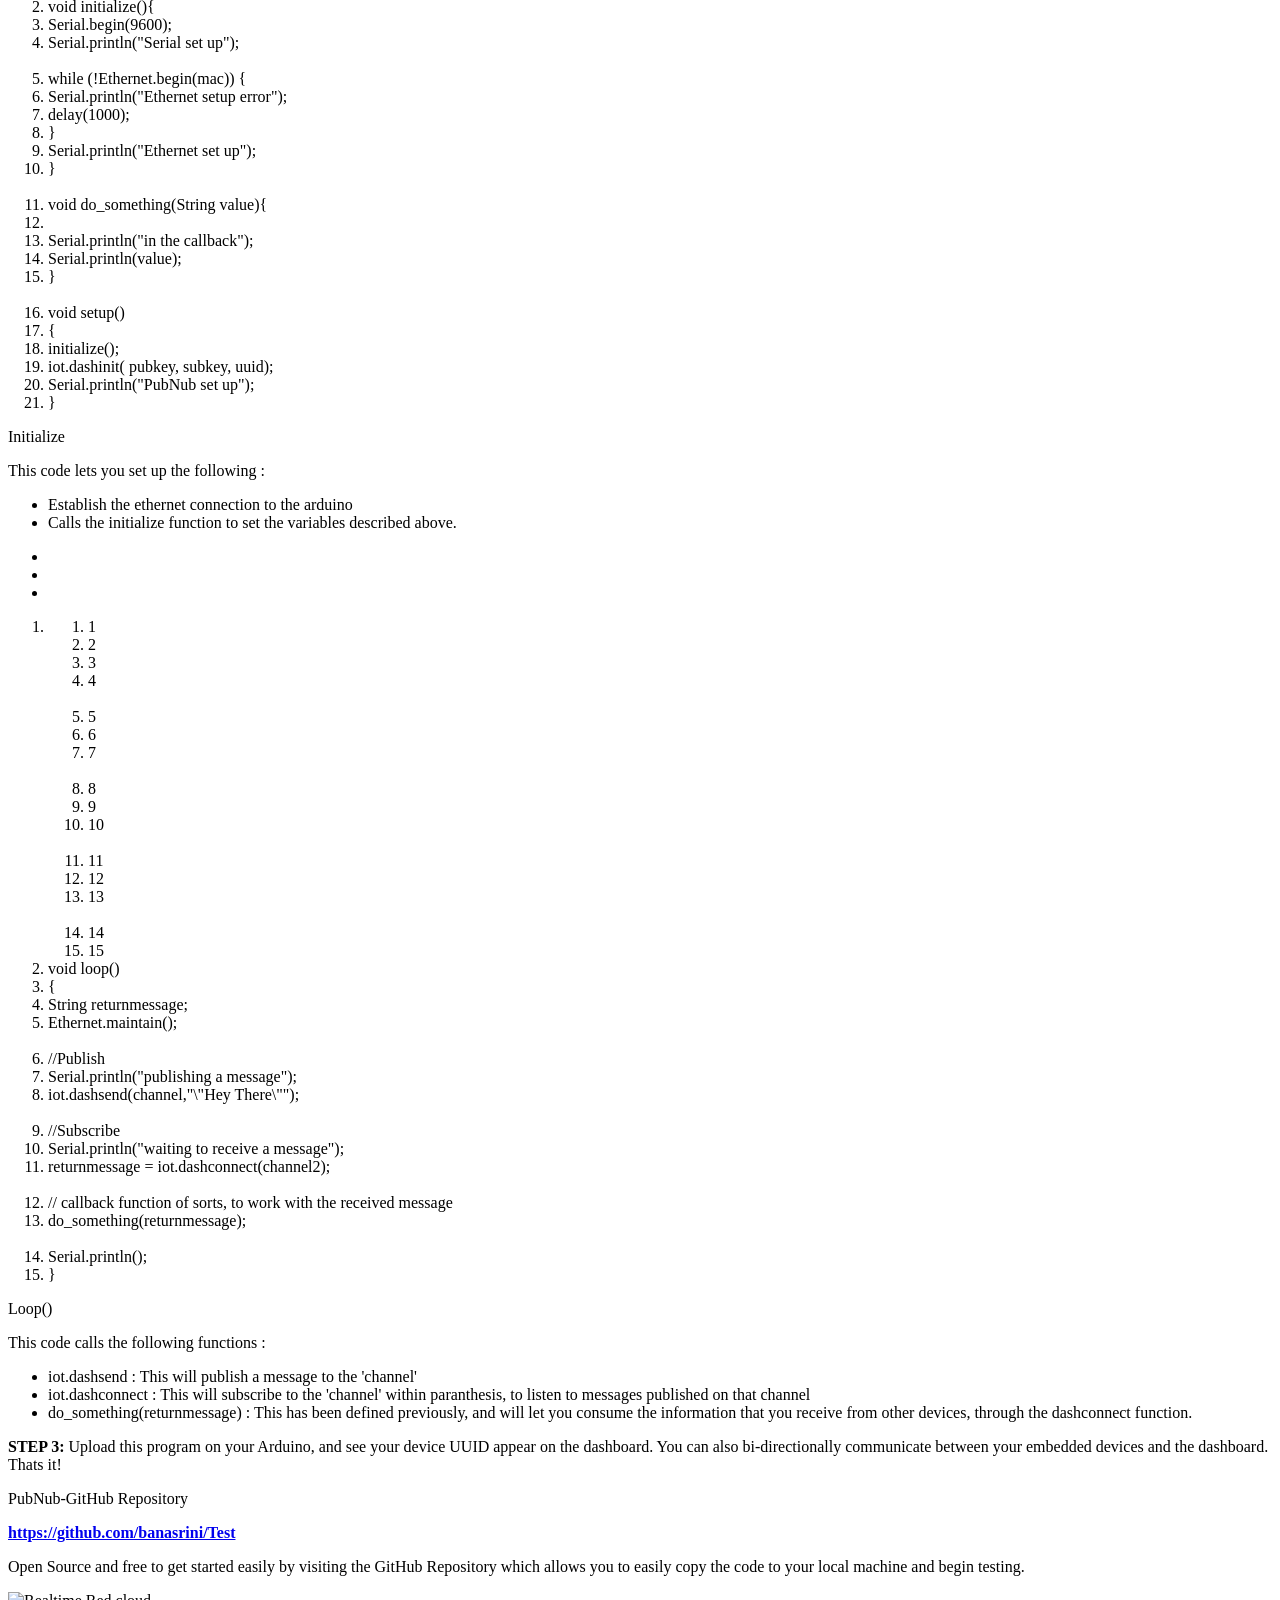
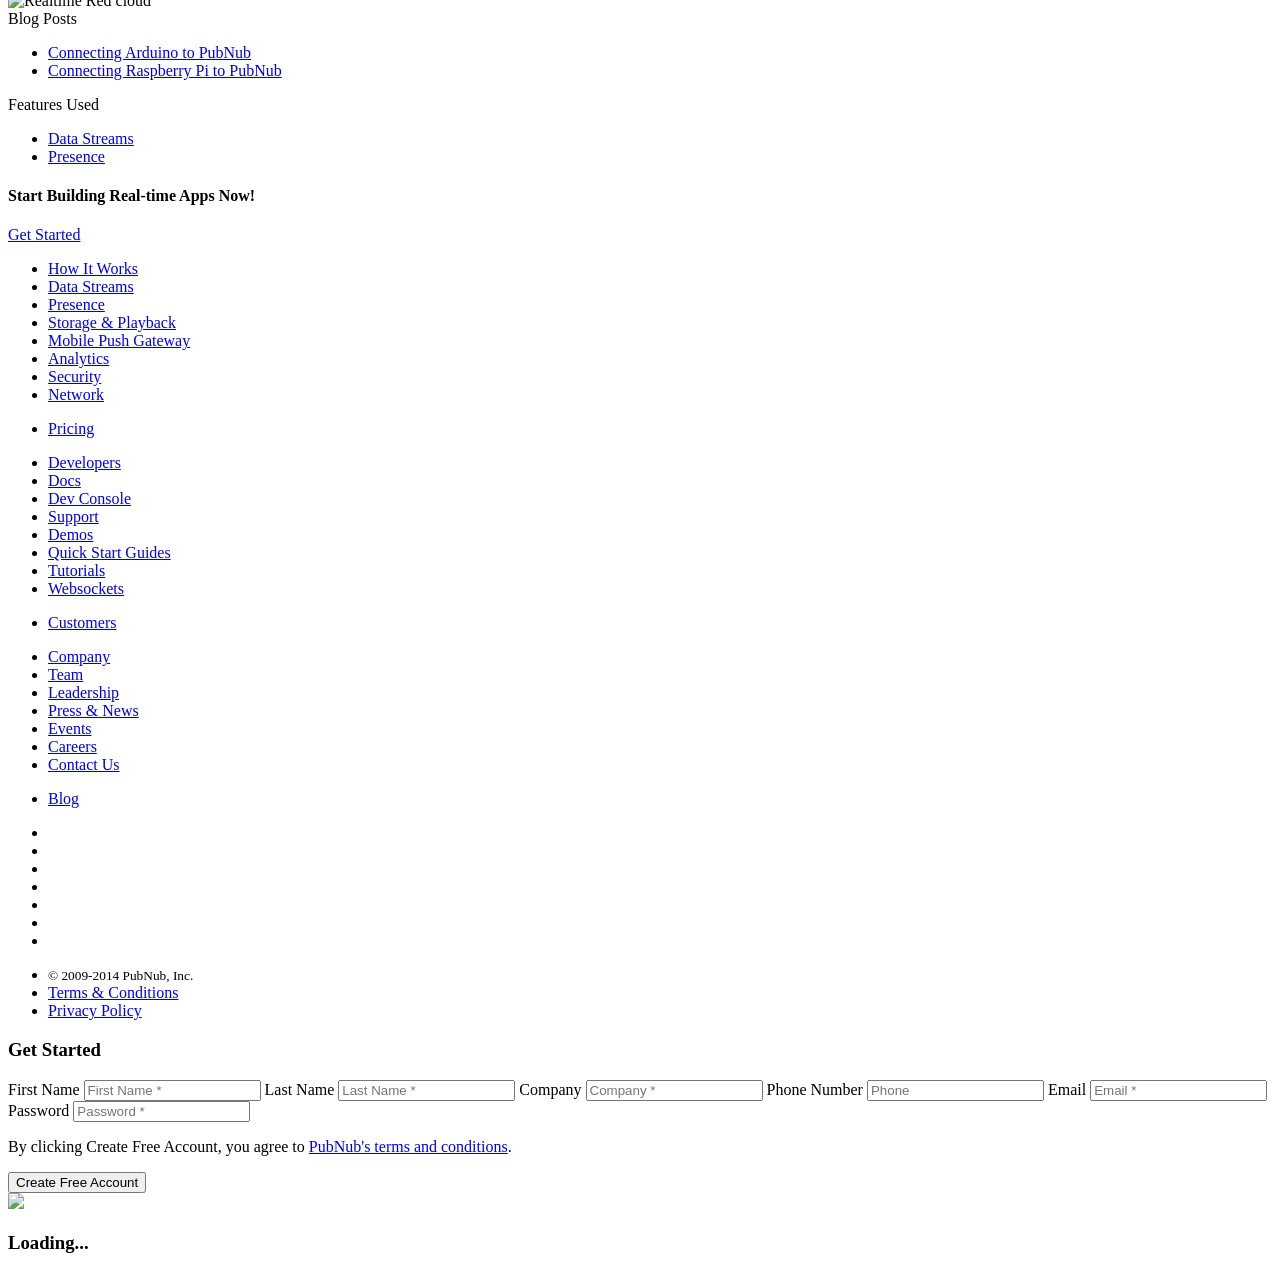
==== commit 01ad54d3: "Update index.html" ====
--- a/index.html
+++ b/index.html
@@ -215,8 +215,8 @@
     <div class="row">
       <div class="col-sm-6 col-sm-offset-3">
         <p class="text-center">
-           PubNub introduces the simplest IoT dashboard that helps you detect online devices(Raspberry Pi, Arduino) and also talk to them bidirectionally, in real-time.
-          </p>
+           PubNub introduces the simplest IoT dashboard that helps you detect online devices (Raspberry Pi, Arduino) and also talk to them bidirectionally, in real-time.
+           </p>
       </div>
     </div>
     <div class="row">
@@ -755,7 +755,7 @@
       <ul>
         <li><a href="http://www.pubnub.com/blog/connect-arduino-to-pubnub-in-2-steps/">Connecting Arduino to PubNub</a></li>
         <li><a href="http://www.pubnub.com/blog/raspberry-pi-to-pubnub-in-less-than-10-lines-of-code/">Connecting Raspberry Pi to PubNub</a></li>
-        <li><a href="">Device Discovery for IoT</a></li>
+     
       </ul>
     </div>
     <div class="col-sm-6">
@@ -791,7 +791,7 @@
     </div>
       <div class="col-sm-4"></div>
       <div class="col-sm-4">
-        <a href="/get-started/#get-started" class="btn btn-white btn-large text-red text-center brt">Get Started</a>
+        <a href="http://www.pubnub.com/get-started/" class="btn btn-white btn-large text-red text-center brt">Get Started</a>
       </div>
       <div class="col-sm-4"></div>
   </div>
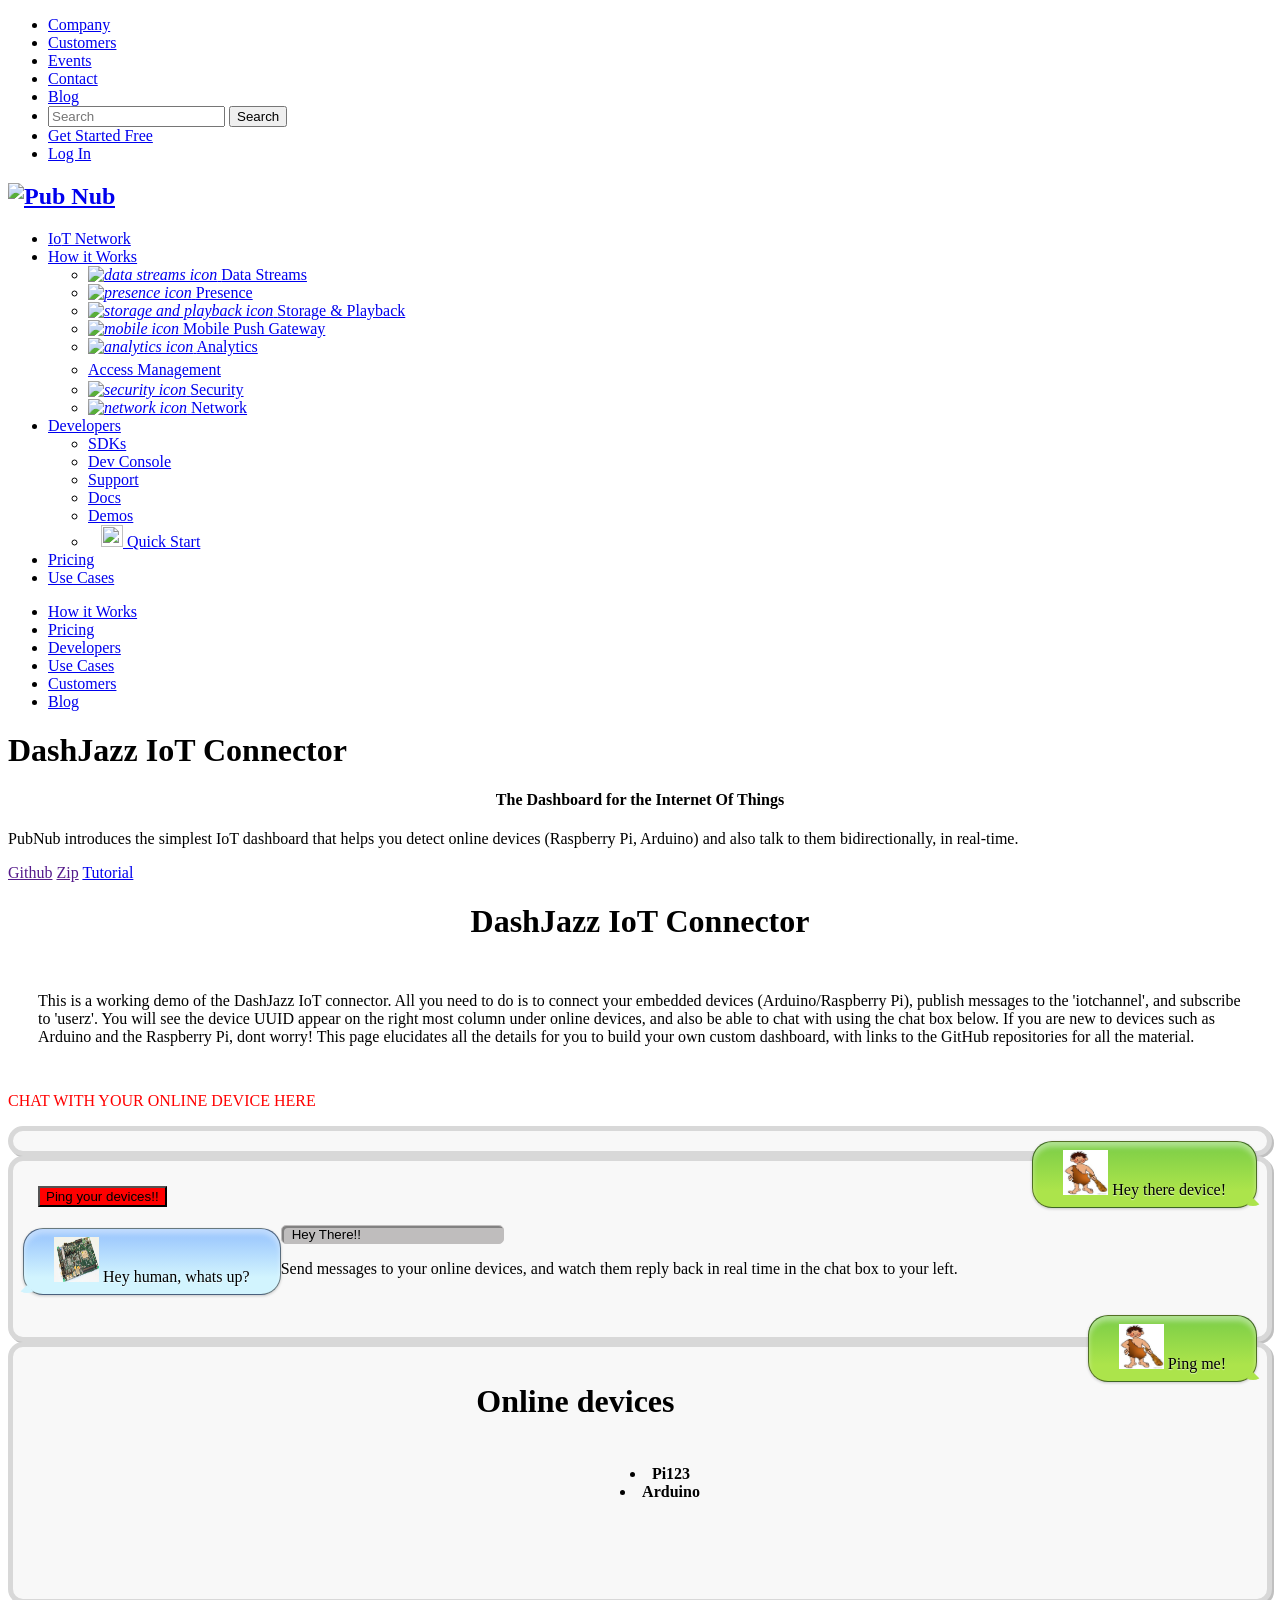
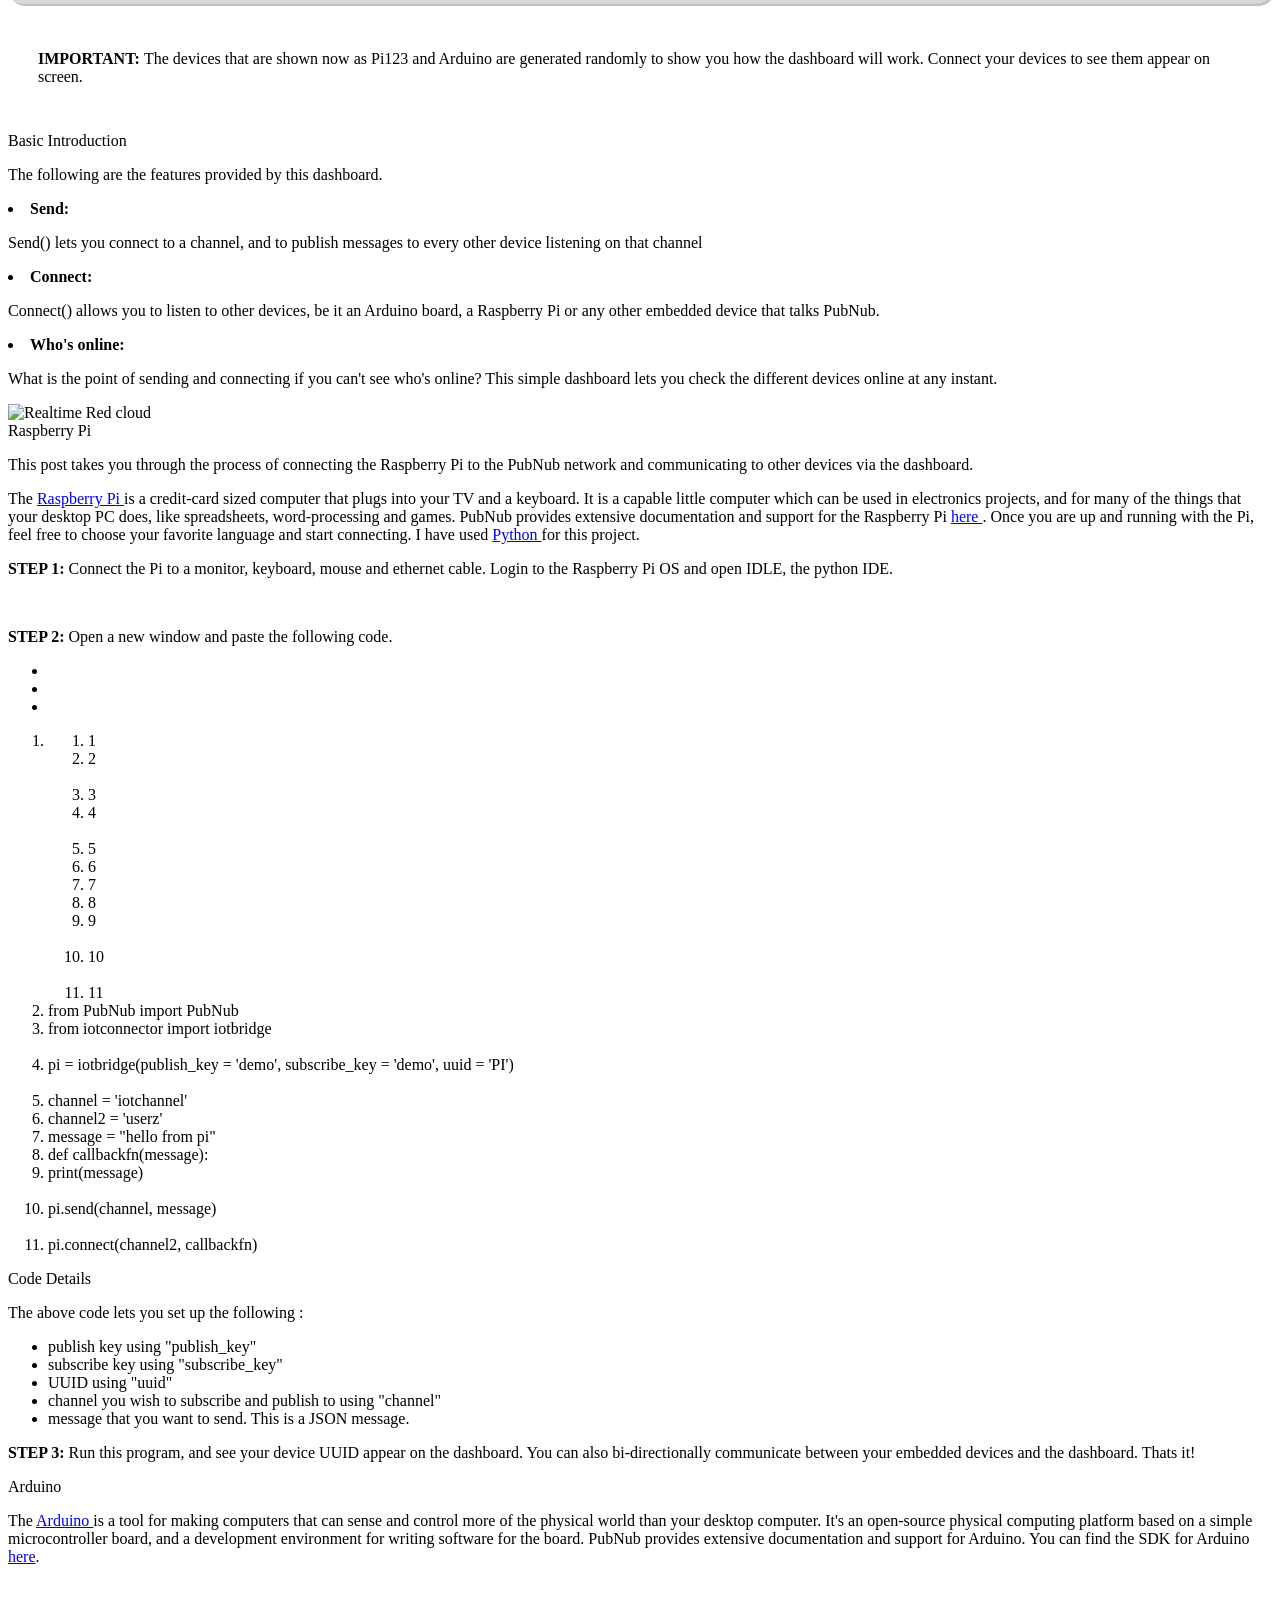
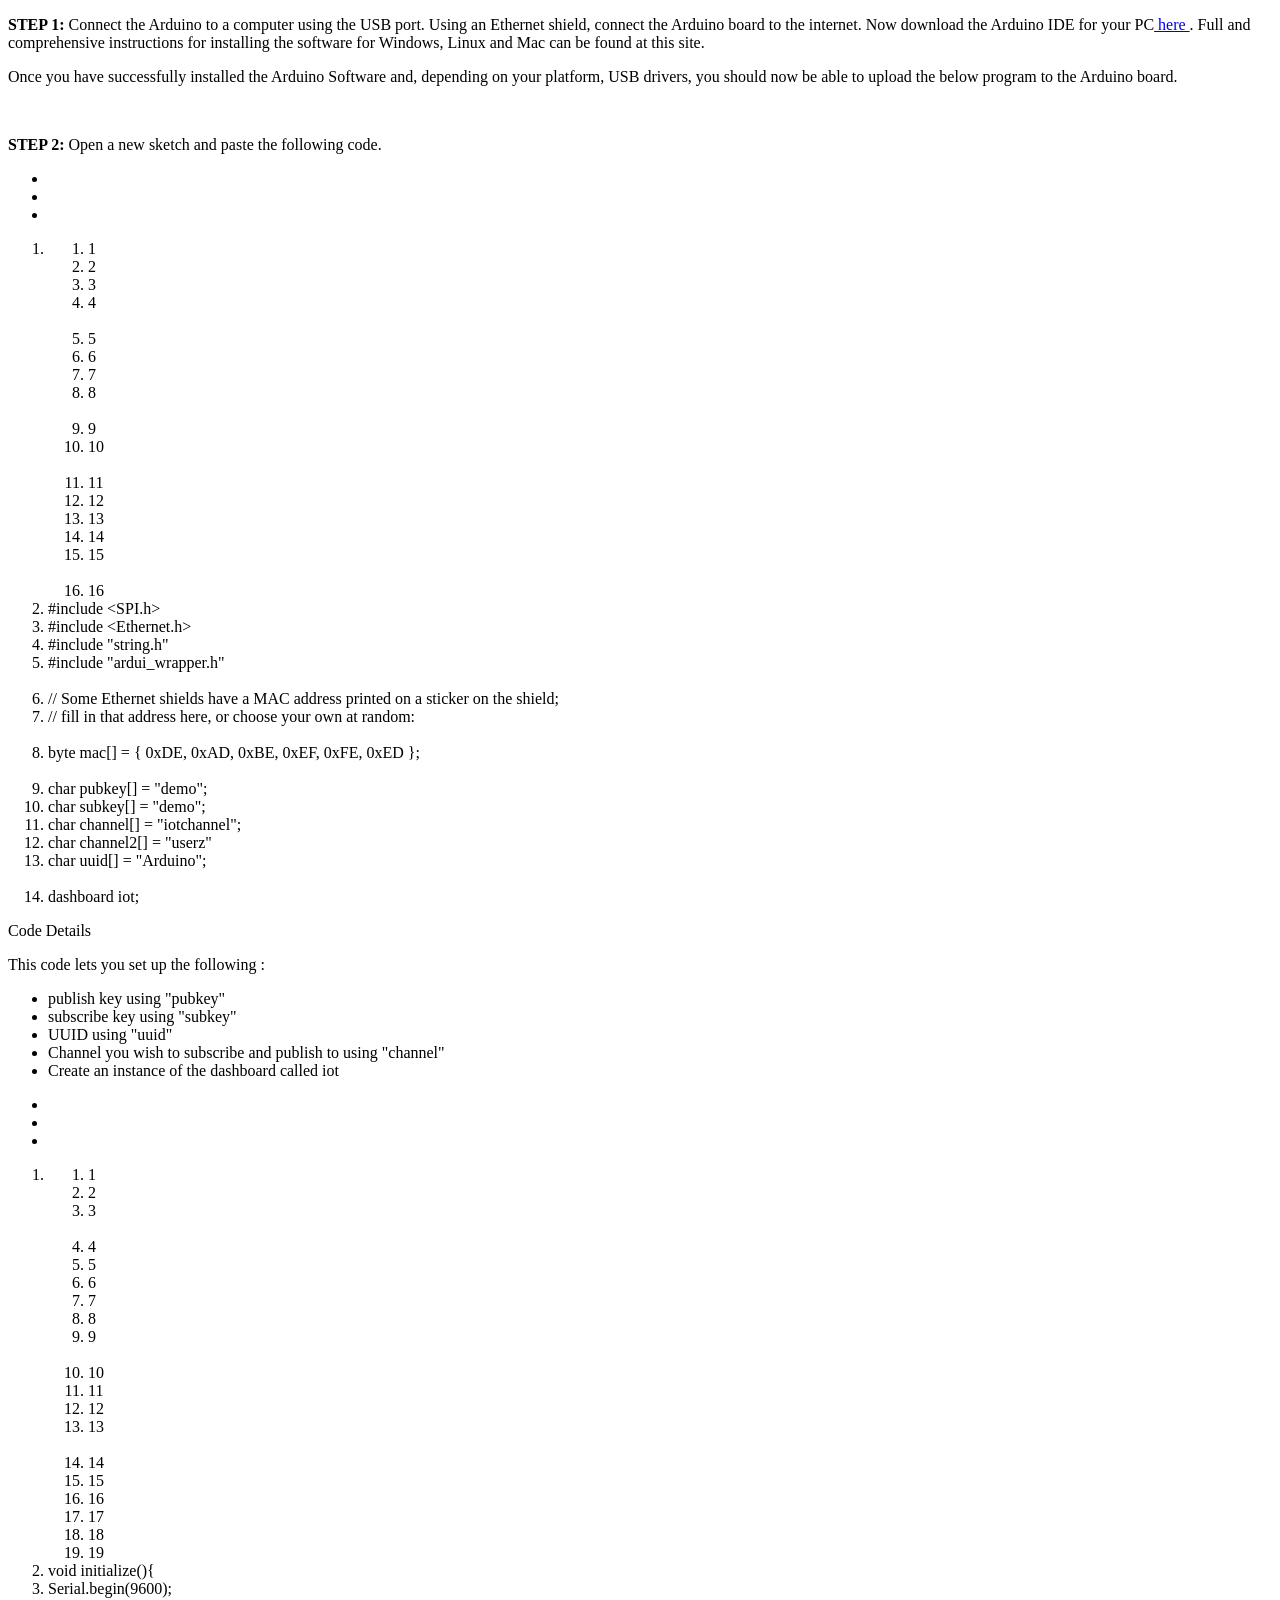
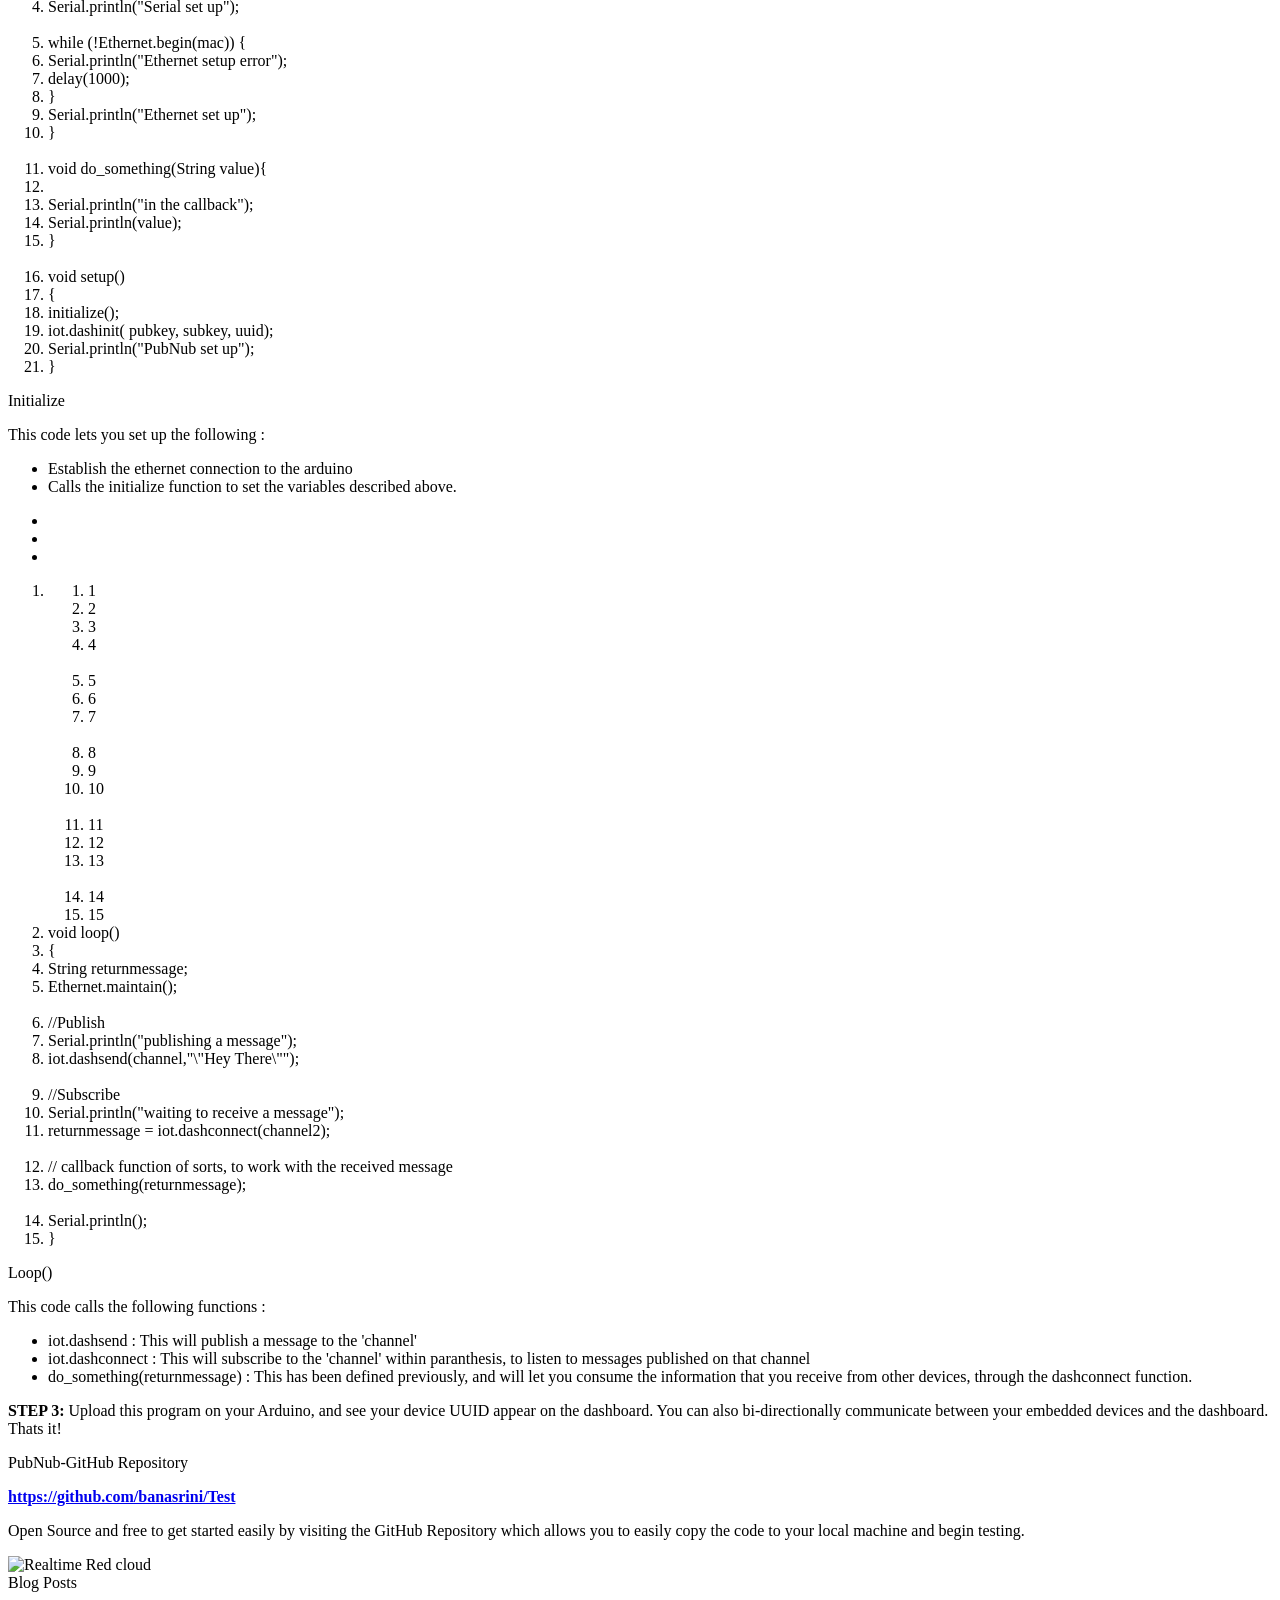
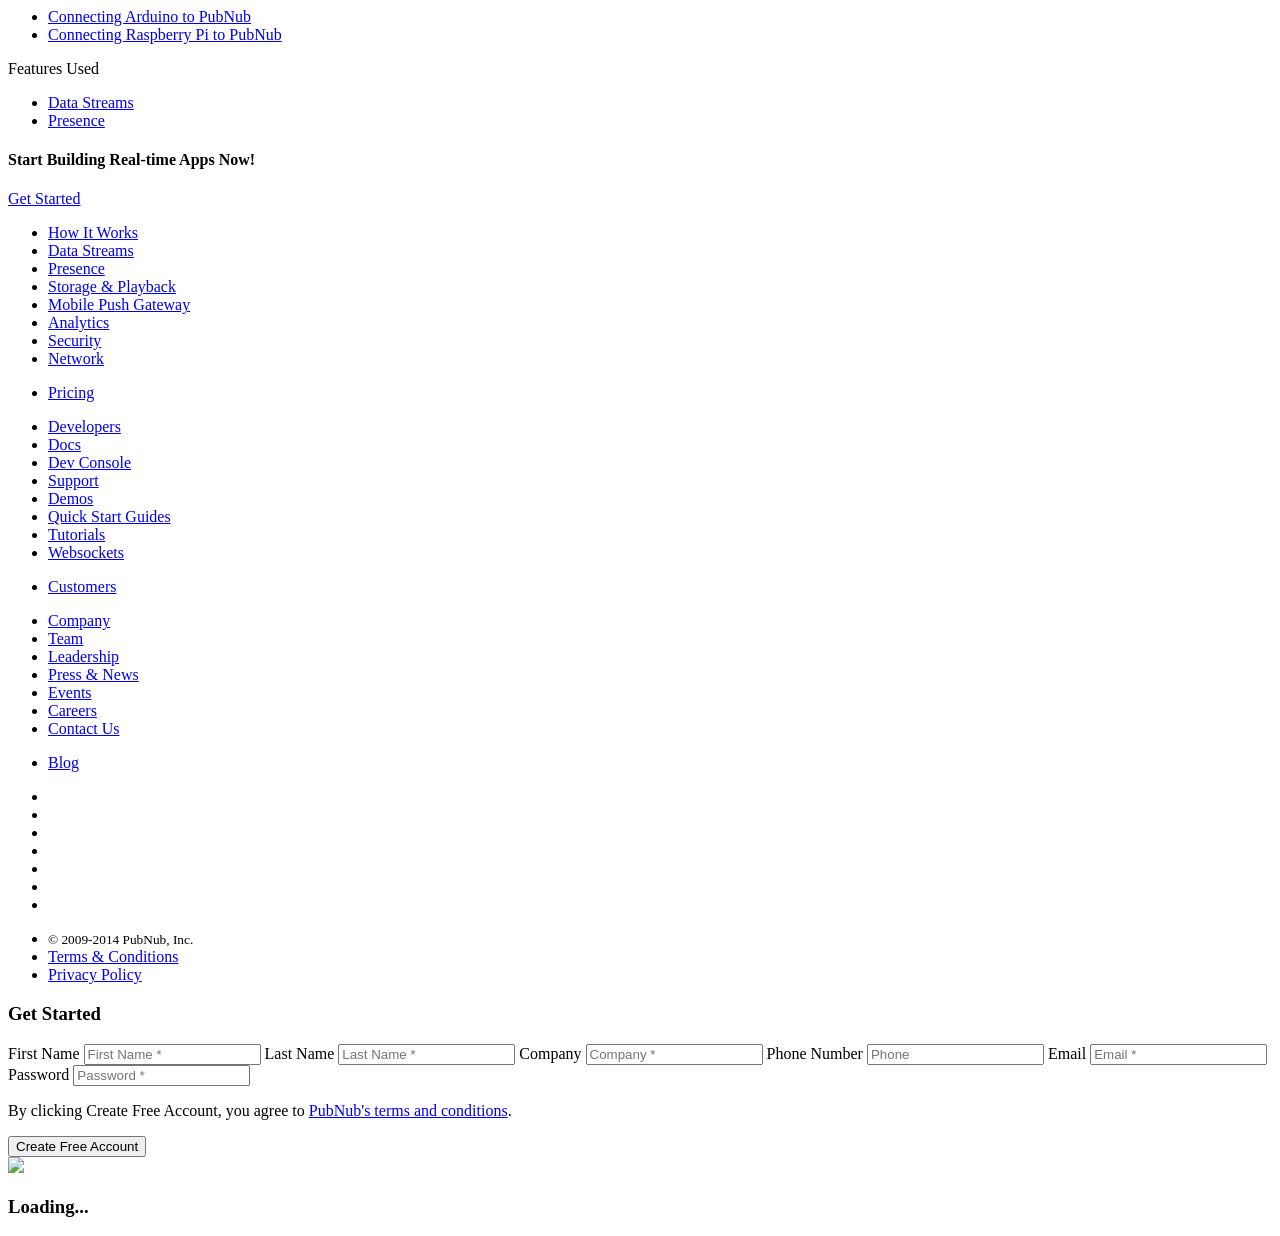
==== commit fd28b85b: "Update index.html" ====
--- a/index.html
+++ b/index.html
@@ -308,7 +308,7 @@
            messages to every other device listening on that channel </p></li>
           <li><strong>Connect: </strong><i class ="fa fa-wechat"></i><p>Connect() allows you to listen to other devices, 
           be it an Arduino board, a Raspberry Pi or any other embedded device that talks PubNub. </p></li>
-          <li><strong>Who's online </strong><i class = "fa fa-users"></i><p>What is the point of sending and connecting if you can't see who's online? 
+          <li><strong>Who's online: </strong><i class = "fa fa-users"></i><p>What is the point of sending and connecting if you can't see who's online? 
           This simple dashboard lets you check the 
           different devices online at any instant.</p></li>
         </div>
@@ -330,7 +330,7 @@
         <p style ="font-size:100%">The <a href = "http://www.raspberrypi.org">Raspberry Pi </a>is a credit-card sized computer that plugs into your TV
              and a keyboard. 
             It is a capable little computer which can be used in electronics projects, and for many of the 
-            things that your desktop PC does, like spreadsheets, word-processing and games. <br> </br>
+            things that your desktop PC does, like spreadsheets, word-processing and games. 
             PubNub provides extensive documentation and support for the Raspberry Pi <a href = "http://www.PubNub.com/documentation/">here </a>. Once
             you are up and running with the Pi, feel free to choose your favorite language and start connecting.
             I have used <a href = "https://github.com/PubNub/python"> Python </a> for this project. </p>
@@ -441,7 +441,7 @@
        The <a href = "http://arduino.cc">Arduino </a>is a tool for making computers that can sense and control 
             more of the physical world than your desktop computer. It's an open-source physical computing 
             platform based on a simple microcontroller board, and a development environment for writing software 
-            for the board.  <br> 
+            for the board. 
             PubNub provides extensive documentation and support for Arduino. You
             can find the SDK for Arduino <a href="https://github.com/PubNub/arduino">here</a>.
       </p>
